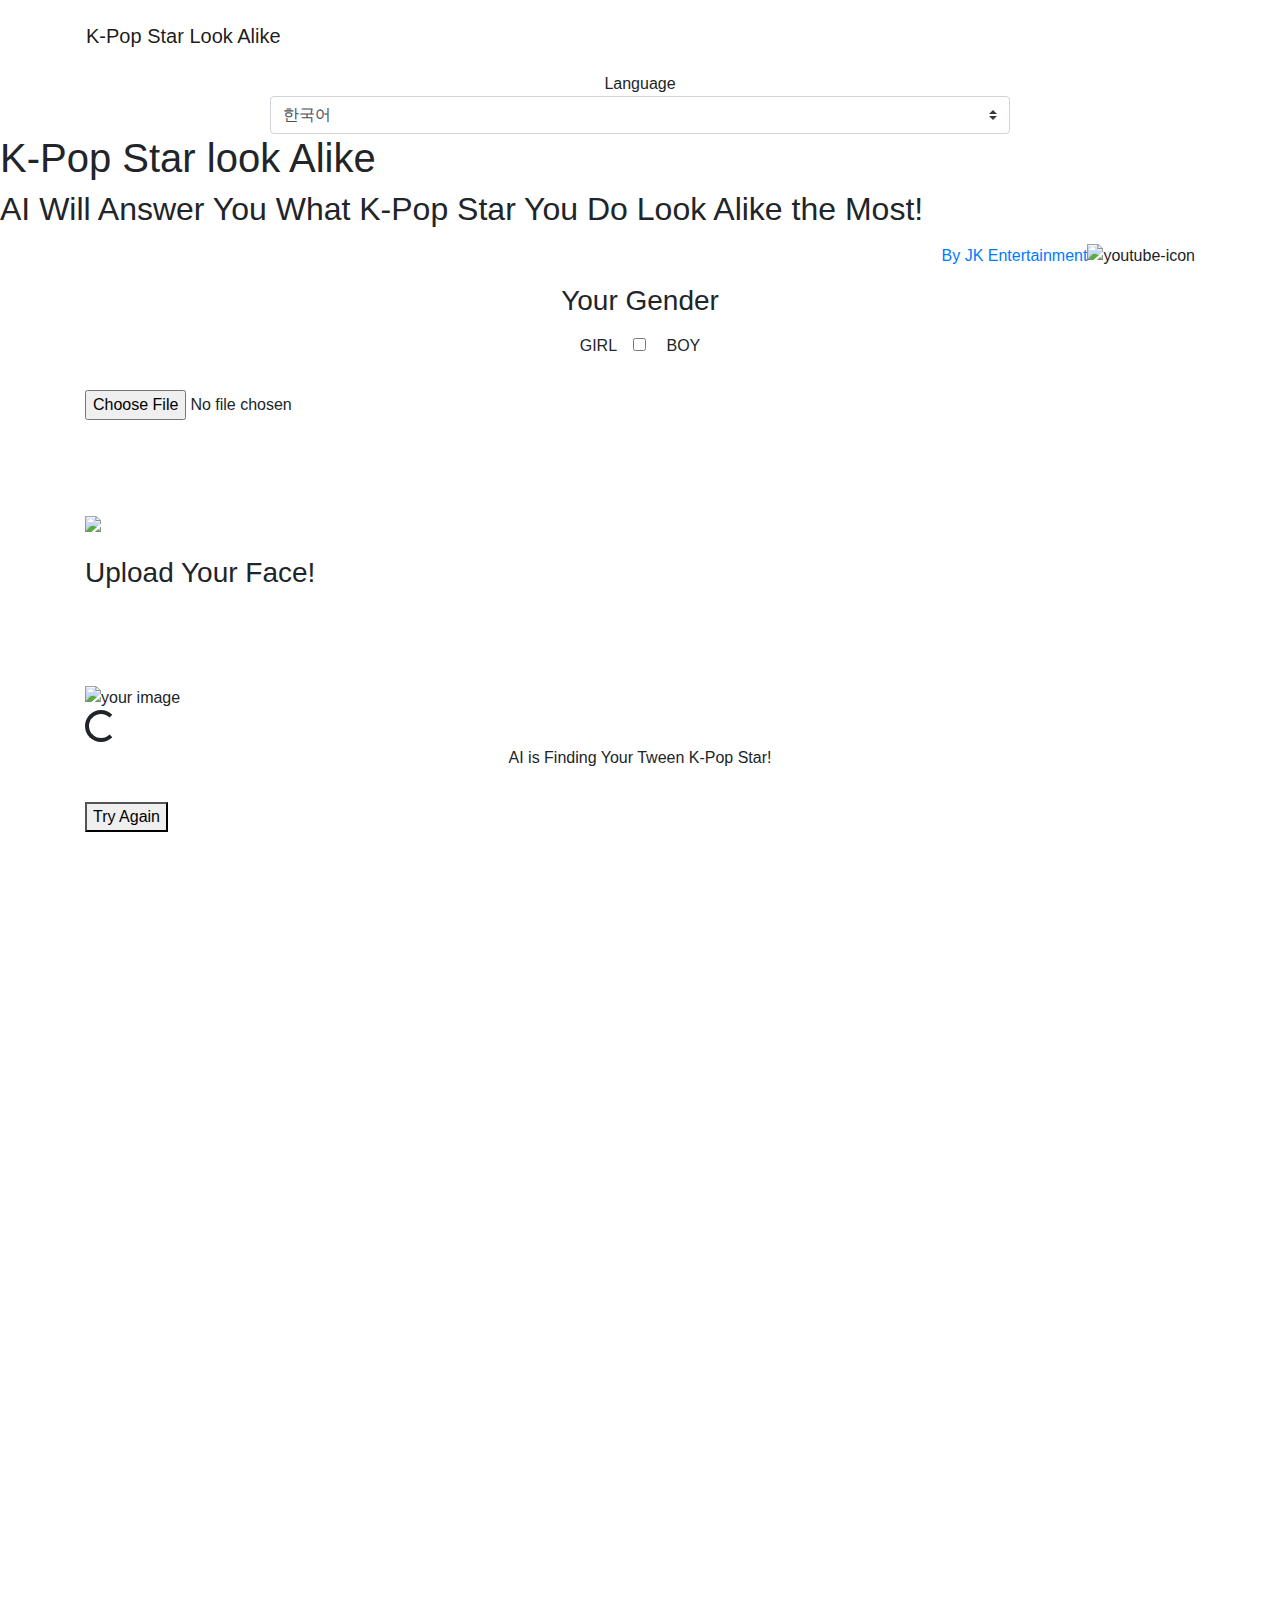
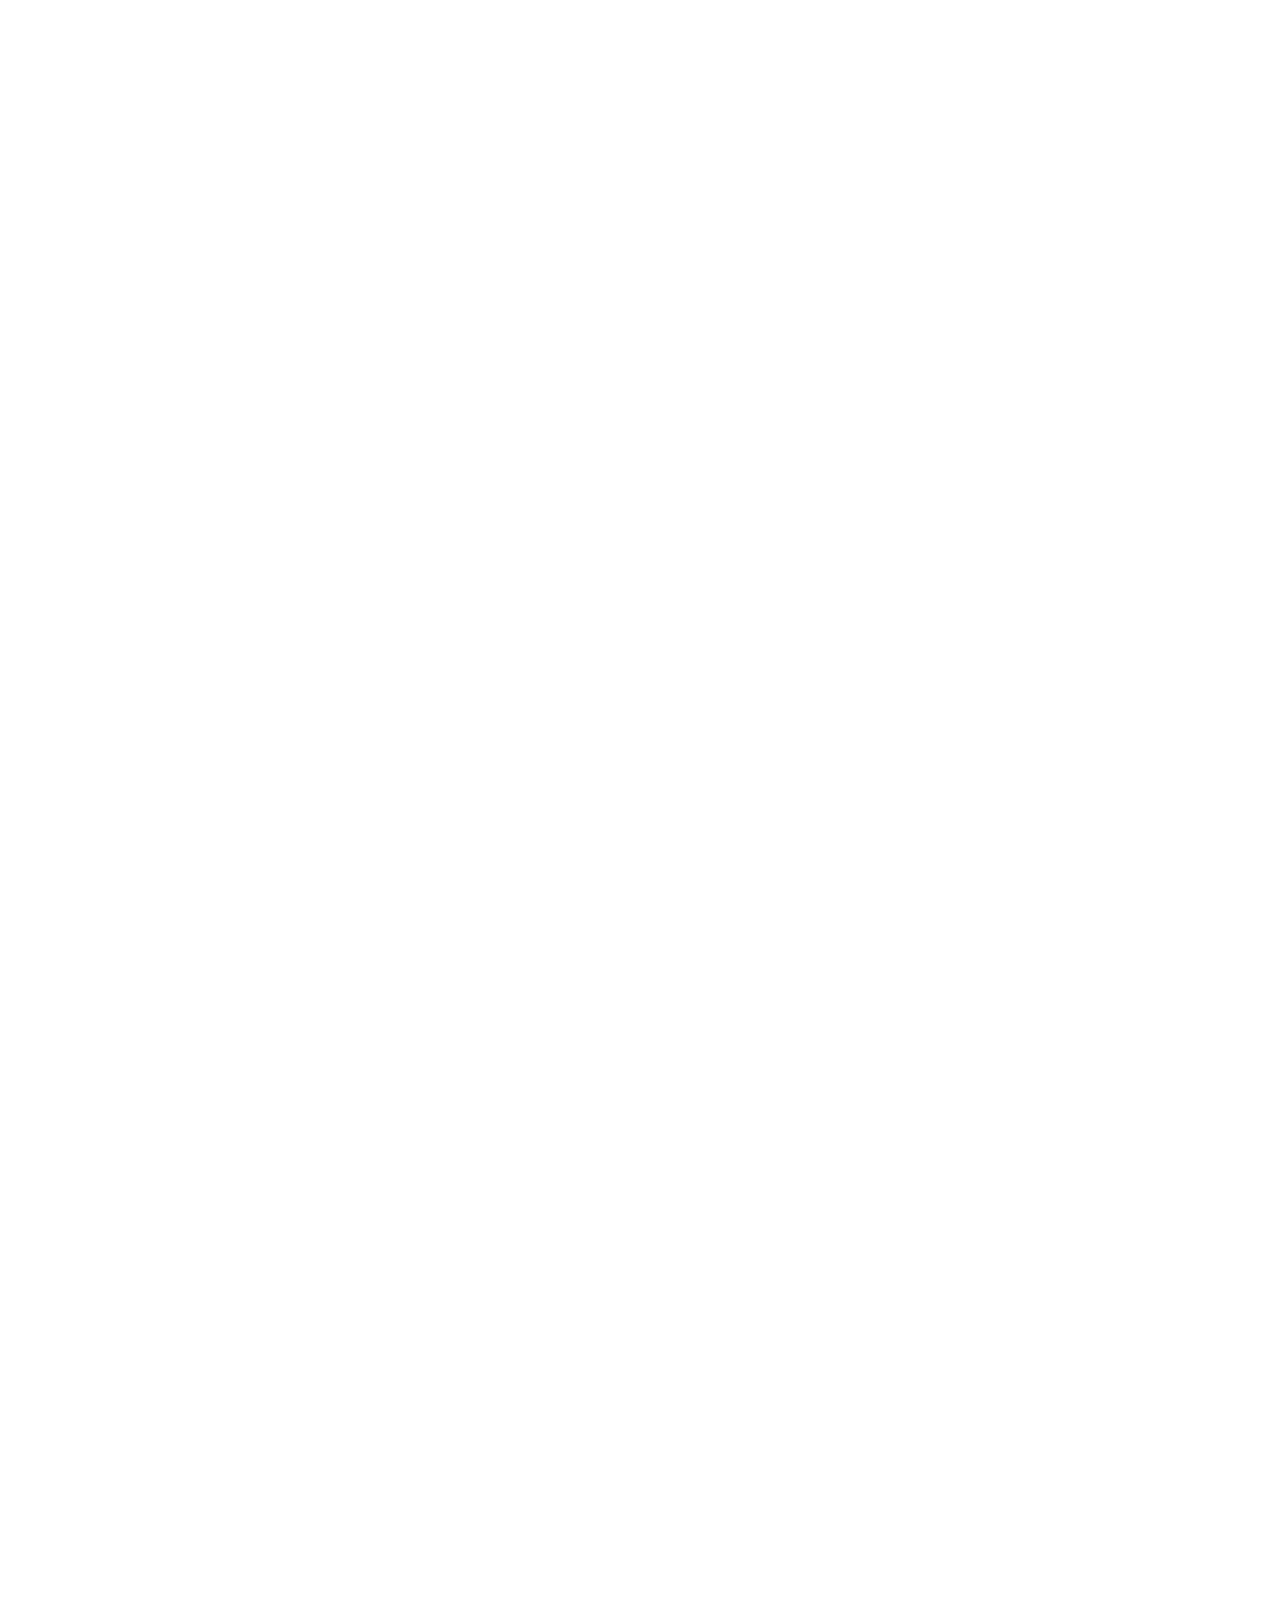
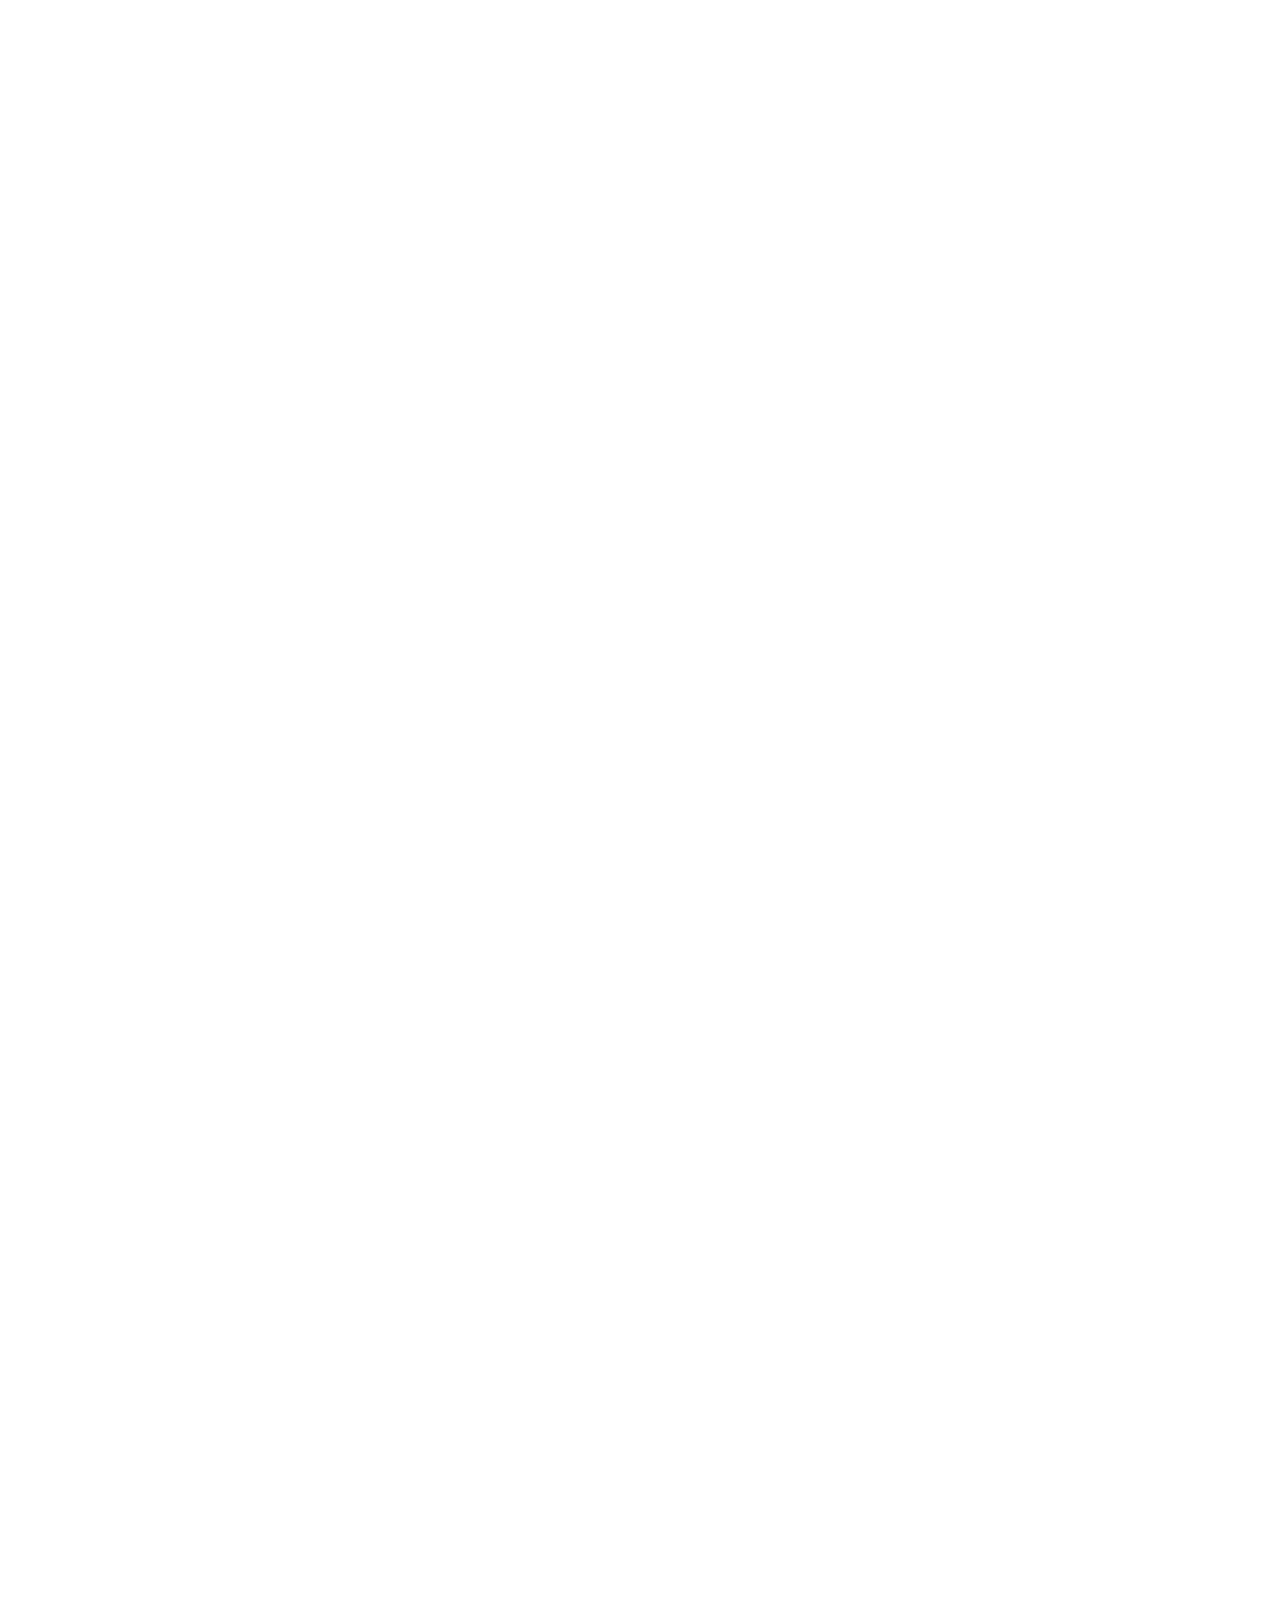
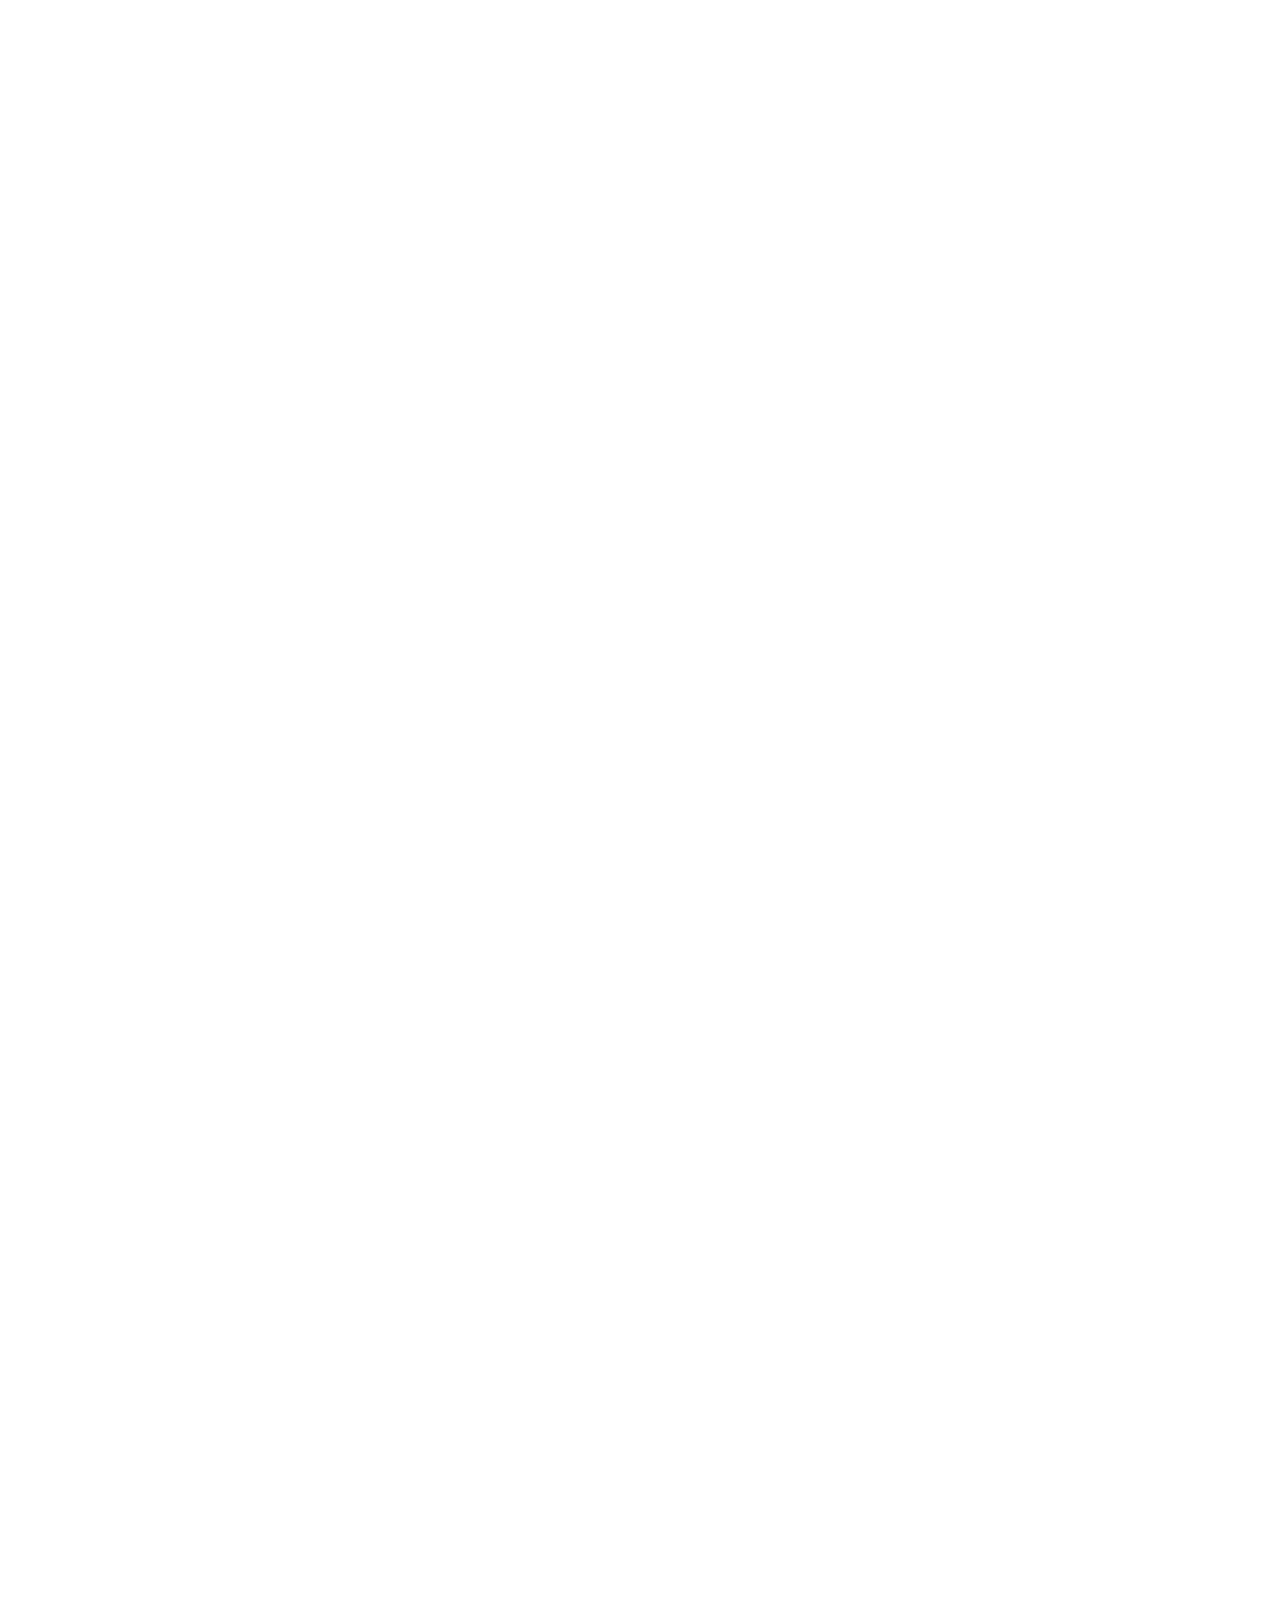
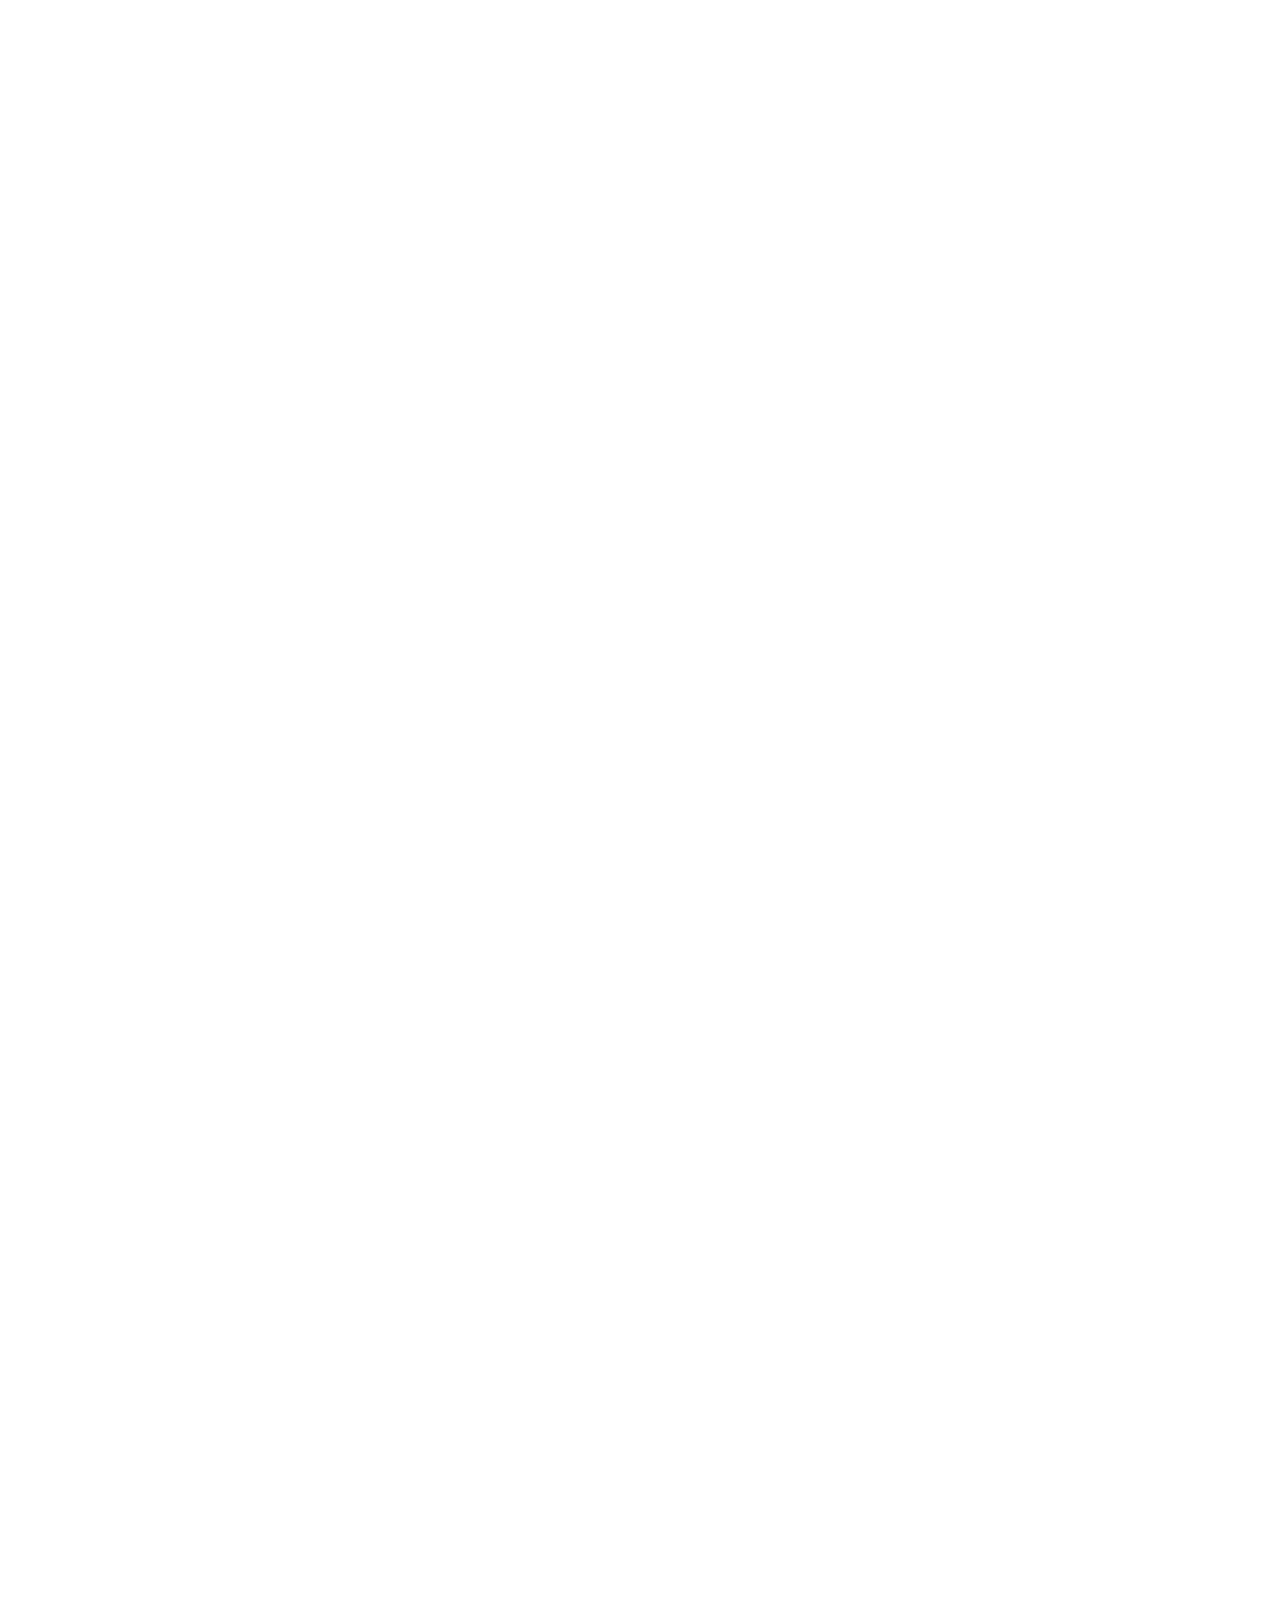
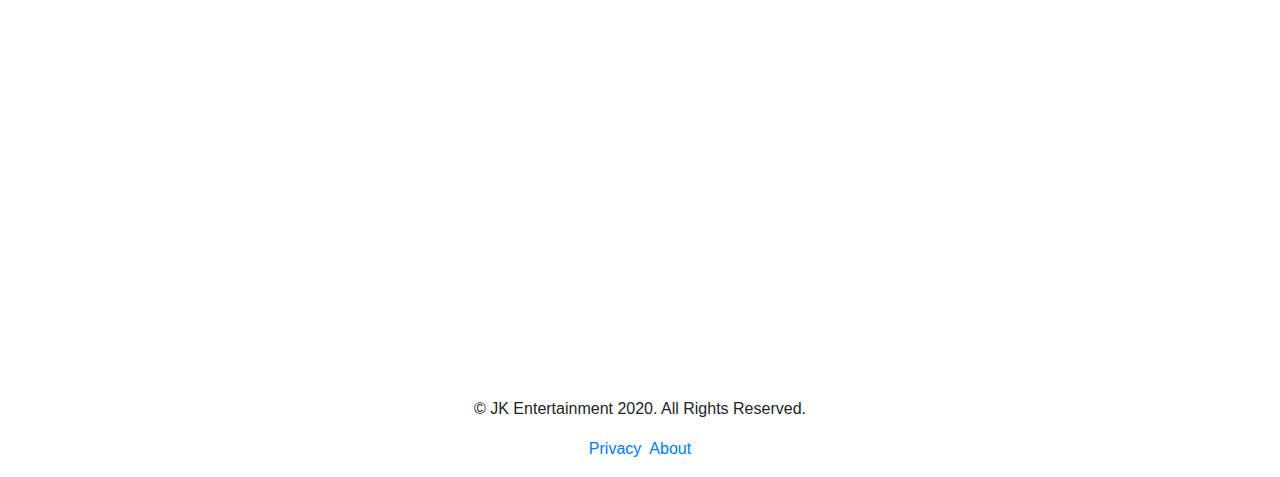
==== index.html @ 86e157e3 "Update index.html" ====
<!DOCTYPE html>
<html lang="ko">
    <head>
        <meta name="naver-site-verification" content="fd70213b23c71866db15784ffba50532800d1498" />
        <script
            type="text/javascript"
            src="//api-public.addthis.com/url/shares.json?url=http%3A%2F%2Fanimalface.site%2F&amp;callback=_ate.cbs.rcb_641j0"
        ></script>
        <script
            type="text/javascript"
            src="//api-public.addthis.com/url/shares.json?url=https%3A%2F%2Fanimalface.site%2F&amp;callback=_ate.cbs.rcb_kixc0"
        ></script>
        <script src="https://www.googletagservices.com/activeview/js/current/osd.js?cb=%2Fr20100101"></script>
        <script
            type="text/javascript"
            async=""
            src="https://www.google-analytics.com/analytics.js"
        ></script>
        <script
            src="https://pagead2.googlesyndication.com/pagead/js/r20200805/r20190131/show_ads_impl_fy2019.js"
            id="google_shimpl"
        ></script>
        <script
            type="text/javascript"
            src="https://m.addthis.com/live/red_lojson/300lo.json?si=5f33d7545f6d4a01&amp;bkl=0&amp;bl=1&amp;pdt=116&amp;sid=5f33d7545f6d4a01&amp;pub=ra-5e64b3727e862b06&amp;rev=v8.28.7-wp&amp;ln=ko&amp;pc=men&amp;cb=0&amp;ab=-&amp;dp=animalface.site&amp;fp=&amp;fr=&amp;of=0&amp;pd=0&amp;irt=1&amp;vcl=1&amp;md=0&amp;ct=1&amp;tct=0&amp;abt=0&amp;cdn=0&amp;pi=1&amp;rb=2&amp;gen=100&amp;chr=UTF-8&amp;mk=%EB%8F%99%EB%AC%BC%EC%83%81%20%ED%85%8C%EC%8A%A4%ED%8A%B8%2C%EC%9D%B8%EA%B3%B5%EC%A7%80%EB%8A%A5%20%EB%8F%99%EB%AC%BC%EC%83%81%20%ED%85%8C%EC%8A%A4%ED%8A%B8%2C%EC%96%BC%EA%B5%B4%EC%83%81%2C%EC%96%BC%EA%B5%B4%EC%83%81%20%ED%85%8C%EC%8A%A4%ED%8A%B8%2C%EB%82%98%EC%99%80%20%EB%8B%AE%EC%9D%80%20%EB%8F%99%EB%AC%BC%2C%EB%8F%99%EB%AC%BC%EC%83%81%20%EC%B0%BE%EA%B8%B0%2C%EC%96%BC%EA%B5%B4%EB%A1%9C%20%EB%B3%B4%EB%8A%94%20%EB%8F%99%EB%AC%BC%EC%83%81%2C%EC%96%BC%EA%B5%B4%20%EB%8F%99%EB%AC%BC%2C%EB%8F%99%EB%AC%BC%EC%96%BC%EA%B5%B4%2Canimalface%2C%EA%B0%95%EC%95%84%EC%A7%80%EC%83%81%2C%EA%B3%A0%EC%96%91%EC%9D%B4%EC%83%81%2C%EC%97%AC%EC%9A%B0%EC%83%81%2C%EC%82%AC%EC%8A%B4%EC%83%81%2C%ED%86%A0%EB%81%BC%EC%83%81%2C%EA%B3%B0%EC%83%81%2C%EA%B3%B5%EB%A3%A1%EC%83%81%2C%EC%9D%B8%EA%B3%B5%EC%A7%80%EB%8A%A5%20%EB%8F%99%EB%AC%BC%EC%83%81%2CAI%20%EC%96%BC%EA%B5%B4%EC%83%81%2CAI%20%EB%8F%99%EB%AC%BC%EC%83%81&amp;colc=1597232981138&amp;jsl=1&amp;uvs=5f33d1b96cc4717800a&amp;skipb=1&amp;callback=addthis.cbs.jsonp__381306018527070250"
        ></script>
        <script
            type="text/javascript"
            src="https://v1.addthisedge.com/live/boost/ra-5e64b3727e862b06/_ate.track.config_resp"
        ></script>
        <script
            src="https://connect.facebook.net/signals/config/282135873128567?v=2.9.23&amp;r=stable"
            async=""
        ></script>
        <script async="" src="https://connect.facebook.net/en_US/fbevents.js"></script>
        <script
            type="text/javascript"
            src="https://z.moatads.com/addthismoatframe568911941483/moatframe.js"
        ></script>
        <meta charset="UTF-8" />
        <meta name="viewport" content="width=device-width, initial-scale=1, shrink-to-fit=no" />
        <meta http-equiv="X-UA-Compatible" content="ie=edge" />
        <link
            href="https://fonts.googleapis.com/css?family=Jua&amp;display=swap"
            rel="stylesheet"
        />
        <link
            rel="stylesheet"
            href="https://stackpath.bootstrapcdn.com/bootstrap/4.4.1/css/bootstrap.min.css"
            integrity="sha384-Vkoo8x4CGsO3+Hhxv8T/Q5PaXtkKtu6ug5TOeNV6gBiFeWPGFN9MuhOf23Q9Ifjh"
            crossorigin="anonymous"
        />
        <title>K-Pop Star Look Alike</title>
        <link rel="alternate" hreflang="ko" href="https://animalface.site/ko/index.html" />
        <link rel="alternate" hreflang="en" href="https://animalface.site/en/index.html" />
        <link rel="alternate" hreflang="es" href="https://animalface.site/es/index.html" />
        <link rel="alternate" hreflang="ja" href="https://animalface.site/ja/index.html" />
        <link rel="alternate" hreflang="zh" href="https://animalface.site/zh/index.html" />
        <link rel="alternate" hreflang="vi" href="https://animalface.site/vi/index.html" />
        <link rel="alternate" hreflang="id" href="https://animalface.site/id/index.html" />
        <link rel="alternate" hreflang="x-default" href="https://animalface.site/" />
        <meta name="title" content="동물상 테스트" />
        <meta
            name="subject"
            content="얼굴로 보는 인공지능 동물상 테스트, 나와 닮은 동물상을 찾아보세요!"
        />
        <meta
            name="keywords"
            content="동물상 테스트, 인공지능 동물상 테스트, 얼굴상, 얼굴상 테스트, 나와 닮은 동물, 동물상 찾기, 얼굴로 보는 동물상, 얼굴 동물, 동물얼굴, animalface, 강아지상, 고양이상, 여우상, 사슴상, 토끼상, 곰상, 공룡상, 인공지능 동물상, AI 얼굴상, AI 동물상"
        />
        <meta
            name="description"
            content="얼굴로 보는 인공지능 동물상 테스트, 나와 닮은 동물상을 찾아보세요! 대표 동물상 연예인 사진 데이터로 학습한 인공지능이 나의 얼굴로 동물상과 특징을 찾아드립니다. 회원가입도 필요없이 화면에서 바로 확인해보세요! 사진 데이터는 그 어디에도 전송되지 않습니다. 인공지능이 보는 나의 동물상 테스트 한번 해보세요! 강아지상? 고양이상? 여우상? 사슴상? 토끼상? 곰상? 공룡상? 얼굴상 테스트를 통해 나와 닮은 동물 찾기를 할 수 있습니다."
        />
        <meta name="author" content="조코딩" />
        <link rel="stylesheet" href="style.css" />
        <link rel="canonical" href="https://animalface.site" />
        <meta property="og:url" content="https://animalface.site" />
        <meta property="og:type" content="website" />
        <meta property="og:title" content="동물상 테스트" />
        <meta
            property="og:description"
            content="얼굴로 보는 인공지능 동물상 테스트, 나와 닮은 동물상을 찾아보세요! 대표 동물상 연예인 사진 데이터로 학습한 인공지능이 나의 얼굴로 동물상과 특징을 찾아드립니다. 회원가입도 필요없이 화면에서 바로 확인해보세요! 사진 데이터는 그 어디에도 전송되지 않습니다. 인공지능이 보는 나의 동물상 테스트 한번 해보세요! 강아지상? 고양이상? 여우상? 사슴상? 토끼상? 곰상? 공룡상? 얼굴상 테스트를 통해 나와 닮은 동물 찾기를 할 수 있습니다."
        />
        <meta
            property="og:image"
            content="https://img1.daumcdn.net/thumb/R1280x0/?scode=mtistory2&amp;fname=https%3A%2F%2Fk.kakaocdn.net%2Fdn%2Fbw6UdX%2FbtqDCZh4rjB%2FHkvkMOuAykkqCuWKVhEVq1%2Fimg.png"
        />
        <link rel="shortcut icon" href="/assets/images/favicon.ico" type="image/x-icon" />
        <link rel="icon" href="/assets/images/favicon.ico" type="image/x-icon" />
        
 <!-- Go to www.addthis.com/dashboard to customize your tools -->
<script
    type="text/javascript"
    src="//s7.addthis.com/js/300/addthis_widget.js#pubid=ra-5f37c0ba8b9e8698"
></script>

        
        <div
            id="_atssh"
            style="
                visibility: hidden;
                height: 1px;
                width: 1px;
                position: absolute;
                top: -9999px;
                z-index: 100000;
            "
        >
            <iframe
                id="_atssh48"
                title="AddThis utility frame"
                src="https://s7.addthis.com/static/sh.f48a1a04fe8dbf021b4cda1d.html#rand=0.6959958834273252&amp;iit=1597232981113&amp;tmr=load%3D1597232980296%26core%3D1597232980443%26main%3D1597232981048%26ifr%3D1597232981128&amp;cb=0&amp;cdn=0&amp;md=0&amp;kw=%EB%8F%99%EB%AC%BC%EC%83%81%20%ED%85%8C%EC%8A%A4%ED%8A%B8%2C%EC%9D%B8%EA%B3%B5%EC%A7%80%EB%8A%A5%20%EB%8F%99%EB%AC%BC%EC%83%81%20%ED%85%8C%EC%8A%A4%ED%8A%B8%2C%EC%96%BC%EA%B5%B4%EC%83%81%2C%EC%96%BC%EA%B5%B4%EC%83%81%20%ED%85%8C%EC%8A%A4%ED%8A%B8%2C%EB%82%98%EC%99%80%20%EB%8B%AE%EC%9D%80%20%EB%8F%99%EB%AC%BC%2C%EB%8F%99%EB%AC%BC%EC%83%81%20%EC%B0%BE%EA%B8%B0%2C%EC%96%BC%EA%B5%B4%EB%A1%9C%20%EB%B3%B4%EB%8A%94%20%EB%8F%99%EB%AC%BC%EC%83%81%2C%EC%96%BC%EA%B5%B4%20%EB%8F%99%EB%AC%BC%2C%EB%8F%99%EB%AC%BC%EC%96%BC%EA%B5%B4%2Canimalface%2C%EA%B0%95%EC%95%84%EC%A7%80%EC%83%81%2C%EA%B3%A0%EC%96%91%EC%9D%B4%EC%83%81%2C%EC%97%AC%EC%9A%B0%EC%83%81%2C%EC%82%AC%EC%8A%B4%EC%83%81%2C%ED%86%A0%EB%81%BC%EC%83%81%2C%EA%B3%B0%EC%83%81%2C%EA%B3%B5%EB%A3%A1%EC%83%81%2C%EC%9D%B8%EA%B3%B5%EC%A7%80%EB%8A%A5%20%EB%8F%99%EB%AC%BC%EC%83%81%2CAI%20%EC%96%BC%EA%B5%B4%EC%83%81%2CAI%20%EB%8F%99%EB%AC%BC%EC%83%81&amp;ab=-&amp;dh=animalface.site&amp;dr=https%3A%2F%2Fanimalface.site%2F&amp;du=https%3A%2F%2Fanimalface.site%2F&amp;href=https%3A%2F%2Fanimalface.site%2F&amp;dt=%EB%8F%99%EB%AC%BC%EC%83%81%20%ED%85%8C%EC%8A%A4%ED%8A%B8&amp;dbg=0&amp;cap=tc%3D0%26ab%3D0&amp;inst=1&amp;jsl=1&amp;prod=undefined&amp;lng=ko&amp;ogt=image%2Cdescription%2Ctitle%2Ctype%3Dwebsite%2Curl&amp;pc=men&amp;pub=ra-5e64b3727e862b06&amp;ssl=1&amp;sid=5f33d7545f6d4a01&amp;srf=0.01&amp;ver=300&amp;xck=0&amp;xtr=0&amp;og=url%3Dhttps%253A%252F%252Fanimalface.site%26type%3Dwebsite%26title%3D%25EB%258F%2599%25EB%25AC%25BC%25EC%2583%2581%2520%25ED%2585%258C%25EC%258A%25A4%25ED%258A%25B8%26description%3D%25EC%2596%25BC%25EA%25B5%25B4%25EB%25A1%259C%2520%25EB%25B3%25B4%25EB%258A%2594%2520%25EC%259D%25B8%25EA%25B3%25B5%25EC%25A7%2580%25EB%258A%25A5%2520%25EB%258F%2599%25EB%25AC%25BC%25EC%2583%2581%2520%25ED%2585%258C%25EC%258A%25A4%25ED%258A%25B8%252C%2520%25EB%2582%2598%25EC%2599%2580%2520%25EB%258B%25AE%25EC%259D%2580%2520%25EB%258F%2599%25EB%25AC%25BC%25EC%2583%2581%25EC%259D%2584%2520%25EC%25B0%25BE%25EC%2595%2584%25EB%25B3%25B4%25EC%2584%25B8%25EC%259A%2594!%2520%25EB%258C%2580%25ED%2591%259C%2520%25EB%258F%2599%25EB%25AC%25BC%25EC%2583%2581%2520%25EC%2597%25B0%25EC%2598%2588%25EC%259D%25B8%2520%25EC%2582%25AC%25EC%25A7%2584%2520%25EB%258D%25B0%25EC%259D%25B4%25ED%2584%25B0%25EB%25A1%259C%2520%25ED%2595%2599%25EC%258A%25B5%25ED%2595%259C%2520%25EC%259D%25B8%25EA%25B3%25B5%25EC%25A7%2580%25EB%258A%25A5%25EC%259D%25B4%2520%25EB%2582%2598%25EC%259D%2598%2520%25EC%2596%25BC%25EA%25B5%25B4%25EB%25A1%259C%2520%25EB%258F%2599%25EB%25AC%25BC%25EC%2583%2581%25EA%25B3%25BC%2520%25ED%258A%25B9%25EC%25A7%2595%25EC%259D%2584%2520%25EC%25B0%25BE%25EC%2595%2584%25EB%2593%259C%25EB%25A6%25BD%25EB%258B%2588%25EB%258B%25A4.%2520%25ED%259A%258C%25EC%259B%2590%25EA%25B0%2580%25EC%259E%2585%25EB%258F%2584%2520%25ED%2595%2584%25EC%259A%2594%25EC%2597%2586%25EC%259D%25B4%2520%25ED%2599%2594%25EB%25A9%25B4%25EC%2597%2590%25EC%2584%259C%2520%25EB%25B0%2594%25EB%25A1%259C%2520%25ED%2599%2595%25EC%259D%25B8%25ED%2595%25B4%25EB%25B3%25B4%25EC%2584%25B8%25EC%259A%2594!%2520%25EC%2582%25AC%25EC%25A7%2584%2520%25EB%258D%25B0%25EC%259D%25B4%25ED%2584%25B0%25EB%258A%2594%2520%25EA%25B7%25B8%2520%25EC%2596%25B4%25EB%2594%2594%25EC%2597%2590%25EB%258F%2584%2520%25EC%25A0%2584%25EC%2586%25A1%25EB%2590%2598%25EC%25A7%2580%2520%25EC%2595%258A%25EC%258A%25B5%25EB%258B%2588%25EB%258B%25A4.%2520%25EC%259D%25B8%25EA%25B3%25B5%25EC%25A7%2580%25EB%258A%25A5%25EC%259D%25B4%2520%25EB%25B3%25B4%25EB%258A%2594%2520%25EB%2582%2598%25EC%259D%2598%2520%25EB%258F%2599%25EB%25AC%25BC%25EC%2583%2581%2520%25ED%2585%258C%25EC%258A%25A4%25ED%258A%25B8%2520%25ED%2595%259C%25EB%25B2%2588%2520%25ED%2595%25B4%25EB%25B3%25B4%25EC%2584%25B8%25EC%259A%2594!%2520%25EA%25B0%2595%25EC%2595%2584%25EC%25A7%2580%25EC%2583%2581%253F%2520%25EA%25B3%25A0%25EC%2596%2591%25EC%259D%25B4%25EC%2583%2581%253F%2520%25EC%2597%25AC%25EC%259A%25B0%25EC%2583%2581%253F%2520%25EC%2582%25AC%25EC%258A%25B4%25EC%2583%2581%253F%2520%25ED%2586%25A0%25EB%2581%25BC%25EC%2583%2581%253F%2520%25EA%25B3%25B0%25EC%2583%2581%253F%2520%25EA%25B3%25B5%25EB%25A3%25A1%25EC%2583%2581%253F%2520%25EC%2596%25BC%25EA%25B5%25B4%25EC%2583%2581%2520%25ED%2585%258C%25EC%258A%25A4%25ED%258A%25B8%25EB%25A5%25BC%2520%25ED%2586%25B5%25ED%2595%25B4%2520%25EB%2582%2598%25EC%2599%2580%2520%25EB%258B%25AE%25EC%259D%2580%2520%25EB%258F%2599%25EB%25AC%25BC%2520%25EC%25B0%25BE%25EA%25B8%25B0%25EB%25A5%25BC%2520%25ED%2595%25A0%2520%25EC%2588%2598%2520%25EC%259E%2588%25EC%258A%25B5%25EB%258B%2588%25EB%258B%25A4.%26image%3Dhttps%253A%252F%252Fimg1.daumcdn.net%252Fthumb%252FR1280x0%252F%253Fscode%253Dmtistory2%2526fname%253Dhttps%25253A%25252F%25252Fk.kakaocdn.net%25252Fdn%25252Fbw6UdX%25252FbtqDCZh4rjB%25252FHkvkMOuAykkqCuWKVhEVq1%25252Fimg.png&amp;csi=undefined&amp;rev=v8.28.7-wp&amp;ct=1&amp;xld=1&amp;xd=1"
                style="
                    height: 1px;
                    width: 1px;
                    position: absolute;
                    top: 0px;
                    z-index: 100000;
                    border: 0px;
                    left: 0px;
                "
            ></iframe>
        </div>
        <style type="text/css">
            .at-icon {
                fill: #fff;
                border: 0;
            }
            .at-icon-wrapper {
                display: inline-block;
                overflow: hidden;
            }
            a .at-icon-wrapper {
                cursor: pointer;
            }
            .at-rounded,
            .at-rounded-element .at-icon-wrapper {
                border-radius: 12%;
            }
            .at-circular,
            .at-circular-element .at-icon-wrapper {
                border-radius: 50%;
            }
            .addthis_32x32_style .at-icon {
                width: 2pc;
                height: 2pc;
            }
            .addthis_24x24_style .at-icon {
                width: 24px;
                height: 24px;
            }
            .addthis_20x20_style .at-icon {
                width: 20px;
                height: 20px;
            }
            .addthis_16x16_style .at-icon {
                width: 1pc;
                height: 1pc;
            }
            #at16lb {
                display: none;
                position: absolute;
                top: 0;
                left: 0;
                width: 100%;
                height: 100%;
                z-index: 1001;
                background-color: #000;
                opacity: 0.001;
            }
            #at_complete,
            #at_error,
            #at_share,
            #at_success {
                position: static !important;
            }
            .at15dn {
                display: none;
            }
            #at15s,
            #at16p,
            #at16p form input,
            #at16p label,
            #at16p textarea,
            #at_share .at_item {
                font-family: arial, helvetica, tahoma, verdana, sans-serif !important;
                font-size: 9pt !important;
                outline-style: none;
                outline-width: 0;
                line-height: 1em;
            }
            * html #at15s.mmborder {
                position: absolute !important;
            }
            #at15s.mmborder {
                position: fixed !important;
                width: 250px !important;
            }
            #at15s {
                background: url([data-uri]);
                float: none;
                line-height: 1em;
                margin: 0;
                overflow: visible;
                padding: 5px;
                text-align: left;
                position: absolute;
            }
            #at15s a,
            #at15s span {
                outline: 0;
                direction: ltr;
                text-transform: none;
            }
            #at15s .at-label {
                margin-left: 5px;
            }
            #at15s .at-icon-wrapper {
                width: 1pc;
                height: 1pc;
                vertical-align: middle;
            }
            #at15s .at-icon {
                width: 1pc;
                height: 1pc;
            }
            .at4-icon {
                display: inline-block;
                background-repeat: no-repeat;
                background-position: top left;
                margin: 0;
                overflow: hidden;
                cursor: pointer;
            }
            .addthis_16x16_style .at4-icon,
            .addthis_default_style .at4-icon,
            .at4-icon,
            .at-16x16 {
                width: 1pc;
                height: 1pc;
                line-height: 1pc;
                background-size: 1pc !important;
            }
            .addthis_32x32_style .at4-icon,
            .at-32x32 {
                width: 2pc;
                height: 2pc;
                line-height: 2pc;
                background-size: 2pc !important;
            }
            .addthis_24x24_style .at4-icon,
            .at-24x24 {
                width: 24px;
                height: 24px;
                line-height: 24px;
                background-size: 24px !important;
            }
            .addthis_20x20_style .at4-icon,
            .at-20x20 {
                width: 20px;
                height: 20px;
                line-height: 20px;
                background-size: 20px !important;
            }
            .at4-icon.circular,
            .circular .at4-icon,
            .circular.aticon {
                border-radius: 50%;
            }
            .at4-icon.rounded,
            .rounded .at4-icon {
                border-radius: 4px;
            }
            .at4-icon-left {
                float: left;
            }
            #at15s .at4-icon {
                text-indent: 20px;
                padding: 0;
                overflow: visible;
                white-space: nowrap;
                background-size: 1pc;
                width: 1pc;
                height: 1pc;
                background-position: top left;
                display: inline-block;
                line-height: 1pc;
            }
            .addthis_vertical_style .at4-icon,
            .at4-follow-container .at4-icon {
                margin-right: 5px;
            }
            html > body #at15s {
                width: 250px !important;
            }
            #at15s.atm {
                background: none !important;
                padding: 0 !important;
                width: 10pc !important;
            }
            #at15s_inner {
                background: #fff;
                border: 1px solid #fff;
                margin: 0;
            }
            #at15s_head {
                position: relative;
                background: #f2f2f2;
                padding: 4px;
                cursor: default;
                border-bottom: 1px solid #e5e5e5;
            }
            .at15s_head_success {
                background: #cafd99 !important;
                border-bottom: 1px solid #a9d582 !important;
            }
            .at15s_head_success a,
            .at15s_head_success span {
                color: #000 !important;
                text-decoration: none;
            }
            #at15s_brand,
            #at15sptx,
            #at16_brand {
                position: absolute;
            }
            #at15s_brand {
                top: 4px;
                right: 4px;
            }
            .at15s_brandx {
                right: 20px !important;
            }
            a#at15sptx {
                top: 4px;
                right: 4px;
                text-decoration: none;
                color: #4c4c4c;
                font-weight: 700;
            }
            #at15sptx:hover {
                text-decoration: underline;
            }
            #at16_brand {
                top: 5px;
                right: 30px;
                cursor: default;
            }
            #at_hover {
                padding: 4px;
            }
            #at_hover .at_item,
            #at_share .at_item {
                background: #fff !important;
                float: left !important;
                color: #4c4c4c !important;
            }
            #at_share .at_item .at-icon-wrapper {
                margin-right: 5px;
            }
            #at_hover .at_bold {
                font-weight: 700;
                color: #000 !important;
            }
            #at_hover .at_item {
                width: 7pc !important;
                padding: 2px 3px !important;
                margin: 1px;
                text-decoration: none !important;
            }
            #at_hover .at_item.athov,
            #at_hover .at_item:focus,
            #at_hover .at_item:hover {
                margin: 0 !important;
            }
            #at_hover .at_item.athov,
            #at_hover .at_item:focus,
            #at_hover .at_item:hover,
            #at_share .at_item.athov,
            #at_share .at_item:hover {
                background: #f2f2f2 !important;
                border: 1px solid #e5e5e5;
                color: #000 !important;
                text-decoration: none;
            }
            .ipad #at_hover .at_item:focus {
                background: #fff !important;
                border: 1px solid #fff;
            }
            .at15t {
                display: block !important;
                height: 1pc !important;
                line-height: 1pc !important;
                padding-left: 20px !important;
                background-position: 0 0;
                text-align: left;
            }
            .addthis_button,
            .at15t {
                cursor: pointer;
            }
            .addthis_toolbox a.at300b,
            .addthis_toolbox a.at300m {
                width: auto;
            }
            .addthis_toolbox a {
                margin-bottom: 5px;
                line-height: initial;
            }
            .addthis_toolbox.addthis_vertical_style {
                width: 200px;
            }
            .addthis_button_facebook_like .fb_iframe_widget {
                line-height: 100%;
            }
            .addthis_button_facebook_like iframe.fb_iframe_widget_lift {
                max-width: none;
            }
            .addthis_toolbox a.addthis_button_counter,
            .addthis_toolbox a.addthis_button_facebook_like,
            .addthis_toolbox a.addthis_button_facebook_send,
            .addthis_toolbox a.addthis_button_facebook_share,
            .addthis_toolbox a.addthis_button_foursquare,
            .addthis_toolbox a.addthis_button_linkedin_counter,
            .addthis_toolbox a.addthis_button_pinterest_pinit,
            .addthis_toolbox a.addthis_button_tweet {
                display: inline-block;
            }
            .addthis_toolbox span.addthis_follow_label {
                display: none;
            }
            .addthis_toolbox.addthis_vertical_style span.addthis_follow_label {
                display: block;
                white-space: nowrap;
            }
            .addthis_toolbox.addthis_vertical_style a {
                display: block;
            }
            .addthis_toolbox.addthis_vertical_style.addthis_32x32_style a {
                line-height: 2pc;
                height: 2pc;
            }
            .addthis_toolbox.addthis_vertical_style .at300bs {
                margin-right: 4px;
                float: left;
            }
            .addthis_toolbox.addthis_20x20_style span {
                line-height: 20px;
            }
            .addthis_toolbox.addthis_32x32_style span {
                line-height: 2pc;
            }
            .addthis_toolbox.addthis_pill_combo_style .addthis_button_compact .at15t_compact,
            .addthis_toolbox.addthis_pill_combo_style a {
                float: left;
            }
            .addthis_toolbox.addthis_pill_combo_style a.addthis_button_tweet {
                margin-top: -2px;
            }
            .addthis_toolbox.addthis_pill_combo_style .addthis_button_compact .at15t_compact {
                margin-right: 4px;
            }
            .addthis_default_style .addthis_separator {
                margin: 0 5px;
                display: inline;
            }
            div.atclear {
                clear: both;
            }
            .addthis_default_style .addthis_separator,
            .addthis_default_style .at4-icon,
            .addthis_default_style .at300b,
            .addthis_default_style .at300bo,
            .addthis_default_style .at300bs,
            .addthis_default_style .at300m {
                float: left;
            }
            .at300b img,
            .at300bo img {
                border: 0;
            }
            a.at300b .at4-icon,
            a.at300m .at4-icon {
                display: block;
            }
            .addthis_default_style .at300b,
            .addthis_default_style .at300bo,
            .addthis_default_style .at300m {
                padding: 0 2px;
            }
            .at300b,
            .at300bo,
            .at300bs,
            .at300m {
                cursor: pointer;
            }
            .addthis_button_facebook_like.at300b:hover,
            .addthis_button_facebook_like.at300bs:hover,
            .addthis_button_facebook_send.at300b:hover,
            .addthis_button_facebook_send.at300bs:hover {
                opacity: 1;
            }
            .addthis_20x20_style .at15t,
            .addthis_20x20_style .at300bs {
                overflow: hidden;
                display: block;
                height: 20px !important;
                width: 20px !important;
                line-height: 20px !important;
            }
            .addthis_32x32_style .at15t,
            .addthis_32x32_style .at300bs {
                overflow: hidden;
                display: block;
                height: 2pc !important;
                width: 2pc !important;
                line-height: 2pc !important;
            }
            .at300bs {
                overflow: hidden;
                display: block;
                background-position: 0 0;
                height: 1pc;
                width: 1pc;
                line-height: 1pc !important;
            }
            .addthis_default_style .at15t_compact,
            .addthis_default_style .at15t_expanded {
                margin-right: 4px;
            }
            #at_share .at_item {
                width: 123px !important;
                padding: 4px;
                margin-right: 2px;
                border: 1px solid #fff;
            }
            #at16p {
                background: url([data-uri]);
                z-index: 10000001;
                position: absolute;
                top: 50%;
                left: 50%;
                width: 300px;
                padding: 10px;
                margin: 0 auto;
                margin-top: -185px;
                margin-left: -155px;
                font-family: arial, helvetica, tahoma, verdana, sans-serif;
                font-size: 9pt;
                color: #5e5e5e;
            }
            #at_share {
                margin: 0;
                padding: 0;
            }
            #at16pt {
                position: relative;
                background: #f2f2f2;
                height: 13px;
                padding: 5px 10px;
            }
            #at16pt a,
            #at16pt h4 {
                font-weight: 700;
            }
            #at16pt h4 {
                display: inline;
                margin: 0;
                padding: 0;
                font-size: 9pt;
                color: #4c4c4c;
                cursor: default;
            }
            #at16pt a {
                position: absolute;
                top: 5px;
                right: 10px;
                color: #4c4c4c;
                text-decoration: none;
                padding: 2px;
            }
            #at15sptx:focus,
            #at16pt a:focus {
                outline: thin dotted;
            }
            #at15s #at16pf a {
                top: 1px;
            }
            #_atssh {
                width: 1px !important;
                height: 1px !important;
                border: 0 !important;
            }
            .atm {
                width: 10pc !important;
                padding: 0;
                margin: 0;
                line-height: 9pt;
                letter-spacing: normal;
                font-family: arial, helvetica, tahoma, verdana, sans-serif;
                font-size: 9pt;
                color: #444;
                background: url([data-uri]);
                padding: 4px;
            }
            .atm-f {
                text-align: right;
                border-top: 1px solid #ddd;
                padding: 5px 8px;
            }
            .atm-i {
                background: #fff;
                border: 1px solid #d5d6d6;
                padding: 0;
                margin: 0;
                box-shadow: 1px 1px 5px rgba(0, 0, 0, 0.15);
            }
            .atm-s {
                margin: 0 !important;
                padding: 0 !important;
            }
            .atm-s a:focus {
                border: transparent;
                outline: 0;
                transition: none;
            }
            #at_hover.atm-s a,
            .atm-s a {
                display: block;
                text-decoration: none;
                padding: 4px 10px;
                color: #235dab !important;
                font-weight: 400;
                font-style: normal;
                transition: none;
            }
            #at_hover.atm-s .at_bold {
                color: #235dab !important;
            }
            #at_hover.atm-s a:hover,
            .atm-s a:hover {
                background: #2095f0;
                text-decoration: none;
                color: #fff !important;
            }
            #at_hover.atm-s .at_bold {
                font-weight: 700;
            }
            #at_hover.atm-s a:hover .at_bold {
                color: #fff !important;
            }
            .atm-s a .at-label {
                vertical-align: middle;
                margin-left: 5px;
                direction: ltr;
            }
            .at_PinItButton {
                display: block;
                width: 40px;
                height: 20px;
                padding: 0;
                margin: 0;
                background-image: url(//s7.addthis.com/static/t00/pinit00.png);
                background-repeat: no-repeat;
            }
            .at_PinItButton:hover {
                background-position: 0 -20px;
            }
            .addthis_toolbox .addthis_button_pinterest_pinit {
                position: relative;
            }
            .at-share-tbx-element .fb_iframe_widget span {
                vertical-align: baseline !important;
            }
            #at16pf {
                height: auto;
                text-align: right;
                padding: 4px 8px;
            }
            .at-privacy-info {
                position: absolute;
                left: 7px;
                bottom: 7px;
                cursor: pointer;
                text-decoration: none;
                font-family: helvetica, arial, sans-serif;
                font-size: 10px;
                line-height: 9pt;
                letter-spacing: 0.2px;
                color: #666;
            }
            .at-privacy-info:hover {
                color: #000;
            }
            .body .wsb-social-share .wsb-social-share-button-vert {
                padding-top: 0;
                padding-bottom: 0;
            }
            .body
                .wsb-social-share.addthis_counter_style
                .addthis_button_tweet.wsb-social-share-button {
                padding-top: 40px;
            }
            .body
                .wsb-social-share.addthis_counter_style
                .addthis_button_facebook_like.wsb-social-share-button {
                padding-top: 21px;
            }
            @media print {
                #at4-follow,
                #at4-share,
                #at4-thankyou,
                #at4-whatsnext,
                #at4m-mobile,
                #at15s,
                .at4,
                .at4-recommended {
                    display: none !important;
                }
            }
            @media screen and (max-width: 400px) {
                .at4win {
                    width: 100%;
                }
            }
            @media screen and (max-height: 700px) and (max-width: 400px) {
                .at4-thankyou-inner .at4-recommended-container {
                    height: 122px;
                    overflow: hidden;
                }
                .at4-thankyou-inner .at4-recommended .at4-recommended-item:first-child {
                    border-bottom: 1px solid #c5c5c5;
                }
            }
        </style>
        <style type="text/css">
            .at-branding-logo {
                font-family: helvetica, arial, sans-serif;
                text-decoration: none;
                font-size: 10px;
                display: inline-block;
                margin: 2px 0;
                letter-spacing: 0.2px;
            }
            .at-branding-logo .at-branding-icon {
                background-image: url('[data-uri]');
            }
            .at-branding-logo .at-branding-icon,
            .at-branding-logo .at-privacy-icon {
                display: inline-block;
                height: 10px;
                width: 10px;
                margin-left: 4px;
                margin-right: 3px;
                margin-bottom: -1px;
                background-repeat: no-repeat;
            }
            .at-branding-logo .at-privacy-icon {
                background-image: url('[data-uri]');
            }
            .at-branding-logo span {
                text-decoration: none;
            }
            .at-branding-logo .at-branding-addthis,
            .at-branding-logo .at-branding-powered-by {
                color: #666;
            }
            .at-branding-logo .at-branding-addthis:hover {
                color: #333;
            }
            .at-cv-with-image .at-branding-addthis,
            .at-cv-with-image .at-branding-addthis:hover {
                color: #fff;
            }
            a.at-branding-logo:visited {
                color: initial;
            }
            .at-branding-info {
                display: inline-block;
                padding: 0 5px;
                color: #666;
                border: 1px solid #666;
                border-radius: 50%;
                font-size: 10px;
                line-height: 9pt;
                opacity: 0.7;
                transition: all 0.3s ease;
                text-decoration: none;
            }
            .at-branding-info span {
                border: 0;
                clip: rect(0 0 0 0);
                height: 1px;
                margin: -1px;
                overflow: hidden;
                padding: 0;
                position: absolute;
                width: 1px;
            }
            .at-branding-info:before {
                content: 'i';
                font-family: Times New Roman;
            }
            .at-branding-info:hover {
                color: #0780df;
                border-color: #0780df;
            }
        </style>
        <style id="service-icons-0"></style>
        <!-- Global site tag (gtag.js) - Google Analytics -->
        <script async="" src="https://www.googletagmanager.com/gtag/js?id=UA-145482737-6"></script>
        <script>
            window.dataLayer = window.dataLayer || [];

            function gtag() {
                dataLayer.push(arguments);
            }
            gtag('js', new Date());
            gtag('config', 'UA-145482737-6');
        </script>
        <script
            data-ad-client="ca-pub-2962790403778987"
            async=""
            src="https://pagead2.googlesyndication.com/pagead/js/adsbygoogle.js"
            data-checked-head="true"
        ></script>
        <!-- Facebook Pixel Code -->
        <script>
            !(function (f, b, e, v, n, t, s) {
                if (f.fbq) return;
                n = f.fbq = function () {
                    n.callMethod ? n.callMethod.apply(n, arguments) : n.queue.push(arguments);
                };
                if (!f._fbq) f._fbq = n;
                n.push = n;
                n.loaded = !0;
                n.version = '2.0';
                n.queue = [];
                t = b.createElement(e);
                t.async = !0;
                t.src = v;
                s = b.getElementsByTagName(e)[0];
                s.parentNode.insertBefore(t, s);
            })(window, document, 'script', 'https://connect.facebook.net/en_US/fbevents.js');
            fbq('init', '282135873128567');
            fbq('track', 'PageView');
        </script>
        <noscript
            ><img
                height="1"
                width="1"
                style="display: none;"
                src="https://www.facebook.com/tr?id=282135873128567&ev=PageView&noscript=1"
        /></noscript>
        <!-- End Facebook Pixel Code -->
        <script src="https://jocoding.disqus.com/embed.js" data-timestamp="1597232980866"></script>
        <link
            rel="preload"
            href="https://adservice.google.co.kr/adsid/integrator.js?domain=animalface.site"
            as="script"
        />
        <script
            type="text/javascript"
            src="https://adservice.google.co.kr/adsid/integrator.js?domain=animalface.site"
        ></script>
        <link
            rel="preload"
            href="https://adservice.google.com/adsid/integrator.js?domain=animalface.site"
            as="script"
        />
        <script
            type="text/javascript"
            src="https://adservice.google.com/adsid/integrator.js?domain=animalface.site"
        ></script>
        <style type="text/css"></style>
        <style type="text/css">
            /* Copyright 2014-present Evernote Corporation. All rights reserved. */
            @keyframes caretBlink {
                from {
                    opacity: 1;
                }
                to {
                    opacity: 0;
                }
            }

            @keyframes rotateSpinner {
                from {
                    transform: rotate(0deg);
                }
                to {
                    transform: rotate(360deg);
                }
            }

            #text-tool-caret {
                animation-name: caretBlink;
                animation-iteration-count: infinite;
                animation-timing-function: cubic-bezier(1, 0, 0, 1);
                animation-duration: 1s;
            }

            #en-markup-loading-spinner {
                position: absolute;
                top: calc(50% - 16px);
                left: calc(50% - 16px);
                width: 32px;
                height: 32px;
            }

            #en-markup-loading-spinner img {
                position: relative;
                top: 0px;
                left: 0px;
                animation-name: rotateSpinner;
                animation-duration: 0.6s;
                animation-iteration-count: infinite;
                animation-timing-function: linear;
            }
        </style>
        <style type="text/css">
            /* Copyright 2014-present Evernote Corporation. All rights reserved. */
            .skitchToastBoxContainer {
                position: absolute;
                width: 100%;
                text-align: center;
                top: 30px;
                -webkit-user-select: none;
                -moz-user-select: none;
                pointer-events: none;
            }

            .skitchToastBox {
                width: 200px;
                height: 16px;
                padding: 12px;
                background-color: rgba(47, 55, 61, 0.95);
                border-radius: 4px;
                color: white;
                cursor: default;
                font-size: 10pt;
                text-shadow: 1px 1px 2px rgba(0, 0, 0, 0.32);
                font-family: 'Soleil', Helvetica, Arial, sans-serif;
                border: 2px rgba(255, 255, 255, 0.38) solid;
            }

            .lang-zh-cn .skitchToastBox {
                font-family: '微软雅黑', 'Microsoft YaHei', SimSun,
                    '&#x30E1;&#x30A4;&#x30EA;&#x30AA;', Meiryo, 'MS PGothic', 'Soleil', Helvetica,
                    Arial, sans-serif;
            }

            .lang-ja-jp .skitchToastBox {
                font-family: '&#x30E1;&#x30A4;&#x30EA;&#x30AA;', Meiryo, 'MS PGothic', '微软雅黑',
                    'Microsoft YaHei', SimSun, 'Soleil', Helvetica, Arial, sans-serif;
            }

            .skitchToast {
                padding-left: 20px;
                padding-right: 20px;
                display: inline-block;
                height: 10px;
                color: #f1f5f8;
                text-align: center;
            }

            .skitchVisible {
                /* Don't remove this class it's a hack used by the Evernote Clipper */
            }
        </style>
        <style type="text/css">
            /* Copyright 2014-present Evernote Corporation. All rights reserved. */

            @font-face {
                font-family: 'Soleil';
                src: url([data-uri]);
                font-weight: normal;
                font-style: normal;
            }
        </style>
        <style type="text/css">
            /* Copyright 2019-present Evernote Corporation. All rights reserved. */

            #en-markup-disabled {
                position: fixed;
                z-index: 9999;
                width: 100%;
                height: 100%;
                top: 0px;
                left: 0px;
                cursor: default;
                -webkit-user-select: none;
            }

            #en-markup-alert-container {
                position: absolute;
                z-index: 9999;
                width: 450px;
                left: calc(50% - 225px);
                top: calc(50% - 85px);
                background-color: white;
                box-shadow: 0 2px 7px 1px rgba(0, 0, 0, 0.35);
                -webkit-user-select: none;
            }

            #en-markup-alert-container .cell-1 {
                position: relative;
                height: 110px;
                width: 105px;
                float: left;
                text-align: center;
                background-image: url([data-uri]);
                background-position: 65% 50%;
                background-repeat: no-repeat;
            }

            #en-markup-alert-container .cell-2 {
                position: relative;
                float: left;
                width: 345px;
                margin-top: 29px;
                margin-bottom: 20px;
            }

            #en-markup-alert-container .cell-2 .cell-2-title {
                margin-bottom: 5px;
                padding-right: 30px;
                font-size: 12pt;
                font-family: Tahoma, Arial;
            }

            #en-markup-alert-container .cell-2 .cell-2-message {
                padding-right: 30px;
                font-size: 9.5pt;
                font-family: Tahoma, Arial;
            }

            #en-markup-alert-container .cell-3 {
                position: relative;
                width: 450px;
                height: 60px;
                float: left;
                background-color: rgb(240, 240, 240);
            }

            #en-markup-alert-container .cell-3 button {
                position: absolute;
                top: 12px;
                right: 15px;
                width: 110px;
                height: 36px;
            }

            #en-markup-alert-container .cell-3 button.alt-button {
                position: absolute;
                top: 12px;
                right: 140px;
                width: 110px;
                height: 36px;
            }
        </style>
        <style>
            [touch-action='none'] {
                -ms-touch-action: none;
                touch-action: none;
            }
            [touch-action='auto'] {
                -ms-touch-action: auto;
                touch-action: auto;
            }
            [touch-action~='pan-x'] {
                -ms-touch-action: pan-x;
                touch-action: pan-x;
            }
            [touch-action~='pan-y'] {
                -ms-touch-action: pan-y;
                touch-action: pan-y;
            }
            [touch-action~='pan-up'] {
                -ms-touch-action: pan-up;
                touch-action: pan-up;
            }
            [touch-action~='pan-down'] {
                -ms-touch-action: pan-down;
                touch-action: pan-down;
            }
            [touch-action~='pan-left'] {
                -ms-touch-action: pan-left;
                touch-action: pan-left;
            }
            [touch-action~='pan-right'] {
                -ms-touch-action: pan-right;
                touch-action: pan-right;
            }
        </style>
        <link
            rel="prefetch"
            as="style"
            href="https://c.disquscdn.com/next/embed/styles/lounge.6525595c7a9874fa10bd041275e40f17.css"
        />
        <link
            rel="prefetch"
            as="script"
            href="https://c.disquscdn.com/next/embed/common.bundle.f9de3d662c5d03c937747411c45f2ea2.js"
        />
        <link
            rel="prefetch"
            as="script"
            href="https://c.disquscdn.com/next/embed/lounge.bundle.277f9ff2e410eacf604c2762b3003e57.js"
        />
        <link rel="prefetch" as="script" href="https://disqus.com/next/config.js" />
        <script
            type="text/javascript"
            charset="utf-8"
            async=""
            src="https://s7.addthis.com/static/layers.33f5b85045a5f2308467.js"
        ></script>
        <style type="text/css">
            .at-share-dock.atss {
                top: auto;
                left: 0;
                right: 0;
                bottom: 0;
                width: 100%;
                max-width: 100%;
                z-index: 1000200;
                box-shadow: 0 0 1px 1px #e2dfe2;
            }
            .at-share-dock.at-share-dock-zindex-hide {
                z-index: -1 !important;
            }
            .at-share-dock.atss-top {
                bottom: auto;
                top: 0;
            }
            .at-share-dock a {
                width: auto;
                transition: none;
                color: #fff;
                text-decoration: none;
                box-sizing: content-box;
                -webkit-box-sizing: content-box;
                -moz-box-sizing: content-box;
            }
            .at-share-dock a:hover {
                width: auto;
            }
            .at-share-dock .at4-count {
                height: 43px;
                padding: 5px 0 0;
                line-height: 20px;
                background: #fff;
                font-family: Helvetica neue, arial;
            }
            .at-share-dock .at4-count span {
                width: 100%;
            }
            .at-share-dock .at4-count .at4-share-label {
                color: #848484;
                font-size: 10px;
                letter-spacing: 1px;
            }
            .at-share-dock .at4-count .at4-counter {
                top: 2px;
                position: relative;
                display: block;
                color: #222;
                font-size: 22px;
            }
            .at-share-dock.at-shfs-medium .at4-count {
                height: 36px;
                line-height: 1pc;
                padding-top: 4px;
            }
            .at-share-dock.at-shfs-medium .at4-count .at4-counter {
                font-size: 18px;
            }
            .at-share-dock.at-shfs-medium .at-share-btn .at-icon-wrapper,
            .at-share-dock.at-shfs-medium a .at-icon-wrapper {
                padding: 6px 0;
            }
            .at-share-dock.at-shfs-small .at4-count {
                height: 26px;
                line-height: 1;
                padding-top: 3px;
            }
            .at-share-dock.at-shfs-small .at4-count .at4-share-label {
                font-size: 8px;
            }
            .at-share-dock.at-shfs-small .at4-count .at4-counter {
                font-size: 14px;
            }
            .at-share-dock.at-shfs-small .at-share-btn .at-icon-wrapper,
            .at-share-dock.at-shfs-small a .at-icon-wrapper {
                padding: 4px 0;
            }
        </style>
        <style type="text/css">
            div.at-share-close-control.ats-dark,
            div.at-share-open-control-left.ats-dark,
            div.at-share-open-control-right.ats-dark {
                background: #262b30;
            }
            div.at-share-close-control.ats-light,
            div.at-share-open-control-left.ats-light,
            div.at-share-open-control-right.ats-light {
                background: #fff;
            }
            div.at-share-close-control.ats-gray,
            div.at-share-open-control-left.ats-gray,
            div.at-share-open-control-right.ats-gray {
                background: #f2f2f2;
            }
            .atss {
                position: fixed;
                top: 20%;
                width: 3pc;
                z-index: 100020;
                background: none;
            }
            .at-share-close-control {
                position: relative;
                width: 3pc;
                overflow: auto;
            }
            .at-share-open-control-left {
                position: fixed;
                top: 20%;
                z-index: 100020;
                left: 0;
                width: 22px;
            }
            .at-share-close-control .at4-arrow.at-left {
                float: right;
            }
            .atss-left {
                left: 0;
                float: left;
                right: auto;
            }
            .atss-right {
                left: auto;
                float: right;
                right: 0;
            }
            .atss-right.at-share-close-control .at4-arrow.at-right {
                position: relative;
                right: 0;
                overflow: auto;
            }
            .atss-right.at-share-close-control .at4-arrow {
                float: left;
            }
            .at-share-open-control-right {
                position: fixed;
                top: 20%;
                z-index: 100020;
                right: 0;
                width: 22px;
                float: right;
            }
            .atss-right .at-share-close-control .at4-arrow {
                float: left;
            }
            .atss.atss-right a {
                float: right;
            }
            .atss.atss-right .at4-share-title {
                float: right;
                overflow: hidden;
            }
            .atss .at-share-btn,
            .atss a {
                position: relative;
                display: block;
                width: 3pc;
                margin: 0;
                outline-offset: -1px;
                text-align: center;
                float: left;
                transition: width 0.15s ease-in-out;
                overflow: hidden;
                background: #e8e8e8;
                z-index: 100030;
                cursor: pointer;
            }
            .at-share-btn::-moz-focus-inner {
                border: 0;
                padding: 0;
            }
            .atss-right .at-share-btn {
                float: right;
            }
            .atss .at-share-btn {
                border: 0;
                padding: 0;
            }
            .atss .at-share-btn:focus,
            .atss .at-share-btn:hover,
            .atss a:focus,
            .atss a:hover {
                width: 4pc;
            }
            .atss .at-share-btn .at-icon-wrapper,
            .atss a .at-icon-wrapper {
                display: block;
                padding: 8px 0;
            }
            .atss .at-share-btn:last-child,
            .atss a:last-child {
                border: none;
            }
            .atss .at-share-btn span .at-icon,
            .atss a span .at-icon {
                position: relative;
                top: 0;
                left: 0;
                display: block;
                background-repeat: no-repeat;
                background-position: 50% 50%;
                width: 2pc;
                height: 2pc;
                line-height: 2pc;
                border: none;
                padding: 0;
                margin: 0 auto;
                overflow: hidden;
                cursor: pointer;
                cursor: hand;
            }
            .at4-share .at-custom-sidebar-counter {
                font-family: Helvetica neue, arial;
                vertical-align: top;
                margin-right: 4px;
                display: inline-block;
                text-align: center;
            }
            .at4-share .at-custom-sidebar-count {
                font-size: 17px;
                line-height: 1.25em;
                color: #222;
            }
            .at4-share .at-custom-sidebar-text {
                font-size: 9px;
                line-height: 1.25em;
                color: #888;
                letter-spacing: 1px;
            }
            .at4-share .at4-share-count-container {
                position: absolute;
                left: 0;
                right: auto;
                top: auto;
                bottom: 0;
                width: 100%;
                color: #fff;
                background: inherit;
            }
            .at4-share .at4-share-count,
            .at4-share .at4-share-count-container {
                line-height: 1pc;
                font-size: 10px;
            }
            .at4-share .at4-share-count {
                text-indent: 0;
                font-family: Arial, Helvetica Neue, Helvetica, sans-serif;
                font-weight: 200;
                width: 100%;
                height: 1pc;
            }
            .at4-share .at4-share-count-anchor {
                padding-bottom: 8px;
                text-decoration: none;
                transition: padding 0.15s ease-in-out 0.15s, width 0.15s ease-in-out;
            }
        </style>
        <style type="text/css">
            #at4-drawer-outer-container {
                top: 0;
                width: 20pc;
                position: fixed;
            }
            #at4-drawer-outer-container.at4-drawer-inline {
                position: relative;
            }
            #at4-drawer-outer-container.at4-drawer-inline.at4-drawer-right {
                float: right;
                right: 0;
                left: auto;
            }
            #at4-drawer-outer-container.at4-drawer-inline.at4-drawer-left {
                float: left;
                left: 0;
                right: auto;
            }
            #at4-drawer-outer-container.at4-drawer-shown,
            #at4-drawer-outer-container.at4-drawer-shown * {
                z-index: 999999;
            }
            #at4-drawer-outer-container,
            #at4-drawer-outer-container .at4-drawer-outer,
            #at-drawer {
                height: 100%;
                overflow-y: auto;
                overflow-x: hidden;
            }
            .at4-drawer-push-content-right-back {
                position: relative;
                right: 0;
            }
            .at4-drawer-push-content-right {
                position: relative;
                left: 20pc !important;
            }
            .at4-drawer-push-content-left-back {
                position: relative;
                left: 0;
            }
            .at4-drawer-push-content-left {
                position: relative;
                right: 20pc !important;
            }
            #at4-drawer-outer-container.at4-drawer-right {
                left: auto;
                right: -20pc;
            }
            #at4-drawer-outer-container.at4-drawer-left {
                right: auto;
                left: -20pc;
            }
            #at4-drawer-outer-container.at4-drawer-shown.at4-drawer-right {
                left: auto;
                right: 0;
            }
            #at4-drawer-outer-container.at4-drawer-shown.at4-drawer-left {
                right: auto;
                left: 0;
            }
            #at-drawer {
                top: 0;
                z-index: 9999999;
                height: 100%;
                animation-duration: 0.4s;
            }
            #at-drawer.drawer-push.at-right {
                right: -20pc;
            }
            #at-drawer.drawer-push.at-left {
                left: -20pc;
            }
            #at-drawer .at-recommended-label {
                padding: 0 0 0 20px;
                color: #999;
                line-height: 3pc;
                font-size: 18px;
                font-weight: 300;
                cursor: default;
            }
            #at-drawer-arrow {
                width: 30px;
                height: 5pc;
            }
            #at-drawer-arrow.ats-dark {
                background: #262b30;
            }
            #at-drawer-arrow.ats-gray {
                background: #f2f2f2;
            }
            #at-drawer-open-arrow {
                background-image: url([data-uri]);
                background-repeat: no-repeat;
                width: 13px;
                height: 23px;
                margin: 28px 0 0 8px;
            }
            .at-left #at-drawer-open-arrow {
                background-position: 0 -46px;
            }
            .ats-dark #at-drawer-open-arrow {
                background-position: 0 -23px;
            }
            .ats-dark.at-left #at-drawer-open-arrow {
                background-position: 0 -69px;
            }
            #at-drawer-arrow.at4-drawer-modern-browsers {
                position: fixed;
                top: 40%;
                background-repeat: no-repeat;
                background-position: 0 0 !important;
                z-index: 9999999;
            }
            .at4-drawer-inline #at-drawer-arrow {
                position: absolute;
            }
            #at-drawer-arrow.at4-drawer-modern-browsers.at-right {
                right: 0;
            }
            #at-drawer-arrow.at4-drawer-modern-browsers.at-left {
                left: 0;
            }
            .at4-drawer-push-animation-left {
                transition: left 0.4s ease-in-out 0.15s;
            }
            .at4-drawer-push-animation-right {
                transition: right 0.4s ease-in-out 0.15s;
            }
            #at-drawer.drawer-push.at4-drawer-push-animation-right {
                right: 0;
            }
            #at-drawer.drawer-push.at4-drawer-push-animation-right-back {
                right: -20pc !important;
            }
            #at-drawer.drawer-push.at4-drawer-push-animation-left {
                left: 0;
            }
            #at-drawer.drawer-push.at4-drawer-push-animation-left-back {
                left: -20pc !important;
            }
            #at-drawer .at4-closebutton.drawer-close {
                content: 'X';
                color: #999;
                display: block;
                position: absolute;
                margin: 0;
                top: 0;
                right: 0;
                width: 3pc;
                height: 45px;
                line-height: 45px;
                overflow: hidden;
                opacity: 0.5;
            }
            #at-drawer.ats-dark .at4-closebutton.drawer-close {
                color: #fff;
            }
            #at-drawer .at4-closebutton.drawer-close:hover {
                opacity: 1;
            }
            #at-drawer.ats-dark.at4-recommended .at4-logo-container a {
                color: #666;
            }
            #at-drawer.at4-recommended .at4-recommended-vertical {
                padding: 0;
            }
            #at-drawer.at4-recommended .at4-recommended-item .sponsored-label {
                margin: 2px 0 0 21px;
                color: #ddd;
            }
            #at-drawer.at4-recommended .at4-recommended-vertical .at4-recommended-item {
                position: relative;
                padding: 0;
                width: 20pc;
                height: 180px;
                margin: 0;
            }
            #at-drawer.at4-recommended
                .at4-recommended-vertical
                .at4-recommended-item
                .at4-recommended-item-img
                a:after {
                content: '';
                position: absolute;
                top: 0;
                left: 0;
                right: 0;
                bottom: 0;
                background: rgba(0, 0, 0, 0.65);
                z-index: 1000000;
                transition: all 0.2s ease-in-out;
            }
            #at-drawer.at4-recommended
                .at4-recommended-vertical
                .at4-recommended-item.at-hover
                .at4-recommended-item-img
                a:after {
                background: rgba(0, 0, 0, 0.8);
            }
            #at-drawer .at4-recommended-vertical .at4-recommended-item .at4-recommended-item-img,
            #at-drawer .at4-recommended-vertical .at4-recommended-item .at4-recommended-item-img a,
            #at-drawer
                .at4-recommended-vertical
                .at4-recommended-item
                .at4-recommended-item-img
                img {
                width: 20pc;
                height: 180px;
                float: none;
            }
            #at-drawer
                .at4-recommended-vertical
                .at4-recommended-item
                .at4-recommended-item-caption {
                width: 100%;
                position: absolute;
                bottom: 0;
                left: 0;
                height: 70px;
            }
            #at-drawer
                .at4-recommended-vertical
                .at4-recommended-item
                .at4-recommended-item-caption
                .at-h4 {
                color: #fff;
                position: absolute;
                height: 52px;
                top: 0;
                left: 20px;
                right: 20px;
                margin: 0;
                padding: 0;
                line-height: 25px;
                font-size: 20px;
                font-weight: 600;
                z-index: 1000001;
                text-decoration: none;
                text-transform: none;
            }
            #at-drawer.at4-recommended
                .at4-recommended-vertical
                .at4-recommended-item
                .at4-recommended-item-caption
                .at-h4
                a:hover {
                text-decoration: none;
            }
            #at-drawer.at4-recommended
                .at4-recommended-vertical
                .at4-recommended-item
                .at4-recommended-item-caption
                .at-h4
                a:link {
                color: #fff;
            }
            #at-drawer.at4-recommended
                .at4-recommended-vertical
                .at4-recommended-item
                .at4-recommended-item-caption
                small {
                position: absolute;
                top: auto;
                bottom: 10px;
                left: 20px;
                width: auto;
                color: #ccc;
            }
            #at-drawer.at4-recommended .at4-logo-container {
                margin-left: 20px;
            }
            #at-drawer.ats-dark.at4-recommended .at4-logo-container a:hover {
                color: #fff;
            }
            #at-drawer.at4-recommended .at-logo {
                margin: 0;
            }
        </style>
        <style type="text/css">
            .at4-follow.at-mobile {
                display: none !important;
            }
            .at4-follow {
                position: fixed;
                top: 0;
                right: 0;
                font-weight: 400;
                color: #666;
                cursor: default;
                z-index: 10001;
            }
            .at4-follow .at4-follow-inner {
                position: relative;
                padding: 10px 24px 10px 15px;
            }
            .at4-follow-inner,
            .at-follow-open-control {
                border: 0 solid #c5c5c5;
                border-width: 1px 0 1px 1px;
                margin-top: -1px;
            }
            .at4-follow .at4-follow-container {
                margin-left: 9pt;
            }
            .at4-follow.at4-follow-24 .at4-follow-container {
                height: 24px;
                line-height: 23px;
                font-size: 13px;
            }
            .at4-follow.at4-follow-32 .at4-follow-container {
                width: 15pc;
                height: 2pc;
                line-height: 2pc;
                font-size: 14px;
            }
            .at4-follow .at4-follow-container .at-follow-label {
                display: inline-block;
                height: 24px;
                line-height: 24px;
                margin-right: 10px;
                padding: 0;
                cursor: default;
                float: left;
            }
            .at4-follow .at4-follow-container .at-icon-wrapper {
                height: 24px;
                width: 24px;
            }
            .at4-follow.ats-transparent .at4-follow-inner,
            .at-follow-open-control.ats-transparent {
                border-color: transparent;
            }
            .at4-follow.ats-dark .at4-follow-inner,
            .at-follow-open-control.ats-dark {
                background: #262b30;
                border-color: #000;
                color: #fff;
            }
            .at4-follow.ats-dark .at-follow-close-control {
                background-color: #262b30;
            }
            .at4-follow.ats-light .at4-follow-inner {
                background: #fff;
                border-color: #c5c5c5;
            }
            .at4-follow.ats-gray .at4-follow-inner,
            .at-follow-open-control.ats-gray {
                background: #f2f2f2;
                border-color: #c5c5c5;
            }
            .at4-follow.ats-light .at4-follow-close-control,
            .at-follow-open-control.ats-light {
                background: #e5e5e5;
            }
            .at4-follow .at4-follow-inner .at4-follow-close-control {
                position: absolute;
                top: 0;
                bottom: 0;
                left: 0;
                width: 20px;
                cursor: pointer;
                display: none;
            }
            .at4-follow .at4-follow-inner .at4-follow-close-control div {
                display: block;
                line-height: 20px;
                text-indent: -9999em;
                margin-top: calc(50% + 1px);
                overflow: hidden;
            }
            .at-follow-open-control div.at4-arrow.at-left {
                background-position: 0 -2px;
            }
            .at-follow-open-control {
                position: fixed;
                height: 35px;
                top: 0;
                right: 0;
                padding-top: 10px;
                z-index: 10002;
            }
            .at-follow-btn {
                margin: 0 5px 5px 0;
                padding: 0;
                outline-offset: -1px;
                display: inline-block;
                box-sizing: content-box;
                transition: all 0.2s ease-in-out;
            }
            .at-follow-btn:focus,
            .at-follow-btn:hover {
                transform: translateY(-4px);
            }
            .at4-follow-24 .at-follow-btn {
                height: 25px;
                line-height: 0;
                width: 25px;
            }
        </style>
        <style type="text/css">
            .at-follow-tbx-element .at300b,
            .at-follow-tbx-element .at300m {
                display: inline-block;
                width: auto;
                padding: 0;
                margin: 0 2px 5px;
                outline-offset: -1px;
                transition: all 0.2s ease-in-out;
            }
            .at-follow-tbx-element .at300b:focus,
            .at-follow-tbx-element .at300b:hover,
            .at-follow-tbx-element .at300m:focus,
            .at-follow-tbx-element .at300m:hover {
                transform: translateY(-4px);
            }
            .at-follow-tbx-element .addthis_vertical_style .at300b,
            .at-follow-tbx-element .addthis_vertical_style .at300m {
                display: block;
            }
            .at-follow-tbx-element .addthis_vertical_style .at300b .addthis_follow_label,
            .at-follow-tbx-element .addthis_vertical_style .at300b .at-icon-wrapper,
            .at-follow-tbx-element .addthis_vertical_style .at300m .addthis_follow_label,
            .at-follow-tbx-element .addthis_vertical_style .at300m .at-icon-wrapper {
                display: inline-block;
                vertical-align: middle;
                margin-right: 5px;
            }
            .at-follow-tbx-element .addthis_vertical_style .at300b:focus,
            .at-follow-tbx-element .addthis_vertical_style .at300b:hover,
            .at-follow-tbx-element .addthis_vertical_style .at300m:focus,
            .at-follow-tbx-element .addthis_vertical_style .at300m:hover {
                transform: none;
            }
        </style>
        <style type="text/css">
            .at4-jumboshare .at-share-btn {
                display: inline-block;
                margin-right: 13px;
                margin-top: 13px;
            }
            .at4-jumboshare .at-share-btn .at-icon {
                float: left;
            }
            .at4-jumboshare .at-share-btn .at300bs {
                display: inline-block;
                float: left;
                cursor: pointer;
            }
            .at4-jumboshare .at4-mobile .at-share-btn .at-icon,
            .at4-jumboshare .at4-mobile .at-share-btn .at-icon-wrapper {
                margin: 0;
                padding: 0;
            }
            .at4-jumboshare .at4-mobile .at-share-btn {
                padding: 0;
            }
            .at4-jumboshare .at4-mobile .at-share-btn .at-label {
                display: none;
            }
            .at4-jumboshare .at4-count {
                font-size: 60px;
                line-height: 60px;
                font-family: Helvetica neue, arial;
                font-weight: 700;
            }
            .at4-jumboshare .at4-count-container {
                display: table-cell;
                text-align: center;
                min-width: 200px;
                vertical-align: middle;
                border-right: 1px solid #ccc;
                padding-right: 20px;
            }
            .at4-jumboshare .at4-share-container {
                display: table-cell;
                vertical-align: middle;
                padding-left: 20px;
            }
            .at4-jumboshare .at4-share-container.at-share-tbx-element {
                padding-top: 0;
            }
            .at4-jumboshare .at4-title {
                position: relative;
                font-size: 18px;
                line-height: 18px;
                bottom: 2px;
            }
            .at4-jumboshare .at4-spacer {
                height: 1px;
                display: block;
                visibility: hidden;
                opacity: 0;
            }
            .at4-jumboshare .at-share-btn {
                display: inline-block;
                margin: 0 2px;
                line-height: 0;
                padding: 0;
                overflow: hidden;
                text-decoration: none;
                text-transform: none;
                color: #fff;
                cursor: pointer;
                transition: all 0.2s ease-in-out;
                border: 0;
                background-color: transparent;
            }
            .at4-jumboshare .at-share-btn:focus,
            .at4-jumboshare .at-share-btn:hover {
                transform: translateY(-4px);
                color: #fff;
                text-decoration: none;
            }
            .at4-jumboshare .at-label {
                font-family: helvetica neue, helvetica, arial, sans-serif;
                font-size: 9pt;
                padding: 0 15px 0 0;
                margin: 0;
                height: 2pc;
                line-height: 2pc;
                background: none;
            }
            .at4-jumboshare .at-share-btn:hover,
            .at4-jumboshare .at-share-btn:link {
                text-decoration: none;
            }
            .at4-jumboshare .at-share-btn::-moz-focus-inner {
                border: 0;
                padding: 0;
            }
            .at4-jumboshare.at-mobile .at-label {
                display: none;
            }
        </style>
        <style type="text/css">
            .at4-recommendedbox-outer-container {
                display: inline;
            }
            .at4-recommended-outer {
                position: static;
            }
            .at4-recommended {
                top: 20%;
                margin: 0;
                text-align: center;
                font-weight: 400;
                font-size: 13px;
                line-height: 17px;
                color: #666;
            }
            .at4-recommended.at-inline .at4-recommended-horizontal {
                text-align: left;
            }
            .at4-recommended-recommendedbox {
                padding: 0;
                z-index: inherit;
            }
            .at4-recommended-recommended {
                padding: 40px 0;
            }
            .at4-recommended-horizontal {
                max-height: 340px;
            }
            .at4-recommended.at-medium .at4-recommended-horizontal {
                max-height: 15pc;
            }
            .at4-recommended.at4-minimal.at-medium .at4-recommended-horizontal {
                padding-top: 10px;
                max-height: 230px;
            }
            .at4-recommended-text-only .at4-recommended-horizontal {
                max-height: 130px;
            }
            .at4-recommended-horizontal {
                padding-top: 5px;
                overflow-y: hidden;
            }
            .at4-minimal {
                background: none;
                color: #000;
                border: none !important;
                box-shadow: none !important;
            }
            @media screen and (max-width: 900px) {
                .at4-recommended-horizontal .at4-recommended-item,
                .at4-recommended-horizontal .at4-recommended-item .at4-recommended-item-img {
                    width: 15pc;
                }
            }
            .at4-recommended.at4-minimal
                .at4-recommended-horizontal
                .at4-recommended-item
                .at4-recommended-item-caption {
                padding: 0 0 10px;
            }
            .at4-recommended.at4-minimal .at4-recommended-horizontal .at4-recommended-item-caption {
                padding: 20px 0 0 !important;
            }
            .addthis-smartlayers .at4-recommended .at-h3.at-recommended-label {
                margin: 0;
                padding: 0;
                font-weight: 300;
                font-size: 18px;
                line-height: 24px;
                color: #464646;
                width: 100%;
                display: inline-block;
                zoom: 1;
            }
            .addthis-smartlayers .at4-recommended.at-inline .at-h3.at-recommended-label {
                text-align: left;
            }
            #at4-thankyou
                .addthis-smartlayers
                .at4-recommended.at-inline
                .at-h3.at-recommended-label {
                text-align: center;
            }
            .at4-recommended .at4-recommended-item {
                display: inline-block;
                zoom: 1;
                position: relative;
                background: #fff;
                border: 1px solid #c5c5c5;
                width: 200px;
                margin: 10px;
            }
            .addthis_recommended_horizontal .at4-recommended-item {
                border: none;
            }
            .at4-recommended .at4-recommended-item .sponsored-label {
                color: #666;
                font-size: 9px;
                position: absolute;
                top: -20px;
            }
            .at4-recommended .at4-recommended-item-img .at-tli,
            .at4-recommended .at4-recommended-item-img a {
                position: absolute;
                left: 0;
            }
            .at4-recommended.at-inline .at4-recommended-horizontal .at4-recommended-item {
                margin: 10px 20px 0 0;
            }
            .at4-recommended.at-medium .at4-recommended-horizontal .at4-recommended-item {
                margin: 10px 10px 0 0;
            }
            .at4-recommended.at-medium .at4-recommended-item {
                width: 140px;
                overflow: hidden;
            }
            .at4-recommended .at4-recommended-item .at4-recommended-item-img {
                position: relative;
                text-align: center;
                width: 100%;
                height: 200px;
                line-height: 0;
                overflow: hidden;
            }
            .at4-recommended .at4-recommended-item .at4-recommended-item-img a {
                display: block;
                width: 100%;
                height: 200px;
            }
            .at4-recommended.at-medium .at4-recommended-item .at4-recommended-item-img,
            .at4-recommended.at-medium .at4-recommended-item .at4-recommended-item-img a {
                height: 140px;
            }
            .at4-recommended .at4-recommended-item .at4-recommended-item-img img {
                position: absolute;
                top: 0;
                left: 0;
                min-height: 0;
                min-width: 0;
                max-height: none;
                max-width: none;
                margin: 0;
                padding: 0;
            }
            .at4-recommended .at4-recommended-item .at4-recommended-item-caption {
                height: 74px;
                overflow: hidden;
                padding: 20px;
                text-align: left;
                -ms-box-sizing: content-box;
                -o-box-sizing: content-box;
                box-sizing: content-box;
            }
            .at4-recommended.at-medium .at4-recommended-item .at4-recommended-item-caption {
                height: 50px;
                padding: 15px;
            }
            .at4-recommended .at4-recommended-item .at4-recommended-item-caption .at-h4 {
                height: 54px;
                margin: 0 0 5px;
                padding: 0;
                overflow: hidden;
                word-wrap: break-word;
                font-size: 14px;
                font-weight: 400;
                line-height: 18px;
                text-align: left;
            }
            .at4-recommended.at-medium .at4-recommended-item .at4-recommended-item-caption .at-h4 {
                font-size: 9pt;
                line-height: 1pc;
                height: 33px;
            }
            .at4-recommended .at4-recommended-item:hover .at4-recommended-item-caption .at-h4 {
                text-decoration: underline;
            }
            .at4-recommended a:link,
            .at4-recommended a:visited {
                text-decoration: none;
                color: #464646;
            }
            .at4-recommended .at4-recommended-item .at4-recommended-item-caption .at-h4 a:hover {
                text-decoration: underline;
                color: #000;
            }
            .at4-recommended .at4-recommended-item .at4-recommended-item-caption small {
                display: block;
                white-space: nowrap;
                overflow: hidden;
                text-overflow: ellipsis;
                font-size: 11px;
                color: #666;
            }
            .at4-recommended.at-medium .at4-recommended-item .at4-recommended-item-caption small {
                font-size: 9px;
            }
            .at4-recommended .at4-recommended-vertical {
                padding: 15px 0 0;
            }
            .at4-recommended .at4-recommended-vertical .at4-recommended-item {
                display: block;
                width: auto;
                max-width: 100%;
                height: 60px;
                border: none;
                margin: 0 0 15px;
                box-shadow: none;
                background: none;
            }
            .at4-recommended-vertical .at4-recommended-item .at4-recommended-item-img,
            .at4-recommended-vertical .at4-recommended-item .at4-recommended-item-img img {
                width: 60px;
                height: 60px;
                float: left;
            }
            .at4-recommended-vertical .at4-recommended-item .at4-recommended-item-caption {
                border-top: none;
                margin: 0;
                height: 60px;
                padding: 3px 5px;
            }
            .at4-recommended
                .at4-recommended-vertical
                .at4-recommended-item
                .at4-recommended-item-caption
                .at-h4 {
                height: 38px;
                margin: 0;
            }
            .at4-recommended
                .at4-recommended-vertical
                .at4-recommended-item
                .at4-recommended-item-caption
                small {
                position: absolute;
                bottom: 0;
            }
            .at4-recommended .at-recommended-label.at-vertical {
                text-align: left;
            }
            .at4-no-image-light-recommended,
            .at4-no-image-minimal-recommended {
                background-color: #f2f2f2 !important;
            }
            .at4-no-image-gray-recommended {
                background-color: #e6e6e5 !important;
            }
            .at4-no-image-dark-recommended {
                background-color: #4e555e !important;
            }
            .at4-recommended .at4-recommended-item-placeholder-img {
                background-repeat: no-repeat !important;
                background-position: center !important;
                width: 100% !important;
                height: 100% !important;
            }
            .at4-recommended-horizontal
                .at4-no-image-dark-recommended
                .at4-recommended-item-placeholder-img {
                background-image: url([data-uri]) !important;
            }
            .at4-recommended-vertical
                .at4-no-image-dark-recommended
                .at4-recommended-item-placeholder-img {
                background-image: url([data-uri]) !important;
            }
            .at4-recommended-horizontal
                .at4-no-image-gray-recommended
                .at4-recommended-item-placeholder-img,
            .at4-recommended-horizontal
                .at4-no-image-light-recommended
                .at4-recommended-item-placeholder-img,
            .at4-recommended-horizontal
                .at4-no-image-minimal-recommended
                .at4-recommended-item-placeholder-img {
                background-image: url([data-uri]) !important;
            }
            .at4-recommended-vertical
                .at4-no-image-gray-recommended
                .at4-recommended-item-placeholder-img,
            .at4-recommended-vertical
                .at4-no-image-light-recommended
                .at4-recommended-item-placeholder-img,
            .at4-recommended-vertical
                .at4-no-image-minimal-recommended
                .at4-recommended-item-placeholder-img {
                background-image: url([data-uri]) !important;
            }
            #at-drawer.ats-dark,
            .at4-recommended.ats-dark .at4-recommended-horizontal .at4-recommended-item-caption,
            .at4-recommended.ats-dark .at4-recommended-vertical .at4-recommended-item-caption {
                background: #262b30;
            }
            #at-drawer.ats-gray,
            .at4-recommended.ats-gray .at4-recommended-horizontal .at4-recommended-item-caption {
                background: #f2f2f2;
            }
            #at-drawer.ats-light,
            .at4-recommended.ats-light .at4-recommended-horizontal .at4-recommended-item-caption {
                background: #fff;
            }
            .at4-recommended.ats-dark .at4-recommended-vertical .at4-recommended-item {
                background: none;
            }
            .at4-recommended.ats-dark .at4-recommended-item .at4-recommended-item-caption a:hover,
            .at4-recommended.ats-dark .at4-recommended-item .at4-recommended-item-caption a:link,
            .at4-recommended.ats-dark .at4-recommended-item .at4-recommended-item-caption a:visited,
            .at4-recommended.ats-dark .at4-recommended-item .at4-recommended-item-caption small,
            .at4-recommended.ats-dark .at4-recommended-item-caption,
            .at4-recommended.ats-dark .at-logo a:hover,
            .at4-recommended.ats-dark .at-recommended-label.at-vertical {
                color: #fff;
            }
            .at4-recommended-vertical-logo {
                padding-top: 0;
                text-align: left;
            }
            .at4-recommended-vertical-logo .at4-logo-container {
                line-height: 10px;
            }
            .at4-recommended-horizontal-logo {
                text-align: center;
            }
            .at4-recommended.at-inline .at4-recommended-horizontal-logo {
                text-align: left;
            }
            #at4-thankyou .at4-recommended.at-inline .at4-recommended-horizontal {
                text-align: center;
            }
            .at4-recommended .at-logo {
                margin: 10px 0 0;
                padding: 0;
                height: 25px;
                overflow: auto;
                -ms-box-sizing: content-box;
                -o-box-sizing: content-box;
                box-sizing: content-box;
            }
            .at4-recommended.at-inline .at4-recommended-horizontal .at-logo {
                text-align: left;
            }
            .at4-recommended .at4-logo-container a.at-sponsored-link {
                color: #666;
            }
            .at4-recommended-class .at4-logo-container a:hover,
            .at4-recommendedbox-outer-container
                .at4-recommended-recommendedbox
                .at4-logo-container
                a:hover {
                color: #000;
            }
        </style>
        <style type="text/css">
            .at-recommendedjumbo-outer-container {
                margin: 0;
                padding: 0;
                border: 0;
                background: none;
                color: #000;
            }
            .at-recommendedjumbo-footer {
                position: relative;
                width: 100%;
                height: 510px;
                overflow: hidden;
                transition: all 0.3s ease-in-out;
            }
            .at-mobile .at-recommendedjumbo-footer {
                height: 250px;
            }
            .at-recommendedjumbo-footer #bg-link:after {
                content: '';
                position: absolute;
                top: 0;
                left: 0;
                right: 0;
                bottom: 0;
                background: rgba(0, 0, 0, 0.75);
            }
            .at-recommendedjumbo-footer:hover #bg-link:after {
                background: rgba(0, 0, 0, 0.85);
            }
            .at-recommendedjumbo-footer *,
            .at-recommendedjumbo-footer :after,
            .at-recommendedjumbo-footer :before {
                box-sizing: border-box;
            }
            .at-recommendedjumbo-footer:hover #at-recommendedjumbo-footer-bg {
                animation: atRecommendedJumboAnimatedBackground 1s ease-in-out 1;
                animation-fill-mode: forwards;
            }
            .at-recommendedjumbo-footer #at-recommendedjumbo-top-holder {
                position: absolute;
                top: 0;
                padding: 0 40px;
                width: 100%;
            }
            .at-mobile .at-recommendedjumbo-footer #at-recommendedjumbo-top-holder {
                padding: 0 20px;
            }
            .at-recommendedjumbo-footer .at-recommendedjumbo-footer-inner {
                position: relative;
                text-align: center;
                font-family: helvetica, arial, sans-serif;
                z-index: 2;
                width: 100%;
            }
            .at-recommendedjumbo-footer #at-recommendedjumbo-label-holder {
                margin: 40px 0 0;
                max-height: 30px;
            }
            .at-mobile .at-recommendedjumbo-footer #at-recommendedjumbo-label-holder {
                margin: 20px 0 0;
                max-height: 20px;
            }
            .at-recommendedjumbo-footer #at-recommendedjumbo-label {
                font-weight: 300;
                font-size: 24px;
                line-height: 24px;
                color: #fff;
                margin: 0;
            }
            .at-mobile .at-recommendedjumbo-footer #at-recommendedjumbo-label {
                font-weight: 150;
                font-size: 14px;
                line-height: 14px;
            }
            .at-recommendedjumbo-footer #at-recommendedjumbo-title-holder {
                margin: 20px 0 0;
                min-height: 3pc;
                max-height: 78pt;
            }
            .at-mobile .at-recommendedjumbo-footer #at-recommendedjumbo-title-holder {
                margin: 10px 0 0;
                min-height: 24px;
                max-height: 54px;
            }
            .at-recommendedjumbo-footer #at-recommendedjumbo-content-title {
                font-size: 3pc;
                line-height: 52px;
                font-weight: 700;
                margin: 0;
            }
            .at-mobile .at-recommendedjumbo-footer #at-recommendedjumbo-content-title {
                font-size: 24px;
                line-height: 27px;
            }
            .at-recommendedjumbo-footer a {
                text-decoration: none;
                color: #fff;
            }
            .at-recommendedjumbo-footer a:visited {
                color: #fff;
            }
            .at-recommendedjumbo-footer small {
                margin: 20px 0 0;
                display: inline-block;
                height: 2pc;
                line-height: 2pc;
                font-size: 14px;
                color: #ccc;
                cursor: default;
            }
            .at-mobile .at-recommendedjumbo-footer small {
                margin: 10px 0 0;
                height: 14px;
                line-height: 14px;
                font-size: 9pt;
            }
            .at-recommendedjumbo-footer .at-logo-container {
                position: absolute;
                bottom: 20px;
                margin: auto;
                left: 0;
                right: 0;
            }
            .at-mobile .at-recommendedjumbo-footer .at-logo-container {
                bottom: 10px;
            }
            .at-recommendedjumbo-footer a.at-sponsored-link {
                color: #ccc;
            }
            .at-recommendedjumbo-footer div #at-recommendedjumbo-logo-link {
                padding: 2px 0 0 11px;
                text-decoration: none;
                line-height: 20px;
                font-family: helvetica, arial, sans-serif;
                font-size: 9px;
                color: #ccc;
            }
            @keyframes atRecommendedJumboAnimatedBackground {
                0% {
                    transform: scale(1, 1);
                }
                to {
                    transform: scale(1.1, 1.1);
                }
            }
        </style>
        <style type="text/css">
            .at-resp-share-element {
                position: relative;
                padding: 0;
                margin: 0;
                font-size: 0;
                line-height: 0;
            }
            .at-resp-share-element:after,
            .at-resp-share-element:before {
                content: ' ';
                display: table;
            }
            .at-resp-share-element.at-mobile .at4-share-count-container,
            .at-resp-share-element.at-mobile .at-label {
                display: none;
            }
            .at-resp-share-element .at-share-btn {
                display: inline-block;
                *display: inline;
                *zoom: 1;
                margin: 0 2px 5px;
                padding: 0;
                overflow: hidden;
                line-height: 0;
                text-decoration: none;
                text-transform: none;
                color: #fff;
                cursor: pointer;
                transition: all 0.2s ease-in-out;
                border: 0;
                font-family: helvetica neue, helvetica, arial, sans-serif;
                background-color: transparent;
            }
            .at-resp-share-element .at-share-btn::-moz-focus-inner {
                border: 0;
                padding: 0;
            }
            .at-resp-share-element .at-share-btn:focus,
            .at-resp-share-element .at-share-btn:hover {
                transform: translateY(-4px);
                color: #fff;
                text-decoration: none;
            }
            .at-resp-share-element .at-share-btn .at-icon-wrapper {
                float: left;
            }
            .at-resp-share-element .at-share-btn.at-share-btn.at-svc-compact:hover {
                transform: none;
            }
            .at-resp-share-element .at-share-btn .at-label {
                font-family: helvetica neue, helvetica, arial, sans-serif;
                font-size: 9pt;
                padding: 0 15px 0 0;
                margin: 0 0 0 5px;
                height: 2pc;
                line-height: 2pc;
                background: none;
            }
            .at-resp-share-element .at-icon,
            .at-resp-share-element .at-label {
                cursor: pointer;
            }
            .at-resp-share-element .at4-share-count-container {
                text-decoration: none;
                float: right;
                padding-right: 15px;
                font-size: 9pt;
            }
            .at-mobile .at-resp-share-element .at-label {
                display: none;
            }
            .at-resp-share-element.at-mobile .at-share-btn {
                margin-right: 5px;
            }
            .at-mobile .at-resp-share-element .at-share-btn {
                padding: 5px;
                margin-right: 5px;
            }
        </style>
        <style type="text/css">
            .at-share-tbx-element {
                position: relative;
                margin: 0;
                color: #fff;
                font-size: 0;
            }
            .at-share-tbx-element,
            .at-share-tbx-element .at-share-btn {
                font-family: helvetica neue, helvetica, arial, sans-serif;
                padding: 0;
                line-height: 0;
            }
            .at-share-tbx-element .at-share-btn {
                cursor: pointer;
                margin: 0 5px 5px 0;
                display: inline-block;
                overflow: hidden;
                border: 0;
                text-decoration: none;
                text-transform: none;
                background-color: transparent;
                color: inherit;
                transition: all 0.2s ease-in-out;
            }
            .at-share-tbx-element .at-share-btn:focus,
            .at-share-tbx-element .at-share-btn:hover {
                transform: translateY(-4px);
                outline-offset: -1px;
                color: inherit;
            }
            .at-share-tbx-element .at-share-btn::-moz-focus-inner {
                border: 0;
                padding: 0;
            }
            .at-share-tbx-element .at-share-btn.at-share-btn.at-svc-compact:hover {
                transform: none;
            }
            .at-share-tbx-element .at-icon-wrapper {
                vertical-align: middle;
            }
            .at-share-tbx-element .at4-share-count,
            .at-share-tbx-element .at-label {
                margin: 0 7.5px 0 2.5px;
                text-decoration: none;
                vertical-align: middle;
                display: inline-block;
                background: none;
                height: 0;
                font-size: inherit;
                line-height: inherit;
                color: inherit;
            }
            .at-share-tbx-element.at-mobile .at4-share-count,
            .at-share-tbx-element.at-mobile .at-label {
                display: none;
            }
            .at-share-tbx-element .at_native_button {
                vertical-align: middle;
            }
            .at-share-tbx-element .addthis_counter.addthis_bubble_style {
                margin: 0 2px;
                vertical-align: middle;
                display: inline-block;
            }
            .at-share-tbx-element .fb_iframe_widget {
                display: block;
            }
            .at-share-tbx-element.at-share-tbx-native .at300b {
                vertical-align: middle;
            }
            .at-style-responsive .at-share-btn {
                padding: 5px;
            }
            .at-style-jumbo {
                display: table;
            }
            .at-style-jumbo .at4-spacer {
                height: 1px;
                display: block;
                visibility: hidden;
                opacity: 0;
            }
            .at-style-jumbo .at4-count-container {
                display: table-cell;
                text-align: center;
                min-width: 200px;
                vertical-align: middle;
                border-right: 1px solid #ccc;
                padding-right: 20px;
            }
            .at-style-jumbo .at4-count {
                font-size: 60px;
                line-height: 60px;
                font-weight: 700;
            }
            .at-style-jumbo .at4-count-title {
                position: relative;
                font-size: 18px;
                line-height: 18px;
                bottom: 2px;
            }
            .at-style-jumbo .at-share-btn-elements {
                display: table-cell;
                vertical-align: middle;
                padding-left: 20px;
            }
            .at_flat_counter {
                cursor: pointer;
                font-family: helvetica, arial, sans-serif;
                font-weight: 700;
                text-transform: uppercase;
                display: inline-block;
                position: relative;
                vertical-align: top;
                height: auto;
                margin: 0 5px;
                padding: 0 6px;
                left: -1px;
                background: #ebebeb;
                color: #32363b;
                transition: all 0.2s ease;
            }
            .at_flat_counter:after {
                top: 30%;
                left: -4px;
                content: '';
                position: absolute;
                border-width: 5px 8px 5px 0;
                border-style: solid;
                border-color: transparent #ebebeb transparent transparent;
                display: block;
                width: 0;
                height: 0;
                transform: translateY(360deg);
            }
            .at_flat_counter:hover {
                background: #e1e2e2;
            }
        </style>
        <style type="text/css">
            .at4-thankyou-background {
                top: 0;
                right: 0;
                left: 0;
                bottom: 0;
                -webkit-overflow-scrolling: touch;
                z-index: 9999999;
                background-image: url([data-uri]);
                background: hsla(217, 6%, 46%, 0.95);
            }
            .at4-thankyou-background.at-thankyou-shown {
                position: fixed;
            }
            .at4-thankyou-inner {
                position: absolute;
                width: 100%;
                top: 10%;
                left: 50%;
                margin-left: -50%;
                text-align: center;
            }
            .at4-thankyou-mobile .at4-thankyou-inner {
                top: 5%;
            }
            .thankyou-description {
                font-weight: 400;
            }
            .at4-thankyou-background .at4lb-inner {
                position: relative;
                width: 100%;
                height: 100%;
            }
            .at4-thankyou-background .at4lb-inner .at4x {
                position: absolute;
                top: 15px;
                right: 15px;
                display: block;
                width: 20px;
                height: 20px;
                padding: 20px;
                margin: 0;
                cursor: pointer;
                transition: opacity 0.25s ease-in;
                opacity: 0.4;
                background: url('[data-uri]')
                    no-repeat center center;
                overflow: hidden;
                text-indent: -99999em;
                border: 1px solid transparent;
            }
            .at4-thankyou-background .at4lb-inner .at4x:focus,
            .at4-thankyou-background .at4lb-inner .at4x:hover {
                border: 1px solid #fff;
                border-radius: 50%;
                outline: 0;
            }
            .at4-thankyou-background .at4lb-inner #at4-palogo {
                position: absolute;
                bottom: 10px;
                display: inline-block;
                text-decoration: none;
                font-family: helvetica, arial, sans-serif;
                font-size: 11px;
                cursor: pointer;
                -webkit-transition: opacity 0.25s ease-in;
                moz-transition: opacity 0.25s ease-in;
                transition: opacity 0.25s ease-in;
                opacity: 0.5;
                z-index: 100020;
                color: #fff;
                padding: 2px 0 0 13px;
            }
            .at4-thankyou-background .at4lb-inner #at4-palogo .at-branding-addthis,
            .at4-thankyou-background .at4lb-inner #at4-palogo .at-branding-info {
                color: #fff;
            }
            .at4-thankyou-background .at4lb-inner #at4-palogo:hover,
            .at4-thankyou-background.ats-dark .at4lb-inner a#at4-palogo:hover {
                text-decoration: none;
                color: #fff;
                opacity: 1;
            }
            .at4-thankyou-background.ats-dark {
                background-image: url('[data-uri]');
                background: rgba(0, 0, 0, 0.85);
            }
            .at4-thankyou-background .thankyou-title {
                color: #fff;
                font-size: 38.5px;
                margin: 10px 20px;
                line-height: 38.5px;
                font-family: helvetica neue, helvetica, arial, sans-serif;
                font-weight: 300;
            }
            .at4-thankyou-background.ats-dark .thankyou-description,
            .at4-thankyou-background.ats-dark .thankyou-title {
                color: #fff;
            }
            .at4-thankyou-background .thankyou-description {
                color: #fff;
                font-size: 18px;
                margin: 10px 0;
                line-height: 24px;
                padding: 0;
                font-family: helvetica neue, helvetica, arial, sans-serif;
                font-weight: 300;
            }
            .at4-thankyou-background .at4-thanks-icons {
                padding-top: 10px;
            }
            .at4-thankyou-mobile * {
                -webkit-overflow-scrolling: touch;
            }
            #at4-thankyou .at4-recommended-recommendedbox .at-logo {
                display: none;
            }
            .at4-thankyou .at-h3 {
                height: 49px;
                line-height: 49px;
                margin: 0 50px 0 20px;
                padding: 1px 0 0;
                font-family: helvetica neue, helvetica, arial, sans-serif;
                font-size: 1pc;
                font-weight: 700;
                color: #fff;
                text-shadow: 0 1px #000;
            }
            .at4-thanks {
                padding-top: 50px;
                text-align: center;
            }
            .at4-thanks label {
                display: block;
                margin: 0 0 15px;
                font-size: 1pc;
                line-height: 1pc;
            }
            .at4-thanks .at4-h2 {
                background: none;
                border: none;
                margin: 0 0 10px;
                padding: 0;
                font-family: helvetica neue, helvetica, arial, sans-serif;
                font-size: 28px;
                font-weight: 300;
                color: #000;
            }
            .at4-thanks .at4-thanks-icons {
                position: relative;
                height: 2pc;
            }
            .at4-thanks .at4-thanks-icons .at-thankyou-label {
                display: block;
                padding-bottom: 10px;
                font-size: 14px;
                color: #666;
            }
            .at4-thankyou-layer .at-follow .at-icon-wrapper {
                width: 2pc;
                height: 2pc;
            }
        </style>
        <style type="text/css">
            .at4-recommended-toaster {
                position: fixed;
                top: auto;
                bottom: 0;
                right: 0;
                z-index: 100021;
            }
            .at4-recommended-toaster.ats-light {
                border: 1px solid #c5c5c5;
                background: #fff;
            }
            .at4-recommended-toaster.ats-gray {
                border: 1px solid #c5c5c5;
                background: #f2f2f2;
            }
            .at4-recommended-toaster.ats-dark {
                background: #262b30;
                color: #fff;
            }
            .at4-recommended-toaster .at4-recommended-container {
                padding-top: 0;
                margin: 0;
            }
            .at4-recommended.at4-recommended-toaster div.at-recommended-label {
                line-height: 1pc;
                font-size: 1pc;
                text-align: left;
                padding: 20px 0 0 20px;
            }
            .at4-toaster-outer
                .at4-recommended
                .at4-recommended-item
                .at4-recommended-item-caption
                .at-h4 {
                font-size: 11px;
                line-height: 11px;
                margin: 10px 0 6px;
                height: 30px;
            }
            .at4-recommended.at4-recommended-toaster div.at-recommended-label.ats-gray,
            .at4-recommended.at4-recommended-toaster div.at-recommended-label.ats-light {
                color: #464646;
            }
            .at4-recommended.at4-recommended-toaster div.at-recommended-label.ats-dark {
                color: #fff;
            }
            .at4-toaster-close-control {
                position: absolute;
                top: 0;
                right: 0;
                display: block;
                width: 20px;
                height: 20px;
                line-height: 20px;
                margin: 5px 5px 0 0;
                padding: 0;
                text-indent: -9999em;
            }
            .at4-toaster-open-control {
                position: fixed;
                right: 0;
                bottom: 0;
                z-index: 100020;
            }
            .at4-toaster-outer .at4-recommended-item {
                width: 90pt;
                border: 0;
                margin: 9px 10px 0;
            }
            .at4-toaster-outer .at4-recommended-item:first-child {
                margin-left: 20px;
            }
            .at4-toaster-outer .at4-recommended-item:last-child {
                margin-right: 20px;
            }
            .at4-toaster-outer .at4-recommended-item .at4-recommended-item-img {
                max-height: 90pt;
                max-width: 90pt;
            }
            .at4-toaster-outer .at4-recommended-item .at4-recommended-item-img img {
                height: 90pt;
                width: 90pt;
            }
            .at4-toaster-outer .at4-recommended-item .at4-recommended-item-caption {
                height: 30px;
                padding: 0;
                margin: 0;
                height: initial;
            }
            .at4-toaster-outer .ats-dark .at4-recommended-item .at4-recommended-item-caption {
                background: #262b30;
            }
            .at4-toaster-outer
                .at4-recommended
                .at4-recommended-item
                .at4-recommended-item-caption
                small {
                width: auto;
                line-height: 14px;
                margin: 0;
            }
            .at4-toaster-outer
                .at4-recommended.ats-dark
                .at4-recommended-item
                .at4-recommended-item-caption
                small {
                color: #fff;
            }
            .at4-recommended-toaster .at-logo {
                margin: 0 0 3px 20px;
                text-align: left;
            }
            .at4-recommended-toaster .at-logo .at4-logo-container.at-sponsored-logo {
                position: relative;
            }
            .at4-toaster-outer .at4-recommended-item .sponsored-label {
                text-align: right;
                font-size: 10px;
                color: #666;
                float: right;
                position: fixed;
                bottom: 6px;
                right: 20px;
                top: initial;
                z-index: 99999;
            }
        </style>
        <style type="text/css">
            .at4-whatsnext {
                position: fixed;
                bottom: 0 !important;
                right: 0;
                background: #fff;
                border: 1px solid #c5c5c5;
                margin: -1px;
                width: 390px;
                height: 90pt;
                overflow: hidden;
                font-size: 9pt;
                font-weight: 400;
                color: #000;
                z-index: 1800000000;
            }
            .at4-whatsnext a {
                color: #666;
            }
            .at4-whatsnext .at-whatsnext-content {
                height: 90pt;
                position: relative;
            }
            .at4-whatsnext .at-whatsnext-content .at-branding {
                position: absolute;
                bottom: 15px;
                right: 10px;
                padding-left: 9px;
                text-decoration: none;
                line-height: 10px;
                font-family: helvetica, arial, sans-serif;
                font-size: 10px;
                color: #666;
            }
            .at4-whatsnext .at-whatsnext-content .at-whatsnext-content-inner {
                position: absolute;
                top: 15px;
                right: 20px;
                bottom: 15px;
                left: 140px;
                text-align: left;
                height: 105px;
            }
            .at4-whatsnext .at-whatsnext-content-inner a {
                display: inline-block;
            }
            .at4-whatsnext .at-whatsnext-content-inner div.at-h6 {
                text-align: left;
                margin: 0;
                padding: 0 0 3px;
                font-size: 11px;
                color: #666;
                cursor: default;
            }
            .at4-whatsnext .at-whatsnext-content .at-h3 {
                text-align: left;
                margin: 5px 0;
                padding: 0;
                line-height: 1.2em;
                font-weight: 400;
                font-size: 14px;
                height: 3pc;
            }
            .at4-whatsnext .at-whatsnext-content-inner a:link,
            .at4-whatsnext .at-whatsnext-content-inner a:visited {
                text-decoration: none;
                font-weight: 400;
                color: #464646;
            }
            .at4-whatsnext .at-whatsnext-content-inner a:hover {
                color: #000;
            }
            .at4-whatsnext .at-whatsnext-content-inner small {
                position: absolute;
                bottom: 15px;
                line-height: 10px;
                font-size: 11px;
                color: #666;
                cursor: default;
                text-align: left;
            }
            .at4-whatsnext .at-whatsnext-content .at-whatsnext-content-img {
                position: absolute;
                top: 0;
                left: 0;
                width: 90pt;
                height: 90pt;
                overflow: hidden;
            }
            .at4-whatsnext .at-whatsnext-content .at-whatsnext-content-img img {
                position: absolute;
                top: 0;
                left: 0;
                max-height: none;
                max-width: none;
            }
            .at4-whatsnext .at-whatsnext-close-control {
                position: absolute;
                top: 0;
                right: 0;
                display: block;
                width: 20px;
                height: 20px;
                line-height: 20px;
                margin: 0 5px 0 0;
                padding: 0;
                text-indent: -9999em;
            }
            .at-whatsnext-open-control {
                position: fixed;
                right: 0;
                bottom: 0;
                z-index: 100020;
            }
            .at4-whatsnext.ats-dark {
                background: #262b30;
            }
            .at4-whatsnext.ats-dark .at-whatsnext-content .at-h3,
            .at4-whatsnext.ats-dark .at-whatsnext-content a.at4-logo:hover,
            .at4-whatsnext.ats-dark .at-whatsnext-content-inner a:link,
            .at4-whatsnext.ats-dark .at-whatsnext-content-inner a:visited {
                color: #fff;
            }
            .at4-whatsnext.ats-light {
                background: #fff;
            }
            .at4-whatsnext.ats-gray {
                background: #f2f2f2;
            }
            .at4-whatsnext.at-whatsnext-nophoto {
                width: 270px;
            }
            .at4-whatsnext.at-whatsnext-nophoto .at-whatsnext-content-img {
                display: none;
            }
            .at4-whatsnext.at-whatsnext-nophoto .at-whatsnext-content .at-whatsnext-content-inner {
                top: 15px;
                right: 0;
                left: 20px;
            }
            .at4-whatsnext.at-whatsnext-nophoto
                .at-whatsnext-content
                .at-whatsnext-content-inner.addthis_32x32_style {
                top: 0;
                right: 0;
                left: 0;
                padding: 45px 20px 0;
                font-size: 20px;
            }
            .at4-whatsnext.at-whatsnext-nophoto
                .at-whatsnext-content
                .at-whatsnext-content-inner
                .at4-icon,
            .at4-whatsnext.at-whatsnext-nophoto
                .at-whatsnext-content
                .at-whatsnext-content-inner
                .at4-icon-fw,
            .at4-whatsnext.at-whatsnext-nophoto
                .at-whatsnext-content
                .at-whatsnext-content-inner
                .whatsnext-msg {
                vertical-align: middle;
            }
            .at-whatsnext-img,
            .at-whatsnext-img-lnk {
                position: absolute;
                left: 0;
            }
        </style>
        <style type="text/css">
            .at4-whatsnextmobile {
                position: fixed;
                bottom: 0;
                right: 0;
                left: 0;
                background: #fff;
                z-index: 9999998;
                height: 170px;
                font-size: 28px;
            }
            .at4-whatsnextmobile .col-2 {
                height: 100%;
                font-size: 1em;
            }
            .at4-whatsnextmobile .col-2:first-child {
                max-width: 200px;
                display: inline-block;
                float: left;
            }
            .at4-whatsnextmobile .col-2:last-child {
                position: absolute;
                left: 200px;
                right: 50px;
                top: 0;
                bottom: 0;
                display: inline-block;
            }
            .at4-whatsnextmobile .at-whatsnext-content-inner {
                font-size: 1em;
            }
            .at4-whatsnextmobile .at-whatsnext-content-img img {
                height: 100%;
                width: 100%;
            }
            .at4-whatsnextmobile .at-close-control {
                font-size: 1em;
                position: absolute;
                top: 0;
                right: 0;
                width: 50px;
                height: 50px;
            }
            .at4-whatsnextmobile .at-close-control button {
                width: 100%;
                height: 100%;
                font-size: 1em;
                font-weight: 400;
                text-decoration: none;
                opacity: 0.5;
                padding: 0;
                cursor: pointer;
                background: 0 0;
                border: 0;
                -webkit-appearance: none;
            }
            .at4-whatsnextmobile .at-h3,
            .at4-whatsnextmobile .at-h6 {
                font-size: 1em;
                margin: 0;
                color: #a1a1a1;
                margin-left: 2.5%;
                margin-top: 25px;
            }
            .at4-whatsnextmobile .at-h3 {
                font-size: 1em;
                line-height: 1em;
                font-weight: 500;
                height: 50%;
            }
            .at4-whatsnextmobile .at-h3 a {
                font-size: 1em;
                text-decoration: none;
            }
            .at4-whatsnextmobile .at-h6 {
                font-size: 0.8em;
                line-height: 0.8em;
                font-weight: 500;
            }
            .at4-whatsnextmobile .footer {
                position: absolute;
                bottom: 2px;
                left: 200px;
                right: 0;
                padding-left: 2.5%;
                font-size: 1em;
                line-height: 0.6em;
            }
            .at4-whatsnextmobile .footer small {
                font-size: 0.6em;
                color: #a1a1a1;
            }
            .at4-whatsnextmobile .footer small:first-child {
                margin-right: 5%;
                float: left;
            }
            .at4-whatsnextmobile .footer small:last-child {
                margin-right: 2.5%;
                float: right;
            }
            .at4-whatsnextmobile .at-whatsnext-content {
                height: 100%;
            }
            .at4-whatsnextmobile.ats-dark {
                background: #262b30;
                color: #fff;
            }
            .at4-whatsnextmobile .at-close-control button {
                color: #bfbfbf;
            }
            .at4-whatsnextmobile.ats-dark a:link,
            .at4-whatsnextmobile.ats-dark a:visited {
                color: #fff;
            }
            .at4-whatsnextmobile.ats-gray {
                background: #f2f2f2;
                color: #262b30;
            }
            .at4-whatsnextmobile.ats-light {
                background: #fff;
                color: #262b30;
            }
            .at4-whatsnextmobile.ats-dark .footer a:link,
            .at4-whatsnextmobile.ats-dark .footer a:visited,
            .at4-whatsnextmobile.ats-gray .footer a:link,
            .at4-whatsnextmobile.ats-gray .footer a:visited,
            .at4-whatsnextmobile.ats-light .footer a:link,
            .at4-whatsnextmobile.ats-light .footer a:visited {
                color: #a1a1a1;
            }
            .at4-whatsnextmobile.ats-gray a:link,
            .at4-whatsnextmobile.ats-gray a:visited,
            .at4-whatsnextmobile.ats-light a:link,
            .at4-whatsnextmobile.ats-light a:visited {
                color: #262b30;
            }
            @media only screen and (min-device-width: 320px) and (max-device-width: 480px) {
                .at4-whatsnextmobile {
                    height: 85px;
                    font-size: 14px;
                }
                .at4-whatsnextmobile .col-2:first-child {
                    width: 75pt;
                }
                .at4-whatsnextmobile .col-2:last-child {
                    right: 25px;
                    left: 75pt;
                }
                .at4-whatsnextmobile .footer {
                    left: 75pt;
                }
                .at4-whatsnextmobile .at-close-control {
                    width: 25px;
                    height: 25px;
                }
                .at4-whatsnextmobile .at-h3,
                .at4-whatsnextmobile .at-h6 {
                    margin-top: 12.5px;
                }
            }
        </style>
        <style type="text/css">
            .at-custom-mobile-bar {
                left: 0;
                right: 0;
                width: 100%;
                height: 56px;
                position: fixed;
                text-align: center;
                z-index: 100020;
                background: #fff;
                overflow: hidden;
                box-shadow: 0 0 10px 0 rgba(0, 0, 0, 0.2);
                font: initial;
                line-height: normal;
                top: auto;
                bottom: 0;
            }
            .at-custom-mobile-bar.at-custom-mobile-bar-zindex-hide {
                z-index: -1 !important;
            }
            .at-custom-mobile-bar.atss-top {
                top: 0;
                bottom: auto;
            }
            .at-custom-mobile-bar.atss-bottom {
                top: auto;
                bottom: 0;
            }
            .at-custom-mobile-bar .at-custom-mobile-bar-btns {
                display: inline-block;
                text-align: center;
            }
            .at-custom-mobile-bar .at-custom-mobile-bar-counter,
            .at-custom-mobile-bar .at-share-btn {
                margin-top: 4px;
            }
            .at-custom-mobile-bar .at-share-btn {
                display: inline-block;
                text-decoration: none;
                transition: none;
                box-sizing: content-box;
            }
            .at-custom-mobile-bar .at-custom-mobile-bar-counter {
                font-family: Helvetica neue, arial;
                vertical-align: top;
                margin-left: 4px;
                margin-right: 4px;
                display: inline-block;
            }
            .at-custom-mobile-bar .at-custom-mobile-bar-count {
                font-size: 26px;
                line-height: 1.25em;
                color: #222;
            }
            .at-custom-mobile-bar .at-custom-mobile-bar-text {
                font-size: 9pt;
                line-height: 1.25em;
                color: #888;
                letter-spacing: 1px;
            }
            .at-custom-mobile-bar .at-icon-wrapper {
                text-align: center;
                height: 3pc;
                width: 3pc;
                margin: 0 4px;
            }
            .at-custom-mobile-bar .at-icon {
                vertical-align: top;
                margin: 8px;
                width: 2pc;
                height: 2pc;
            }
            .at-custom-mobile-bar.at-shfs-medium {
                height: 3pc;
            }
            .at-custom-mobile-bar.at-shfs-medium .at-custom-mobile-bar-counter {
                margin-top: 6px;
            }
            .at-custom-mobile-bar.at-shfs-medium .at-custom-mobile-bar-count {
                font-size: 18px;
            }
            .at-custom-mobile-bar.at-shfs-medium .at-custom-mobile-bar-text {
                font-size: 10px;
            }
            .at-custom-mobile-bar.at-shfs-medium .at-icon-wrapper {
                height: 40px;
                width: 40px;
            }
            .at-custom-mobile-bar.at-shfs-medium .at-icon {
                margin: 6px;
                width: 28px;
                height: 28px;
            }
            .at-custom-mobile-bar.at-shfs-small {
                height: 40px;
            }
            .at-custom-mobile-bar.at-shfs-small .at-custom-mobile-bar-counter {
                margin-top: 3px;
            }
            .at-custom-mobile-bar.at-shfs-small .at-custom-mobile-bar-count {
                font-size: 1pc;
            }
            .at-custom-mobile-bar.at-shfs-small .at-custom-mobile-bar-text {
                font-size: 10px;
            }
            .at-custom-mobile-bar.at-shfs-small .at-icon-wrapper {
                height: 2pc;
                width: 2pc;
            }
            .at-custom-mobile-bar.at-shfs-small .at-icon {
                margin: 4px;
                width: 24px;
                height: 24px;
            }
        </style>
        <style type="text/css">
            .at-custom-sidebar {
                top: 20%;
                width: 58px;
                position: fixed;
                text-align: center;
                z-index: 100020;
                background: #fff;
                overflow: hidden;
                box-shadow: 0 0 10px 0 rgba(0, 0, 0, 0.2);
                font: initial;
                line-height: normal;
                top: auto;
                bottom: 0;
            }
            .at-custom-sidebar.at-custom-sidebar-zindex-hide {
                z-index: -1 !important;
            }
            .at-custom-sidebar.atss-left {
                left: 0;
                right: auto;
                float: left;
                border-radius: 0 4px 4px 0;
            }
            .at-custom-sidebar.atss-right {
                left: auto;
                right: 0;
                float: right;
                border-radius: 4px 0 0 4px;
            }
            .at-custom-sidebar .at-custom-sidebar-btns {
                display: inline-block;
                text-align: center;
                padding-top: 4px;
            }
            .at-custom-sidebar .at-custom-sidebar-counter {
                margin-bottom: 8px;
            }
            .at-custom-sidebar .at-share-btn {
                display: inline-block;
                text-decoration: none;
                transition: none;
                box-sizing: content-box;
            }
            .at-custom-sidebar .at-custom-sidebar-counter {
                font-family: Helvetica neue, arial;
                vertical-align: top;
                margin-left: 4px;
                margin-right: 4px;
                display: inline-block;
            }
            .at-custom-sidebar .at-custom-sidebar-count {
                font-size: 21px;
                line-height: 1.25em;
                color: #222;
            }
            .at-custom-sidebar .at-custom-sidebar-text {
                font-size: 10px;
                line-height: 1.25em;
                color: #888;
                letter-spacing: 1px;
            }
            .at-custom-sidebar .at-icon-wrapper {
                text-align: center;
                margin: 0 4px;
            }
            .at-custom-sidebar .at-icon {
                vertical-align: top;
                margin: 9px;
                width: 2pc;
                height: 2pc;
            }
            .at-custom-sidebar .at-icon-wrapper {
                position: relative;
            }
            .at-custom-sidebar .at4-share-count,
            .at-custom-sidebar .at4-share-count-container {
                line-height: 1pc;
                font-size: 10px;
            }
            .at-custom-sidebar .at4-share-count {
                text-indent: 0;
                font-family: Arial, Helvetica Neue, Helvetica, sans-serif;
                font-weight: 200;
                width: 100%;
                height: 1pc;
            }
            .at-custom-sidebar .at4-share-count-anchor .at-icon {
                margin-top: 3px;
            }
            .at-custom-sidebar .at4-share-count-container {
                position: absolute;
                left: 0;
                right: auto;
                top: auto;
                bottom: 0;
                width: 100%;
                color: #fff;
                background: inherit;
            }
        </style>
        <style type="text/css">
            .at-image-sharing-mobile-icon {
                position: absolute;
                background: #000
                    url(https://s7.addthis.com/static/44a36d35bafef33aa9455b7d3039a771.png)
                    no-repeat top center;
                background-color: rgba(0, 0, 0, 0.9);
                background-image: url(https://s7.addthis.com/static/10db525181ee0bbe1a515001be1c7818.svg),
                    none;
                border-radius: 3px;
                width: 50px;
                height: 40px;
                top: -9999px;
                left: -9999px;
            }
            .at-image-sharing-tool {
                display: block;
                position: absolute;
                text-align: center;
                z-index: 9001;
                background: none;
                overflow: hidden;
                top: -9999px;
                left: -9999px;
                font: initial;
                line-height: 0;
            }
            .at-image-sharing-tool.addthis-animated {
                animation-duration: 0.15s;
            }
            .at-image-sharing-tool.at-orientation-vertical .at-share-btn {
                display: block;
            }
            .at-image-sharing-tool.at-orientation-horizontal .at-share-btn {
                display: inline-block;
            }
            .at-image-sharing-tool.at-image-sharing-tool-size-big .at-icon {
                width: 43px;
                height: 43px;
            }
            .at-image-sharing-tool.at-image-sharing-tool-size-mobile .at-share-btn {
                margin: 0 !important;
            }
            .at-image-sharing-tool.at-image-sharing-tool-size-mobile .at-icon-wrapper {
                height: 60px;
                width: 100%;
                border-radius: 0 !important;
            }
            .at-image-sharing-tool.at-image-sharing-tool-size-mobile .at-icon {
                max-width: 100%;
                height: 54px !important;
                width: 54px !important;
            }
            .at-image-sharing-tool .at-custom-shape.at-image-sharing-tool-btns {
                margin-right: 8px;
                margin-bottom: 8px;
            }
            .at-image-sharing-tool .at-custom-shape .at-share-btn {
                margin-top: 8px;
                margin-left: 8px;
            }
            .at-image-sharing-tool .at-share-btn {
                line-height: 0;
                text-decoration: none;
                transition: none;
                box-sizing: content-box;
            }
            .at-image-sharing-tool .at-icon-wrapper {
                text-align: center;
                height: 100%;
                width: 100%;
            }
            .at-image-sharing-tool .at-icon {
                vertical-align: top;
                width: 2pc;
                height: 2pc;
                margin: 3px;
            }
        </style>
        <style type="text/css">
            .at-expanding-share-button {
                box-sizing: border-box;
                position: fixed;
                z-index: 9999;
            }
            .at-expanding-share-button[data-position='bottom-right'] {
                bottom: 10px;
                right: 10px;
            }
            .at-expanding-share-button[data-position='bottom-right']
                .at-expanding-share-button-toggle-bg,
            .at-expanding-share-button[data-position='bottom-right']
                .at-expanding-share-button-toggle-btn[data-name]:after,
            .at-expanding-share-button[data-position='bottom-right'] .at-icon-wrapper,
            .at-expanding-share-button[data-position='bottom-right'] [data-name]:after {
                float: right;
            }
            .at-expanding-share-button[data-position='bottom-right'] [data-name]:after {
                margin-right: 10px;
            }
            .at-expanding-share-button[data-position='bottom-right']
                .at-expanding-share-button-toggle-btn[data-name]:after {
                margin-right: 5px;
            }
            .at-expanding-share-button[data-position='bottom-right'] .at-icon-wrapper {
                margin-right: -3px;
            }
            .at-expanding-share-button[data-position='bottom-left'] {
                bottom: 10px;
                left: 10px;
            }
            .at-expanding-share-button[data-position='bottom-left']
                .at-expanding-share-button-toggle-bg,
            .at-expanding-share-button[data-position='bottom-left']
                .at-expanding-share-button-toggle-btn[data-name]:after,
            .at-expanding-share-button[data-position='bottom-left'] .at-icon-wrapper,
            .at-expanding-share-button[data-position='bottom-left'] [data-name]:after {
                float: left;
            }
            .at-expanding-share-button[data-position='bottom-left'] [data-name]:after {
                margin-left: 10px;
            }
            .at-expanding-share-button[data-position='bottom-left']
                .at-expanding-share-button-toggle-btn[data-name]:after {
                margin-left: 5px;
            }
            .at-expanding-share-button *,
            .at-expanding-share-button :after,
            .at-expanding-share-button :before {
                box-sizing: border-box;
            }
            .at-expanding-share-button .at-expanding-share-button-services-list {
                display: none;
                list-style: none;
                margin: 0 5px;
                overflow: visible;
                padding: 0;
            }
            .at-expanding-share-button .at-expanding-share-button-services-list > li {
                display: block;
                height: 45px;
                position: relative;
                overflow: visible;
            }
            .at-expanding-share-button .at-expanding-share-button-toggle-btn,
            .at-expanding-share-button .at-share-btn {
                transition: 0.1s;
                text-decoration: none;
            }
            .at-expanding-share-button .at-share-btn {
                display: block;
                height: 40px;
                padding: 0 3px 0 0;
            }
            .at-expanding-share-button .at-expanding-share-button-toggle-btn {
                position: relative;
                overflow: auto;
            }
            .at-expanding-share-button
                .at-expanding-share-button-toggle-btn.at-expanding-share-button-hidden[data-name]:after {
                display: none;
            }
            .at-expanding-share-button .at-expanding-share-button-toggle-bg {
                box-shadow: 0 2px 4px 0 rgba(0, 0, 0, 0.3);
                border-radius: 50%;
                position: relative;
            }
            .at-expanding-share-button .at-expanding-share-button-toggle-bg > span {
                background-image: url('data:image/svg+xml,%3Csvg%20width%3D%2232px%22%20height%3D%2232px%22%20viewBox%3D%220%200%2032%2032%22%20version%3D%221.1%22%20xmlns%3D%22http%3A%2F%2Fwww.w3.org%2F2000%2Fsvg%22%3E%3Ctitle%3Eshare%3C%2Ftitle%3E%3Cg%20stroke%3D%22none%22%20stroke-width%3D%221%22%20fill%3D%22none%22%20fill-rule%3D%22evenodd%22%3E%3Cg%20fill%3D%22%23FFFFFF%22%3E%3Cpath%20d%3D%22M26%2C13.4285714%20C26%2C13.6220248%2025.9293162%2C13.7894338%2025.7879464%2C13.9308036%20L20.0736607%2C19.6450893%20C19.932291%2C19.786459%2019.7648819%2C19.8571429%2019.5714286%2C19.8571429%20C19.3779752%2C19.8571429%2019.2105662%2C19.786459%2019.0691964%2C19.6450893%20C18.9278267%2C19.5037195%2018.8571429%2C19.3363105%2018.8571429%2C19.1428571%20L18.8571429%2C16.2857143%20L16.3571429%2C16.2857143%20C15.6279725%2C16.2857143%2014.9750773%2C16.3080355%2014.3984375%2C16.3526786%20C13.8217977%2C16.3973217%2013.2488868%2C16.477306%2012.6796875%2C16.5926339%20C12.1104882%2C16.7079619%2011.6157015%2C16.8660704%2011.1953125%2C17.0669643%20C10.7749235%2C17.2678581%2010.3824423%2C17.5264121%2010.0178571%2C17.8426339%20C9.65327199%2C18.1588557%209.35565592%2C18.534596%209.125%2C18.9698661%20C8.89434408%2C19.4051361%208.71391434%2C19.9203839%208.58370536%2C20.515625%20C8.45349637%2C21.1108661%208.38839286%2C21.7842224%208.38839286%2C22.5357143%20C8.38839286%2C22.9449425%208.40699386%2C23.4025272%208.44419643%2C23.9084821%20C8.44419643%2C23.9531252%208.45349693%2C24.0405499%208.47209821%2C24.1707589%20C8.4906995%2C24.3009679%208.5%2C24.3995532%208.5%2C24.4665179%20C8.5%2C24.5781256%208.46837829%2C24.6711306%208.40513393%2C24.7455357%20C8.34188956%2C24.8199408%208.25446484%2C24.8571429%208.14285714%2C24.8571429%20C8.02380893%2C24.8571429%207.9196433%2C24.7938994%207.83035714%2C24.6674107%20C7.77827355%2C24.6004461%207.72991094%2C24.5186017%207.68526786%2C24.421875%20C7.64062478%2C24.3251483%207.59040206%2C24.2135423%207.53459821%2C24.0870536%20C7.47879436%2C23.9605648%207.43973225%2C23.87128%207.41741071%2C23.8191964%20C6.47246551%2C21.6986501%206%2C20.0208395%206%2C18.7857143%20C6%2C17.3050521%206.19717065%2C16.0662252%206.59151786%2C15.0691964%20C7.79688103%2C12.0706695%2011.0520568%2C10.5714286%2016.3571429%2C10.5714286%20L18.8571429%2C10.5714286%20L18.8571429%2C7.71428571%20C18.8571429%2C7.52083237%2018.9278267%2C7.35342333%2019.0691964%2C7.21205357%20C19.2105662%2C7.07068382%2019.3779752%2C7%2019.5714286%2C7%20C19.7648819%2C7%2019.932291%2C7.07068382%2020.0736607%2C7.21205357%20L25.7879464%2C12.9263393%20C25.9293162%2C13.067709%2026%2C13.2351181%2026%2C13.4285714%20L26%2C13.4285714%20Z%22%3E%3C%2Fpath%3E%3C%2Fg%3E%3C%2Fg%3E%3C%2Fsvg%3E');
                background-position: center center;
                background-repeat: no-repeat;
                transition: transform 0.4s ease;
                border-radius: 50%;
                display: block;
            }
            .at-expanding-share-button .at-icon-wrapper {
                box-shadow: 0 2px 4px 0 rgba(0, 0, 0, 0.3);
                border-radius: 50%;
                display: inline-block;
                height: 40px;
                line-height: 40px;
                text-align: center;
                width: 40px;
            }
            .at-expanding-share-button .at-icon {
                display: inline-block;
                height: 34px;
                margin: 3px 0;
                vertical-align: top;
                width: 34px;
            }
            .at-expanding-share-button [data-name]:after {
                box-shadow: 0 2px 4px 0 rgba(0, 0, 0, 0.3);
                transform: translate(0, -50%);
                transition: 0.4s;
                background-color: #fff;
                border-radius: 3px;
                color: #666;
                content: attr(data-name);
                font-family: Helvetica Neue, Helvetica, Arial, sans-serif;
                font-size: 9pt;
                line-height: 9pt;
                font-weight: 500;
                opacity: 0;
                padding: 3px 5px;
                position: relative;
                top: 20px;
                white-space: nowrap;
            }
            .at-expanding-share-button.at-expanding-share-button-show-icons
                .at-expanding-share-button-services-list {
                display: block;
            }
            .at-expanding-share-button.at-expanding-share-button-animate-in
                .at-expanding-share-button-toggle-bg
                > span {
                transform: rotate(270deg);
                background-image: url('data:image/svg+xml,%3Csvg%20xmlns%3D%22http%3A%2F%2Fwww.w3.org%2F2000%2Fsvg%22%20xmlns%3Axlink%3D%22http%3A%2F%2Fwww.w3.org%2F1999%2Fxlink%22%20viewBox%3D%220%200%2032%2032%22%3E%3Cg%3E%3Cpath%20d%3D%22M18%2014V8h-4v6H8v4h6v6h4v-6h6v-4h-6z%22%20fill-rule%3D%22evenodd%22%20fill%3D%22white%22%3E%3C%2Fpath%3E%3C%2Fg%3E%3C%2Fsvg%3E');
                background-position: center center;
                background-repeat: no-repeat;
            }
            .at-expanding-share-button.at-expanding-share-button-animate-in [data-name]:after {
                opacity: 1;
            }
            .at-expanding-share-button.at-hide-label [data-name]:after {
                display: none;
            }
            .at-expanding-share-button.at-expanding-share-button-desktop
                .at-expanding-share-button-toggle {
                height: 50px;
            }
            .at-expanding-share-button.at-expanding-share-button-desktop .at-icon-wrapper:hover {
                box-shadow: 0 2px 5px 0 rgba(0, 0, 0, 0.5);
            }
            .at-expanding-share-button.at-expanding-share-button-desktop
                .at-expanding-share-button-toggle-bg {
                height: 50px;
                line-height: 50px;
                width: 50px;
            }
            .at-expanding-share-button.at-expanding-share-button-desktop
                .at-expanding-share-button-toggle-bg
                > span {
                height: 50px;
                width: 50px;
            }
            .at-expanding-share-button.at-expanding-share-button-desktop
                .at-expanding-share-button-toggle-bg:after {
                box-shadow: 0 2px 5px 0 rgba(0, 0, 0, 0.2);
                transition: opacity 0.2s ease;
                border-radius: 50%;
                content: '';
                height: 100%;
                opacity: 0;
                position: absolute;
                top: 0;
                left: 0;
                width: 100%;
            }
            .at-expanding-share-button.at-expanding-share-button-desktop
                .at-expanding-share-button-toggle-bg:hover:after {
                opacity: 1;
            }
            .at-expanding-share-button.at-expanding-share-button-desktop
                .at-expanding-share-button-toggle-btn[data-name]:after {
                top: 25px;
            }
            .at-expanding-share-button.at-expanding-share-button-mobile
                .at-expanding-share-button-services-list {
                margin: 0;
            }
            .at-expanding-share-button.at-expanding-share-button-mobile
                .at-expanding-share-button-toggle-btn,
            .at-expanding-share-button.at-expanding-share-button-mobile .at-share-btn {
                outline: 0;
            }
            .at-expanding-share-button.at-expanding-share-button-mobile
                .at-expanding-share-button-toggle {
                height: 40px;
                -webkit-tap-highlight-color: transparent;
            }
            .at-expanding-share-button.at-expanding-share-button-mobile
                .at-expanding-share-button-toggle-bg,
            .at-expanding-share-button.at-expanding-share-button-mobile
                .at-expanding-share-button-toggle-bg
                span {
                height: 40px;
                line-height: 40px;
                width: 40px;
            }
            .at-expanding-share-button.at-expanding-share-button-mobile
                .at-expanding-share-button-click-flash {
                transform: scale(0);
                transition: transform ease, opacity ease-in;
                background-color: hsla(0, 0%, 100%, 0.3);
                border-radius: 50%;
                height: 40px;
                opacity: 1;
                position: absolute;
                width: 40px;
                z-index: 10000;
            }
            .at-expanding-share-button.at-expanding-share-button-mobile
                .at-expanding-share-button-click-flash.at-expanding-share-button-click-flash-animate {
                transform: scale(1);
                opacity: 0;
            }
            .at-expanding-share-button.at-expanding-share-button-mobile
                + .at-expanding-share-button-mobile-overlay {
                transition: opacity ease;
                bottom: 0;
                background-color: hsla(0, 0%, 87%, 0.7);
                display: block;
                height: auto;
                left: 0;
                opacity: 0;
                position: fixed;
                right: 0;
                top: 0;
                width: auto;
                z-index: 9998;
            }
            .at-expanding-share-button.at-expanding-share-button-mobile
                + .at-expanding-share-button-mobile-overlay.at-expanding-share-button-hidden {
                height: 0;
                width: 0;
                z-index: -10000;
            }
            .at-expanding-share-button.at-expanding-share-button-mobile.at-expanding-share-button-animate-in
                + .at-expanding-share-button-mobile-overlay {
                transition: opacity ease;
                opacity: 1;
            }
        </style>
        <style type="text/css">
            .at-tjin-element .at300b,
            .at-tjin-element .at300m {
                display: inline-block;
                width: auto;
                padding: 0;
                margin: 0 2px 5px;
                outline-offset: -1px;
                transition: all 0.2s ease-in-out;
            }
            .at-tjin-element .at300b:focus,
            .at-tjin-element .at300b:hover,
            .at-tjin-element .at300m:focus,
            .at-tjin-element .at300m:hover {
                transform: translateY(-4px);
            }
            .at-tjin-element .addthis_tjin_label {
                display: none;
            }
            .at-tjin-element .addthis_vertical_style .at300b,
            .at-tjin-element .addthis_vertical_style .at300m {
                display: block;
            }
            .at-tjin-element .addthis_vertical_style .at300b .addthis_tjin_label,
            .at-tjin-element .addthis_vertical_style .at300b .at-icon-wrapper,
            .at-tjin-element .addthis_vertical_style .at300m .addthis_tjin_label,
            .at-tjin-element .addthis_vertical_style .at300m .at-icon-wrapper {
                display: inline-block;
                vertical-align: middle;
                margin-right: 5px;
            }
            .at-tjin-element .addthis_vertical_style .at300b:focus,
            .at-tjin-element .addthis_vertical_style .at300b:hover,
            .at-tjin-element .addthis_vertical_style .at300m:focus,
            .at-tjin-element .addthis_vertical_style .at300m:hover {
                transform: none;
            }
            .at-tjin-element .at-tjin-btn {
                margin: 0 5px 5px 0;
                padding: 0;
                outline-offset: -1px;
                display: inline-block;
                box-sizing: content-box;
                transition: all 0.2s ease-in-out;
            }
            .at-tjin-element .at-tjin-btn:focus,
            .at-tjin-element .at-tjin-btn:hover {
                transform: translateY(-4px);
            }
            .at-tjin-element .at-tjin-title {
                margin: 0 0 15px;
            }
        </style>
        <style type="text/css">
            #addthissmartlayerscssready {
                color: #bada55 !important;
            }
            .addthis-smartlayers,
            div#at4-follow,
            div#at4-share,
            div#at4-thankyou,
            div#at4-whatsnext {
                padding: 0;
                margin: 0;
            }
            #at4-follow-label,
            #at4-share-label,
            #at4-whatsnext-label,
            .at4-recommended-label.hidden {
                padding: 0;
                border: none;
                background: none;
                position: absolute;
                top: 0;
                left: 0;
                height: 0;
                width: 0;
                overflow: hidden;
                text-indent: -9999em;
            }
            .addthis-smartlayers .at4-arrow:hover {
                cursor: pointer;
            }
            .addthis-smartlayers .at4-arrow:after,
            .addthis-smartlayers .at4-arrow:before {
                content: none;
            }
            a.at4-logo {
                background: url([data-uri])
                    no-repeat left center;
            }
            .at4-minimal a.at4-logo {
                background: url([data-uri])
                    no-repeat left center !important;
            }
            button.at4-closebutton {
                position: absolute;
                top: 0;
                right: 0;
                padding: 0;
                margin-right: 10px;
                cursor: pointer;
                background: transparent;
                border: 0;
                -webkit-appearance: none;
                font-size: 19px;
                line-height: 1;
                color: #000;
                text-shadow: 0 1px 0 #fff;
                opacity: 0.2;
            }
            button.at4-closebutton:hover {
                color: #000;
                text-decoration: none;
                cursor: pointer;
                opacity: 0.5;
            }
            div.at4-arrow {
                background-image: url([data-uri]);
                background-repeat: no-repeat;
                width: 20px;
                height: 20px;
                margin: 0;
                padding: 0;
                overflow: hidden;
                text-indent: -9999em;
                text-align: left;
                cursor: pointer;
            }
            #at4-recommendedpanel-outer-container .at4-arrow.at-right,
            div.at4-arrow.at-right {
                background-position: -20px 0;
            }
            #at4-recommendedpanel-outer-container .at4-arrow.at-left,
            div.at4-arrow.at-left {
                background-position: 0 0;
            }
            div.at4-arrow.at-down {
                background-position: -60px 0;
            }
            div.at4-arrow.at-up {
                background-position: -40px 0;
            }
            .ats-dark div.at4-arrow.at-right {
                background-position: -20px -20px;
            }
            .ats-dark div.at4-arrow.at-left {
                background-position: 0 -20px;
            }
            .ats-dark div.at4-arrow.at-down {
                background-position: -60px -20px;
            }
            .ats-dark div.at4-arrow.at-up {
                background-position: -40px -20;
            }
            .at4-opacity-hidden {
                opacity: 0 !important;
            }
            .at4-opacity-visible {
                opacity: 1 !important;
            }
            .at4-visually-hidden {
                position: absolute;
                clip: rect(1px, 1px, 1px, 1px);
                padding: 0;
                border: 0;
                overflow: hidden;
            }
            .at4-hidden-off-screen,
            .at4-hidden-off-screen * {
                position: absolute !important;
                top: -9999px !important;
                left: -9999px !important;
            }
            .at4-show {
                display: block !important;
                opacity: 1 !important;
            }
            .at4-show-content {
                opacity: 1 !important;
                visibility: visible;
            }
            .at4-hide {
                display: none !important;
                opacity: 0 !important;
            }
            .at4-hide-content {
                opacity: 0 !important;
                visibility: hidden;
            }
            .at4-visible {
                display: block !important;
                opacity: 0 !important;
            }
            .at-wordpress-hide {
                display: none !important;
                opacity: 0 !important;
            }
            .addthis-animated {
                animation-fill-mode: both;
                animation-timing-function: ease-out;
                animation-duration: 0.3s;
            }
            .slideInDown.addthis-animated,
            .slideInLeft.addthis-animated,
            .slideInRight.addthis-animated,
            .slideInUp.addthis-animated,
            .slideOutDown.addthis-animated,
            .slideOutLeft.addthis-animated,
            .slideOutRight.addthis-animated,
            .slideOutUp.addthis-animated {
                animation-duration: 0.4s;
            }
            @keyframes fadeIn {
                0% {
                    opacity: 0;
                }
                to {
                    opacity: 1;
                }
            }
            .fadeIn {
                animation-name: fadeIn;
            }
            @keyframes fadeInUp {
                0% {
                    opacity: 0;
                    transform: translateY(20px);
                }
                to {
                    opacity: 1;
                    transform: translateY(0);
                }
            }
            .fadeInUp {
                animation-name: fadeInUp;
            }
            @keyframes fadeInDown {
                0% {
                    opacity: 0;
                    transform: translateY(-20px);
                }
                to {
                    opacity: 1;
                    transform: translateY(0);
                }
            }
            .fadeInDown {
                animation-name: fadeInDown;
            }
            @keyframes fadeInLeft {
                0% {
                    opacity: 0;
                    transform: translateX(-20px);
                }
                to {
                    opacity: 1;
                    transform: translateX(0);
                }
            }
            .fadeInLeft {
                animation-name: fadeInLeft;
            }
            @keyframes fadeInRight {
                0% {
                    opacity: 0;
                    transform: translateX(20px);
                }
                to {
                    opacity: 1;
                    transform: translateX(0);
                }
            }
            .fadeInRight {
                animation-name: fadeInRight;
            }
            @keyframes fadeOut {
                0% {
                    opacity: 1;
                }
                to {
                    opacity: 0;
                }
            }
            .fadeOut {
                animation-name: fadeOut;
            }
            @keyframes fadeOutUp {
                0% {
                    opacity: 1;
                    transform: translateY(0);
                }
                to {
                    opacity: 0;
                    transform: translateY(-20px);
                }
            }
            .fadeOutUp {
                animation-name: fadeOutUp;
            }
            @keyframes fadeOutDown {
                0% {
                    opacity: 1;
                    transform: translateY(0);
                }
                to {
                    opacity: 0;
                    transform: translateY(20px);
                }
            }
            .fadeOutDown {
                animation-name: fadeOutDown;
            }
            @keyframes fadeOutLeft {
                0% {
                    opacity: 1;
                    transform: translateX(0);
                }
                to {
                    opacity: 0;
                    transform: translateX(-20px);
                }
            }
            .fadeOutLeft {
                animation-name: fadeOutLeft;
            }
            @keyframes fadeOutRight {
                0% {
                    opacity: 1;
                    transform: translateX(0);
                }
                to {
                    opacity: 0;
                    transform: translateX(20px);
                }
            }
            .fadeOutRight {
                animation-name: fadeOutRight;
            }
            @keyframes slideInUp {
                0% {
                    transform: translateY(1500px);
                }
                0%,
                to {
                    opacity: 1;
                }
                to {
                    transform: translateY(0);
                }
            }
            .slideInUp {
                animation-name: slideInUp;
            }
            .slideInUp.addthis-animated {
                animation-duration: 0.4s;
            }
            @keyframes slideInDown {
                0% {
                    transform: translateY(-850px);
                }
                0%,
                to {
                    opacity: 1;
                }
                to {
                    transform: translateY(0);
                }
            }
            .slideInDown {
                animation-name: slideInDown;
            }
            @keyframes slideOutUp {
                0% {
                    transform: translateY(0);
                }
                0%,
                to {
                    opacity: 1;
                }
                to {
                    transform: translateY(-250px);
                }
            }
            .slideOutUp {
                animation-name: slideOutUp;
            }
            @keyframes slideOutUpFast {
                0% {
                    transform: translateY(0);
                }
                0%,
                to {
                    opacity: 1;
                }
                to {
                    transform: translateY(-1250px);
                }
            }
            #at4m-menu.slideOutUp {
                animation-name: slideOutUpFast;
            }
            @keyframes slideOutDown {
                0% {
                    transform: translateY(0);
                }
                0%,
                to {
                    opacity: 1;
                }
                to {
                    transform: translateY(350px);
                }
            }
            .slideOutDown {
                animation-name: slideOutDown;
            }
            @keyframes slideOutDownFast {
                0% {
                    transform: translateY(0);
                }
                0%,
                to {
                    opacity: 1;
                }
                to {
                    transform: translateY(1250px);
                }
            }
            #at4m-menu.slideOutDown {
                animation-name: slideOutDownFast;
            }
            @keyframes slideInLeft {
                0% {
                    opacity: 0;
                    transform: translateX(-850px);
                }
                to {
                    transform: translateX(0);
                }
            }
            .slideInLeft {
                animation-name: slideInLeft;
            }
            @keyframes slideInRight {
                0% {
                    opacity: 0;
                    transform: translateX(1250px);
                }
                to {
                    transform: translateX(0);
                }
            }
            .slideInRight {
                animation-name: slideInRight;
            }
            @keyframes slideOutLeft {
                0% {
                    transform: translateX(0);
                }
                to {
                    opacity: 0;
                    transform: translateX(-350px);
                }
            }
            .slideOutLeft {
                animation-name: slideOutLeft;
            }
            @keyframes slideOutRight {
                0% {
                    transform: translateX(0);
                }
                to {
                    opacity: 0;
                    transform: translateX(350px);
                }
            }
            .slideOutRight {
                animation-name: slideOutRight;
            }
            .at4win {
                margin: 0 auto;
                background: #fff;
                border: 1px solid #ebeced;
                width: 25pc;
                box-shadow: 0 0 10px rgba(0, 0, 0, 0.3);
                border-radius: 8px;
                font-family: helvetica neue, helvetica, arial, sans-serif;
                text-align: left;
                z-index: 9999;
            }
            .at4win .at4win-header {
                position: relative;
                border-bottom: 1px solid #f2f2f2;
                background: #fff;
                height: 49px;
                -webkit-border-top-left-radius: 8px;
                -webkit-border-top-right-radius: 8px;
                -moz-border-radius-topleft: 8px;
                -moz-border-radius-topright: 8px;
                border-top-left-radius: 8px;
                border-top-right-radius: 8px;
                cursor: default;
            }
            .at4win .at4win-header .at-h3,
            .at4win .at4win-header h3 {
                height: 49px;
                line-height: 49px;
                margin: 0 50px 0 0;
                padding: 1px 0 0;
                margin-left: 20px;
                font-family: helvetica neue, helvetica, arial, sans-serif;
                font-size: 1pc;
                font-weight: 700;
                text-shadow: 0 1px #fff;
                color: #333;
            }
            .at4win .at4win-header .at-h3 img,
            .at4win .at4win-header h3 img {
                display: inline-block;
                margin-right: 4px;
            }
            .at4win .at4win-header .at4-close {
                display: block;
                position: absolute;
                top: 0;
                right: 0;
                background: url('[data-uri]')
                    no-repeat center center;
                background-repeat: no-repeat;
                background-position: center center;
                border-left: 1px solid #d2d2d1;
                width: 49px;
                height: 49px;
                line-height: 49px;
                overflow: hidden;
                text-indent: -9999px;
                text-shadow: none;
                cursor: pointer;
                opacity: 0.5;
                border: 0;
                transition: opacity 0.15s ease-in;
            }
            .at4win .at4win-header .at4-close::-moz-focus-inner {
                border: 0;
                padding: 0;
            }
            .at4win .at4win-header .at4-close:hover {
                opacity: 1;
                background-color: #ebeced;
                border-top-right-radius: 7px;
            }
            .at4win .at4win-content {
                position: relative;
                background: #fff;
                min-height: 220px;
            }
            #at4win-footer {
                position: relative;
                background: #fff;
                border-top: 1px solid #d2d2d1;
                -webkit-border-bottom-right-radius: 8px;
                -webkit-border-bottom-left-radius: 8px;
                -moz-border-radius-bottomright: 8px;
                -moz-border-radius-bottomleft: 8px;
                border-bottom-right-radius: 8px;
                border-bottom-left-radius: 8px;
                height: 11px;
                line-height: 11px;
                padding: 5px 20px;
                font-size: 11px;
                color: #666;
                -ms-box-sizing: content-box;
                -o-box-sizing: content-box;
                box-sizing: content-box;
            }
            #at4win-footer a {
                margin-right: 10px;
                text-decoration: none;
                color: #666;
            }
            #at4win-footer a:hover {
                text-decoration: none;
                color: #000;
            }
            #at4win-footer a.at4-logo {
                top: 5px;
                padding-left: 10px;
            }
            #at4win-footer a.at4-privacy {
                position: absolute;
                top: 5px;
                right: 10px;
                padding-right: 14px;
            }
            .at4win.ats-dark {
                border-color: #555;
                box-shadow: none;
            }
            .at4win.ats-dark .at4win-header {
                background: #1b1b1b;
                -webkit-border-top-left-radius: 6px;
                -webkit-border-top-right-radius: 6px;
                -moz-border-radius-topleft: 6px;
                -moz-border-radius-topright: 6px;
                border-top-left-radius: 6px;
                border-top-right-radius: 6px;
            }
            .at4win.ats-dark .at4win-header .at4-close {
                background: url('[data-uri]')
                    no-repeat center center;
                background-image: url(https://s7.addthis.com/static/fb08f6d50887bd0caacc86a62bcdcf68.svg),
                    none;
                border-color: #333;
            }
            .at4win.ats-dark .at4win-header .at4-close:hover {
                background-color: #000;
            }
            .at4win.ats-dark .at4win-header .at-h3,
            .at4win.ats-dark .at4win-header h3 {
                color: #fff;
                text-shadow: 0 1px #000;
            }
            .at4win.ats-gray .at4win-header {
                background: #fff;
                border-color: #d2d2d1;
                -webkit-border-top-left-radius: 6px;
                -webkit-border-top-right-radius: 6px;
                -moz-border-radius-topleft: 6px;
                -moz-border-radius-topright: 6px;
                border-top-left-radius: 6px;
                border-top-right-radius: 6px;
            }
            .at4win.ats-gray .at4win-header a.at4-close {
                border-color: #d2d2d1;
            }
            .at4win.ats-gray .at4win-header a.at4-close:hover {
                background-color: #ebeced;
            }
            .at4win.ats-gray #at4win-footer {
                border-color: #ebeced;
            }
            .at4win .clear {
                clear: both;
            }
            .at4win ::selection {
                background: #fe6d4c;
                color: #fff;
            }
            .at4win ::-moz-selection {
                background: #fe6d4c;
                color: #fff;
            }
            .at4-icon-fw {
                display: inline-block;
                background-repeat: no-repeat;
                background-position: 0 0;
                margin: 0 5px 0 0;
                overflow: hidden;
                text-indent: -9999em;
                cursor: pointer;
                padding: 0;
                border-radius: 50%;
                -moz-border-radius: 50%;
                -webkit-border-radius: 50%;
            }
            .at44-follow-container a.aticon {
                height: 2pc;
                margin: 0 5px 5px 0;
            }
            .at44-follow-container .at4-icon-fw {
                margin: 0;
            }
        </style>
        <script
            type="text/javascript"
            charset="utf-8"
            async=""
            src="https://s7.addthis.com/static/158.8b486d657e59aeec6535.js"
        ></script>
        <script
            type="text/javascript"
            charset="utf-8"
            async=""
            src="https://s7.addthis.com/static/157.5c460da9d8beb53078c0.js"
        ></script>
        <script
            src="https://c.disquscdn.com/next/embed/alfalfalfa.0823c767a3bc925f628afd9bed26c958.js"
            async=""
            charset="UTF-8"
        ></script>
    </head>

    <body>
        <nav class="p-3 container navbar navbar-expand-lg navbar-light">
            <a class="navbar-brand" href="https://animalface.site/">K-Pop Star Look Alike</a>
            <!-- <button
                class="navbar-toggler"
                type="button"
                data-toggle="collapse"
                data-target="#navbarNav"
                aria-controls="navbarNav"
                aria-expanded="false"
                aria-label="Toggle navigation"
            >
                <span class="navbar-toggler-icon"></span>
            </button>
            <div class="collapse navbar-collapse" id="navbarNav">
                <ul class="navbar-nav">
                    <li class="nav-item active">
                        <a class="nav-link" href="#"
                            >동물상 테스트
                            <span class="sr-only">(current)</span>
                        </a>
                    </li>
                    <li
                        class="nav-item active"
                        onclick="gtag('event', '조코딩 유튜브 클릭', {'event_category': '조코딩 유튜브 클릭','event_label': '상단 메뉴'});"
                    >
                        <a
                            class="nav-link"
                            id="yotube-top-link"
                            href="https://www.youtube.com/channel/UCQNE2JmbasNYbjGAcuBiRRg"
                            >조코딩 유튜브 채널</a
                        >
                    </li>
                    <li id="goToBlog" class="nav-item active">
                        <a class="nav-link" href="/blog">
                            블로그
                        </a>
                    </li>
                </ul>
            </div> -->
        </nav>
        <section class="container d-flex flex-column justify-content-center align-items-center">
            <span class="select-language">Language</span>
            <select onchange="changeLanguage(this)" class="custom-select col-8">
                <option value="ko" lang="ko">한국어</option>
                <option value="en" lang="en">English</option>
                <option value="es" lang="es">español</option>
                <option value="ja" lang="ja">日本語</option>
                <option value="zh" lang="zh">中文</option>
                <option value="vi" lang="vi">tiếng Việt</option>
                <option value="id" lang="id">Bahasa Indonesia</option>
            </select>
        </section>
        <script>
            var ua = navigator.userAgent.toLowerCase();
            function changeLanguage(lang) {
                if (
                    (navigator.userAgent.indexOf('Mac OS') > 0 &&
                        navigator.userAgent.indexOf('Safari') <= 0) ||
                    (navigator.userAgent.indexOf('Android') > 0 &&
                        navigator.userAgent.indexOf('wv)') > 0)
                ) {
                    if (ua.match('android') != null) {
                        window.open(
                            'googlechrome://navigate?url=animalface.site/' +
                                lang.value +
                                '/index.html'
                        ); //android
                    } else if (
                        ua.indexOf('iphone') > -1 ||
                        ua.indexOf('ipad') > -1 ||
                        ua.indexOf('ipod') > -1
                    ) {
                        window.location.href =
                            'https://animalface.site/' + lang.value + '/index.html';
                    } else {
                        window.location.href =
                            'https://animalface.site/' + lang.value + '/index.html';
                    }
                } else {
                    window.location.href = 'https://animalface.site/' + lang.value + '/index.html';
                }
            }
        </script>
        <section class="section">
            <h1 class="title">K-Pop Star look Alike</h1>
            <h2 class="subtitle">
                AI Will Answer You What K-Pop Star You Do Look Alike the Most!
            </h2>
        </section>
        <section class="youtube pb-3" id="yotube-mid-link">
            <div
                class="container mt-3 youtube-cover d-flex flex-row-reverse align-items-center"
                onclick="gtag('event', '조코딩 유튜브 클릭', {'event_category': '조코딩 유튜브 클릭','event_label': '화면 중간'});"
            >
                <img src="img/youtube-copy.jpg" alt="youtube-icon" class="youtube-icon" />
                <a href="https://www.youtube.com/user/BANGTANTV" class="youtube-link"
                    >By JK Entertainment</a
                >
            </div>
        </section>
        <h3 class="pb-2 d-flex justify-content-center">Your Gender</h3>
        <section class="d-flex justify-content-center">
            <p class="d-flex align-items-center pr-3">GIRL</p>
            <div>
                <input type="checkbox" id="gender" />
                <label for="gender">
                    <span class="knob">
                        <i> </i>
                    </span>
                </label>
            </div>
            <p class="d-flex align-items-center pl-3">BOY</p>
        </section>
        <script
            class="jsbin"
            src="https://ajax.googleapis.com/ajax/libs/jquery/1/jquery.min.js"
        ></script>
        <div class="mt-3 container file-upload">
            <div class="image-upload-wrap">
                <input
                    class="file-upload-input"
                    type="file"
                    onchange="readURL(this);"
                    accept="image/*"
                />
                <div class="drag-text">
                    <img src="img/upload.svg" class="mt-5 pt-5 upload" />
                    <h3 class="mb-5 pb-5 pt-4 upload-text">
                        Upload Your Face!
                    </h3>
                </div>
            </div>
            <div class="file-upload-content">
                <img class="file-upload-image" id="face-image" src="#" alt="your image" />
                <div id="loading" class="animated bounce">
                    <div class="spinner-border" role="status">
                        <span class="sr-only">Loading...</span>
                    </div>
                    <p class="text-center">AI is Finding Your Tween K-Pop Star!</p>
                </div>
                <p class="result-message"></p>
                <div id="label-container" class="d-flex flex-column justify-content-around"></div>
                
                
                <div
                    id="addThis"
                    class="addthis_inline_share_toolbox_rv4c"
                    data-url="https://animalface.site/"
                    data-title="동물상 테스트"
                    data-description="얼굴로 보는 인공지능 동물상 테스트, 나와 닮은 동물상을 찾아보세요! 대표 동물상 연예인 사진 데이터로 학습한 인공지능이 나의 얼굴로 동물상과 특징을 찾아드립니다. 회원가입도 필요없이 화면에서 바로 확인해보세요! 사진 데이터는 그 어디에도 전송되지 않습니다. 인공지능이 보는 나의 동물상 테스트 한번 해보세요! 강아지상? 고양이상? 여우상? 사슴상? 토끼상? 곰상? 공룡상? 얼굴상 테스트를 통해 나와 닮은 동물 찾기를 할 수 있습니다."
                    style="clear: both;"
                >
                    <!-- <div
                        id="atstbx"
                        class="at-resp-share-element at-style-responsive at-mobile addthis-smartlayers addthis-animated at4-show"
                        aria-labelledby="at-ae17d4d2-9430-44d2-ac82-32f0a9900f1b"
                        role="region"
                    >
                        <span
                            id="at-ae17d4d2-9430-44d2-ac82-32f0a9900f1b"
                            class="at4-visually-hidden"
                            >AddThis Sharing Buttons</span
                        >
                        <div class="at-share-btn-elements">
                            <a
                                role="button"
                                tabindex="0"
                                class="at-icon-wrapper at-share-btn at-svc-kakao"
                                style="background-color: rgb(250, 185, 0); border-radius: 26px;"
                                ><span class="at4-visually-hidden">Share to Kakao</span
                                ><span
                                    class="at-icon-wrapper"
                                    style="line-height: 32px; height: 32px; width: 32px;"
                                    ><svg
                                        xmlns="http://www.w3.org/2000/svg"
                                        xmlns:xlink="http://www.w3.org/1999/xlink"
                                        viewBox="0 0 32 32"
                                        version="1.1"
                                        role="img"
                                        aria-labelledby="at-svg-kakao-1"
                                        style="fill: rgb(255, 255, 255); width: 32px; height: 32px;"
                                        class="at-icon at-icon-kakao"
                                    >
                                        <title id="at-svg-kakao-1">Kakao</title>
                                        <g>
                                            <path
                                                d="M20.826 6h-9.652C10.524 6 10 6.51 10 7.138v9.336c0 .63.525 1.14 1.174 1.14h4.45c-.03 1.11-.507 2.318-1.196 3.39-.775 1.207-2.426 2.543-2.44 2.555-.13.12-.226.26-.23.456 0 .15.08.263.167.385l3.104 3.395s.15.154.274.183c.14.033.3.037.41-.045 5.374-4.032 6.15-9.085 6.285-11.82V7.137C22 6.508 21.475 6 20.826 6"
                                                fill-rule="evenodd"
                                            ></path>
                                        </g></svg></span></a
                            ><a
                                role="button"
                                tabindex="0"
                                class="at-icon-wrapper at-share-btn at-svc-lineme"
                                style="background-color: rgb(0, 185, 0); border-radius: 26px;"
                                ><span class="at4-visually-hidden">Share to LINE</span
                                ><span
                                    class="at-icon-wrapper"
                                    style="line-height: 32px; height: 32px; width: 32px;"
                                    ><svg
                                        xmlns="http://www.w3.org/2000/svg"
                                        xmlns:xlink="http://www.w3.org/1999/xlink"
                                        viewBox="0 0 32 32"
                                        version="1.1"
                                        role="img"
                                        aria-labelledby="at-svg-lineme-2"
                                        style="fill: rgb(255, 255, 255); width: 32px; height: 32px;"
                                        class="at-icon at-icon-lineme"
                                    >
                                        <title id="at-svg-lineme-2">LINE</title>
                                        <g>
                                            <path
                                                d="M27 14.927c0 1.97-.764 3.744-2.358 5.492-2.307 2.655-7.468 5.89-8.642 6.385-1.174.495-1-.315-.953-.593l.157-.94c.037-.282.075-.718-.035-.996-.125-.306-.612-.465-.97-.542-5.287-.7-9.2-4.395-9.2-8.807C5 10.005 9.935 6 16 6c6.066 0 11 4.005 11 8.927zm-13.235-2.38h-.772a.214.214 0 0 0-.214.215v4.793c0 .118.095.214.213.214h.772a.214.214 0 0 0 .214-.215v-4.793a.214.214 0 0 0-.215-.214zm5.31 0h-.77a.214.214 0 0 0-.215.215v2.848l-2.197-2.967a.235.235 0 0 0-.017-.023l-.014-.013-.003-.004c-.005-.003-.01-.006-.013-.01-.002 0-.003-.002-.005-.004l-.01-.008a.262.262 0 0 0-.018-.01c-.004 0-.006-.003-.008-.004a.605.605 0 0 0-.013-.005l-.007-.002a.106.106 0 0 0-.02-.005.098.098 0 0 0-.012-.003h-.01c-.003-.002-.006-.002-.01-.003-.004 0-.007 0-.01-.002h-.78a.214.214 0 0 0-.214.214v4.793c0 .118.095.214.214.214h.77a.214.214 0 0 0 .216-.215v-2.847l2.2 2.97c.014.022.033.04.053.053 0 .002.002.002.002.003l.014.008c0 .002.003.003.005.004l.01.005c.003 0 .007.002.01.004.003 0 .004 0 .007.002l.014.005s.002 0 .003.002a.206.206 0 0 0 .054.007h.772a.214.214 0 0 0 .214-.215v-4.793a.214.214 0 0 0-.214-.214zm-7.17 4.022H9.81V12.76a.214.214 0 0 0-.216-.214h-.77a.214.214 0 0 0-.216.214v4.793c0 .058.023.11.06.148l.003.003c.002 0 .003.002.005.003.038.036.09.06.147.06h3.083a.214.214 0 0 0 .214-.215v-.772a.214.214 0 0 0-.215-.214zm11.432-2.822a.214.214 0 0 0 .214-.214v-.77a.214.214 0 0 0-.213-.216h-3.082a.213.213 0 0 0-.15.06s0 .002-.002.003c0 .002-.003.003-.004.005a.214.214 0 0 0-.06.147v4.793c0 .057.023.11.06.148l.003.003.003.003c.04.036.09.06.148.06h3.083a.214.214 0 0 0 .214-.215v-.772a.214.214 0 0 0-.213-.214H21.24v-.812h2.097a.214.214 0 0 0 .214-.214v-.77a.214.214 0 0 0-.213-.216H21.24v-.81h2.097z"
                                                fill-rule="evenodd"
                                            ></path>
                                        </g></svg></span></a
                            ><a
                                role="button"
                                tabindex="0"
                                class="at-icon-wrapper at-share-btn at-svc-mailto"
                                style="background-color: rgb(88, 88, 88); border-radius: 26px;"
                                ><span class="at4-visually-hidden">Share to Email App</span
                                ><span
                                    class="at-icon-wrapper"
                                    style="line-height: 32px; height: 32px; width: 32px;"
                                    ><svg
                                        xmlns="http://www.w3.org/2000/svg"
                                        xmlns:xlink="http://www.w3.org/1999/xlink"
                                        viewBox="0 0 32 32"
                                        version="1.1"
                                        role="img"
                                        aria-labelledby="at-svg-mailto-3"
                                        style="fill: rgb(255, 255, 255); width: 32px; height: 32px;"
                                        class="at-icon at-icon-mailto"
                                    >
                                        <title id="at-svg-mailto-3">Email App</title>
                                        <g>
                                            <g fill-rule="evenodd"></g>
                                            <path
                                                d="M26.684 23.264H4.948v-12.88l.2-.1c.303-.202 7.046-4.73 8.152-5.435 1.41-.907 3.22-.806 4.63.1 1.308.804 8.453 5.333 8.453 5.333l.2.1.1 12.88zm-20.63-1.006H25.68v-11.27c-1.207-.806-7.044-4.53-8.252-5.133-1.107-.704-2.515-.704-3.622-.1-1.007.603-6.743 4.528-7.95 5.232.2.1.2 11.27.2 11.27z"
                                            ></path>
                                            <path
                                                d="M21.753 16.622H10.08a1.59 1.59 0 0 1-1.61-1.61v-3.02c0-.905.704-1.61 1.61-1.61h11.673c.906 0 1.61.705 1.61 1.61v3.02a1.59 1.59 0 0 1-1.61 1.61zM9.98 11.49c-.404 0-.605.302-.605.604v3.02c0 .4.302.603.604.603H21.65c.403 0 .604-.302.604-.604v-3.02c0-.402-.302-.603-.604-.603H9.98z"
                                            ></path>
                                            <path
                                                d="M25.778 21.956v-10.97l-5.837 4.53 5.838 6.44zM5.954 21.956v-10.97l5.837 4.53-5.836 6.44z"
                                            ></path>
                                            <path
                                                d="M25.778 22.76l-6.138-6.74h-7.548l-6.137 6.74-.806-.603 6.54-7.145h8.353l6.54 7.145-.805.604z"
                                            ></path>
                                            <path
                                                d="M25.945 10.334l.61.8-6.32 4.823-.61-.8zM5.902 10.386l6.326 4.814-.61.802-6.326-4.815zM15.816 17.83l.302 8.252 2.013-2.516 2.013 4.226 1.107-.503-2.113-4.227 3.22-.2-6.54-5.033z"
                                            ></path>
                                        </g></svg></span></a
                            ><a
                                role="button"
                                tabindex="0"
                                class="at-icon-wrapper at-share-btn at-svc-compact"
                                style="background-color: rgb(255, 101, 80); border-radius: 26px;"
                                ><span class="at4-visually-hidden">Share to 더 보기</span
                                ><span
                                    class="at-icon-wrapper"
                                    style="line-height: 32px; height: 32px; width: 32px;"
                                    ><svg
                                        xmlns="http://www.w3.org/2000/svg"
                                        xmlns:xlink="http://www.w3.org/1999/xlink"
                                        viewBox="0 0 32 32"
                                        version="1.1"
                                        role="img"
                                        aria-labelledby="at-svg-addthis-4"
                                        style="fill: rgb(255, 255, 255); width: 32px; height: 32px;"
                                        class="at-icon at-icon-addthis"
                                    >
                                        <title id="at-svg-addthis-4">AddThis</title>
                                        <g>
                                            <path
                                                d="M18 14V8h-4v6H8v4h6v6h4v-6h6v-4h-6z"
                                                fill-rule="evenodd"
                                            ></path>
                                        </g></svg></span
                                ><span
                                    class="at4-share-count-container"
                                    style="
                                        font-size: 11.4px;
                                        line-height: 32px;
                                        color: rgb(255, 255, 255);
                                    "
                                    >44.7K</span
                                ></a
                            >
                        </div>
                    </div> -->
                </div>
                <div class="pt-3 image-title-wrap">
                    <button type="button p-2" class="try-again-btn" onclick="gaReload()">
                        <span class="try-again-text">Try Again</span>
                    </button>
                </div>
            </div>
        </div>
        <!-- <div class="mt-3 container d-flex justify-content-center ad-banner">
            <ins
                class="kakao_ad_area"
                style="
                    display: inline-block;
                    text-decoration: none;
                    margin: 0px auto;
                    min-width: 320px;
                    min-height: 100px;
                    width: 100%;
                    height: 100px;
                "
                data-ad-unit="DAN-1ibeto5pa83fn"
                data-ad-width="320"
                data-ad-height="100"
                id="kakao_ad_iTw86O_1568"
                data-ad-rfseq="1"
                data-ad-status="done"
                data-ad-viewable="viewed"
                data-ad-rendered="Y"
                data-ad-request-id="a0ffd51a-e3e0-4824-9bfd-60bcf5187ba6"
                data-ad-rfinterval="0"
                data-ad-bordercolor="unknown"
                data-ad-action=""
                data-ad-actioninterval="0"
                data-ad-refreshlimit="0"
                data-ad-noadmaxcount="10"
                data-ad-noadseq="0"
                ><div
                    data-ad-creative-wrap="outer"
                    style="
                        overflow: hidden;
                        position: relative;
                        min-width: 320px;
                        min-height: 100px;
                        max-height: inherit;
                    "
                >
                    <div data-ad-creative-wrap="inner" style="overflow: hidden; height: 100px;">
                        <iframe
                            frameborder="0"
                            scrolling="no"
                            marginwidth="0"
                            marginheight="0"
                            vspace="0"
                            hspace="0"
                            allowtransparency="true"
                            id="adfit_frame_id_ZWA8ZL_1961"
                            name="adfit_frame_id_ZWA8ZL_1961"
                            srcdoc='
<!doctype html>
<html lang="ko" >
<head>
    <meta charset="UTF-8">
    <meta http-equiv="X-UA-Compatible" content="ie=edge"/>
    <meta http-equiv="imagetoolbar" content="no"/>
    <meta http-equiv="imagetoolbar" content="false"/>
    <meta name="viewport" content="width=device-width, user-scalable=no, initial-scale=1.0, maximum-scale=1.0, minimum-scale=1.0"/>
    <meta name="robots" content="noarchive"/>
    <meta name="robots" content="nosnippet"/>
    <meta name="robots" content="noindex"/>
    <meta name="robots" content="nofollow"/>
    <meta name="robots" content="noodp"/>
    <meta name="google" content="notranslate"/> 
    <meta name="ad.size" content="width=320,height=100"/>

    <title>Kakao Advertisement</title>

    <style type="text/css">*{margin:0;padding:0}body{background-color:#fff;font-family:"돋움",dotum,sans-serif;font-size:11px;color:#cecece;letter-spacing:-1px;-webkit-touch-callout:none}</style>

    <link rel="dns-prefetch" href="//t1.daumcdn.net"/>
    <link rel="dns-prefetch" href="//analytics.ad.daum.net"/>
    <link rel="preload" href="//t1.daumcdn.net/b2/creative/48974/a67e34c81fd0055f13f7772223401a37.jpg" as="image"/>
<script type="text/javascript" src="https://t1.daumcdn.net/kas/static/libs/jackdaw/jackdaw.min.js"></script>
<script type="text/javascript"> 
  try {
    if (&apos;addEventListener&apos; in window) {
      window.addEventListener(&apos;error&apos;, function (event) {
        window.Jackdaw(&apos;https://c37713c5612745fdab043c939637fbb4@aem-collector.daumkakao.io/142&apos;).captureException(event.error)
      })
    } else {
      window.onerror = function (msg, url, line, col, error) {
        error = error || new Error(msg)
        window.Jackdaw(&apos;https://c37713c5612745fdab043c939637fbb4@aem-collector.daumkakao.io/142&apos;).captureException(error)
      }
    }
  } catch (ignore) {
  }
</script>
</head>
<body leftmargin="0" topmargin="0" marginwidth="0" marginheight="0" style="background-color:transparent; width: 100%; text-align: center;">

<style type="text/css">a{text-decoration:none;color:#fff;}.ad_icon{width:20px;height:20px;position:absolute;top:1px;right:1px;cursor:pointer;border:0}.ad_img_background{text-align:center;background-position:center center;background-repeat:repeat-x}</style>
<div id="kakaoAdWrap" style="position: relative;overflow: hidden;min-width:320px;width:100%;height:100px">
        <a id="landingLink" href="//analytics.ad.daum.net/clk?wa=y7Sp8eu8ANrcpu2fUFaVmg&amp;enc=[base64]"  style="display:block;height:100px;background:#FED851" target="_blank">
        <span class="ad_img_background">
            <img
                 border="0"
                 alt="광고 로제타스톤"
                 onerror="Jackdaw &amp;&amp; Jackdaw(&apos;https://c37713c5612745fdab043c939637fbb4@aem-collector.daumkakao.io/142&apos;, {extra: {imgUrl: &apos;//t1.daumcdn.net/b2/creative/48974/a67e34c81fd0055f13f7772223401a37.jpg&apos;, landingUrl: &apos;//analytics.ad.daum.net/clk?wa=y7Sp8eu8ANrcpu2fUFaVmg&amp;enc=[base64]&apos;}}).captureException(new Error(&apos;Image Load Error&apos;))"
                 width="320" height="100"
                 src="//t1.daumcdn.net/b2/creative/48974/a67e34c81fd0055f13f7772223401a37.jpg"
                 style="display:block;margin:0 auto;"
            />
        </span>
    </a>

    <a href="http://info.ad.daum.net/optout.do" target="_blank"><img class="ad_icon" src="//t1.daumcdn.net/b2/templates/image/opt_out_30.png" alt="kakao 광고안내"></a>
</div>

    <script type="text/javascript">!function(){for(var e=("addEventListener"in window),t=document.getElementsByTagName("A"),n=0;n!==t.length;n++)/analytics[-test]*\.ad\.daum\.net/.test(t[n].href)&amp;&amp;(e?t[n].addEventListener("click",o,!1):t[n].attachEvent("onclick",o,!1));function o(e){for(var t=e||window.event,n=(t.offsetX||0)+"x"+(t.offsetY||0),o=Math.max(document.body.clientWidth,document.documentElement.offsetWidth)+"x"+Math.max(document.body.clientHeight,document.documentElement.offsetHeight),a=e.srcElement||e.target,d=!1;a&amp;&amp;(!a.nodeName||"a"!==a.nodeName.toLowerCase());)a=a.parentNode;"href"in a&amp;&amp;(d=-1!==a.href.indexOf("?"),-1===a.href.indexOf("oxy=")?a.href+=(d?"&amp;":"?")+"oxy="+n+"&amp;wh="+o:a.href=a.href.replace(/(oxy=)[^\&amp;]+/,"$1"+n).replace(/(wh=)[^\&amp;]+/,"$1"+o))}}();</script>
</body>
</html>
'
                            style="
                                min-width: 320px;
                                width: 100%;
                                min-height: 100px;
                                height: 100px;
                                display: block;
                                border: 0px;
                                margin: 0px auto;
                            "
                        ></iframe>
                    </div></div
            ></ins>
        </div>
        <div class="mt-2 container d-flex justify-content-center ad-banner">
            <ins
                class="kakao_ad_area"
                style="
                    display: inline-block;
                    text-decoration: none;
                    margin: 0px auto;
                    min-width: 300px;
                    min-height: 250px;
                    width: 300px;
                    height: 250px;
                "
                data-ad-unit="DAN-1jefy9znk6ibb"
                data-ad-width="300"
                data-ad-height="250"
                id="kakao_ad_3qRZeg_7698"
                data-ad-rfseq="1"
                data-ad-status="done"
                data-ad-viewable="standby"
                data-ad-rendered="Y"
                data-ad-request-id="914c5643-f4b0-4577-88c2-7a92373f3cb5"
                data-ad-rfinterval="0"
                data-ad-bordercolor="unknown"
                data-ad-action=""
                data-ad-actioninterval="0"
                data-ad-refreshlimit="0"
                data-ad-noadmaxcount="10"
                data-ad-noadseq="0"
                ><div
                    data-ad-creative-wrap="outer"
                    style="
                        overflow: hidden;
                        position: relative;
                        min-width: 300px;
                        min-height: 250px;
                        max-height: inherit;
                    "
                >
                    <div data-ad-creative-wrap="inner" style="overflow: hidden; height: 250px;">
                        <iframe
                            frameborder="0"
                            scrolling="no"
                            marginwidth="0"
                            marginheight="0"
                            vspace="0"
                            hspace="0"
                            allowtransparency="true"
                            id="adfit_frame_id_ux6QBY_6394"
                            name="adfit_frame_id_ux6QBY_6394"
                            srcdoc='
<!doctype html>
<html lang="ko" >
<head>
    <meta charset="UTF-8">
    <meta http-equiv="X-UA-Compatible" content="ie=edge"/>
    <meta http-equiv="imagetoolbar" content="no"/>
    <meta http-equiv="imagetoolbar" content="false"/>
    <meta name="viewport" content="width=device-width, user-scalable=no, initial-scale=1.0, maximum-scale=1.0, minimum-scale=1.0"/>
    <meta name="robots" content="noarchive"/>
    <meta name="robots" content="nosnippet"/>
    <meta name="robots" content="noindex"/>
    <meta name="robots" content="nofollow"/>
    <meta name="robots" content="noodp"/>
    <meta name="google" content="notranslate"/> 
    <meta name="ad.size" content="width=300,height=250"/>

    <title>Kakao Advertisement</title>

    <style type="text/css">*{margin:0;padding:0}body{background-color:#fff;font-family:"돋움",dotum,sans-serif;font-size:11px;color:#cecece;letter-spacing:-1px;-webkit-touch-callout:none}</style>

    <link rel="dns-prefetch" href="//t1.daumcdn.net"/>
    <link rel="dns-prefetch" href="//analytics.ad.daum.net"/>
    <link rel="preload" href="//t1.daumcdn.net/b2/creative/48974/72e9840e0f633505e2fe19a53f858b37.jpg" as="image"/>
<script type="text/javascript" src="https://t1.daumcdn.net/kas/static/libs/jackdaw/jackdaw.min.js"></script>
<script type="text/javascript"> 
  try {
    if (&apos;addEventListener&apos; in window) {
      window.addEventListener(&apos;error&apos;, function (event) {
        window.Jackdaw(&apos;https://c37713c5612745fdab043c939637fbb4@aem-collector.daumkakao.io/142&apos;).captureException(event.error)
      })
    } else {
      window.onerror = function (msg, url, line, col, error) {
        error = error || new Error(msg)
        window.Jackdaw(&apos;https://c37713c5612745fdab043c939637fbb4@aem-collector.daumkakao.io/142&apos;).captureException(error)
      }
    }
  } catch (ignore) {
  }
</script>
</head>
<body leftmargin="0" topmargin="0" marginwidth="0" marginheight="0" style="background-color:transparent; width: 100%; text-align: center;">

<style type="text/css">a{text-decoration:none;color:#fff;}.ad_icon{width:20px;height:20px;position:absolute;top:1px;right:1px;cursor:pointer;border:0}.ad_img_background{text-align:center;background-position:center center;background-repeat:repeat-x}</style>
<div id="kakaoAdWrap" style="position: relative;overflow: hidden;min-width:300px;width:100%;height:250px">
        <a id="landingLink" href="//analytics.ad.daum.net/clk?wa=j0hVSTLDs46bRZRzzwhGaA&amp;enc=[base64]"  style="display:block;height:250px;background:" target="_blank">
        <span class="ad_img_background">
            <img
                 border="0"
                 alt="광고 로제타스톤"
                 onerror="Jackdaw &amp;&amp; Jackdaw(&apos;https://c37713c5612745fdab043c939637fbb4@aem-collector.daumkakao.io/142&apos;, {extra: {imgUrl: &apos;//t1.daumcdn.net/b2/creative/48974/72e9840e0f633505e2fe19a53f858b37.jpg&apos;, landingUrl: &apos;//analytics.ad.daum.net/clk?wa=j0hVSTLDs46bRZRzzwhGaA&amp;enc=[base64]&apos;}}).captureException(new Error(&apos;Image Load Error&apos;))"
                 width="300" height="250"
                 src="//t1.daumcdn.net/b2/creative/48974/72e9840e0f633505e2fe19a53f858b37.jpg"
                 style="display:block;margin:0 auto;"
            />
        </span>
    </a>

    <a href="http://info.ad.daum.net/optout.do" target="_blank"><img class="ad_icon" src="//t1.daumcdn.net/b2/templates/image/opt_out_30.png" alt="kakao 광고안내"></a>
</div>

    <script type="text/javascript">!function(){for(var e=("addEventListener"in window),t=document.getElementsByTagName("A"),n=0;n!==t.length;n++)/analytics[-test]*\.ad\.daum\.net/.test(t[n].href)&amp;&amp;(e?t[n].addEventListener("click",o,!1):t[n].attachEvent("onclick",o,!1));function o(e){for(var t=e||window.event,n=(t.offsetX||0)+"x"+(t.offsetY||0),o=Math.max(document.body.clientWidth,document.documentElement.offsetWidth)+"x"+Math.max(document.body.clientHeight,document.documentElement.offsetHeight),a=e.srcElement||e.target,d=!1;a&amp;&amp;(!a.nodeName||"a"!==a.nodeName.toLowerCase());)a=a.parentNode;"href"in a&amp;&amp;(d=-1!==a.href.indexOf("?"),-1===a.href.indexOf("oxy=")?a.href+=(d?"&amp;":"?")+"oxy="+n+"&amp;wh="+o:a.href=a.href.replace(/(oxy=)[^\&amp;]+/,"$1"+n).replace(/(wh=)[^\&amp;]+/,"$1"+o))}}();</script>
</body>
</html>
'
                            style="
                                min-width: 300px;
                                width: 300px;
                                min-height: 250px;
                                height: 250px;
                                display: block;
                                border: 0px;
                                margin: 0px auto;
                            "
                        ></iframe>
                    </div></div
            ></ins>
        </div> -->
        <script
            type="text/javascript"
            src="//t1.daumcdn.net/kas/static/ba.min.js"
            async=""
        ></script>
        <!-- <section
            id="yotube-bottom-link"
            class="mt-2 d-flex flex-column justify-content-center align-items-center"
            onclick="gtag('event', '조코딩 유튜브 클릭', {'event_category': '조코딩 유튜브 클릭','event_label': '하단 광고'});"
        >
            <!-- <a href="https://www.youtube.com/channel/UCQNE2JmbasNYbjGAcuBiRRg" class="d-flex flex-column justify-content-center align-items-center">
            <img class="ad-banner"src="https://img1.daumcdn.net/thumb/R1280x0/?scode=mtistory2&fname=https%3A%2F%2Fk.kakaocdn.net%2Fdn%2FdHfMHS%2FbtqDfCJdLpH%2F6xKAC0w10kTrGjhll02SOK%2Fimg.jpg" alt="조코딩 유튜브 홍보"/>
            <span>이런 앱을 직접 만들어보고 싶지 않으신가요? 조코딩 채널을 구독해보세요!</span>
        </a> -->
        <!-- <iframe
                width="320"
                height="180"
                src="https://www.youtube.com/embed/s6SITKSN9Q0"
                frameborder="0"
                allow="accelerometer; autoplay; encrypted-media; gyroscope; picture-in-picture"
                allowfullscreen=""
            ></iframe>
            <h4 class="mt-1 text-center">이런 앱 만들면 얼마 벌까? 충격적인 수익 공개합니다</h4>
        </section> -->
        <div class="container pt-3">
            <div id="disqus_thread">
                <iframe
                    id="dsq-app6633"
                    name="dsq-app6633"
                    allowtransparency="true"
                    frameborder="0"
                    scrolling="no"
                    tabindex="0"
                    title="Disqus"
                    width="100%"
                    src="https://disqus.com/embed/comments/?base=default&amp;f=jocoding&amp;t_i=ko&amp;t_u=https%3A%2F%2Fanimalface.site%2F&amp;t_d=%EB%8F%99%EB%AC%BC%EC%83%81%20%ED%85%8C%EC%8A%A4%ED%8A%B8&amp;t_t=%EB%8F%99%EB%AC%BC%EC%83%81%20%ED%85%8C%EC%8A%A4%ED%8A%B8&amp;s_o=default#version=25e948b7497d4d33bb9de5f27349c037"
                    horizontalscrolling="no"
                    verticalscrolling="no"
                    style="height: 6966px !important;"
                ></iframe
                ><iframe
                    id="dsq-app6636"
                    name="dsq-app6636"
                    allowtransparency="true"
                    frameborder="0"
                    scrolling="no"
                    tabindex="0"
                    title="Disqus"
                    sandbox="allow-forms allow-popups allow-same-origin allow-scripts"
                    width="100%"
                    src="//tempest.services.disqus.com/ads-iframe/taboola/?position=bottom&amp;shortname=jocoding&amp;experiment=network_default&amp;variant=fallthrough&amp;service=dynamic&amp;anchorColor=%23007bff&amp;colorScheme=light&amp;sourceUrl=https%3A%2F%2Fanimalface.site%2F%23&amp;typeface=sans-serif&amp;canonicalUrl=https%3A%2F%2Fanimalface.site%2F&amp;disqus_version=18801fa"
                    style="height: 521px !important;"
                ></iframe
                ><iframe
                    id="indicator-north"
                    name="indicator-north"
                    allowtransparency="true"
                    frameborder="0"
                    scrolling="no"
                    tabindex="0"
                    title="Disqus"
                    style="
                        width: 522px !important;
                        border: none !important;
                        overflow: hidden !important;
                        top: 0px !important;
                        min-width: 522px !important;
                        max-width: 522px !important;
                        position: fixed !important;
                        z-index: 2147483646 !important;
                        height: 0px !important;
                        min-height: 0px !important;
                        max-height: 0px !important;
                        display: none !important;
                    "
                ></iframe
                ><iframe
                    id="indicator-south"
                    name="indicator-south"
                    allowtransparency="true"
                    frameborder="0"
                    scrolling="no"
                    tabindex="0"
                    title="Disqus"
                    style="
                        width: 522px !important;
                        border: none !important;
                        overflow: hidden !important;
                        bottom: 0px !important;
                        min-width: 522px !important;
                        max-width: 522px !important;
                        position: fixed !important;
                        z-index: 2147483646 !important;
                        height: 0px !important;
                        min-height: 0px !important;
                        max-height: 0px !important;
                        display: none !important;
                    "
                ></iframe>
            </div>
        </div>
        <footer class="footer pt-5 container d-flex justify-content-center">
            <div>
                <p>© JK Entertainment 2020. All Rights Reserved.</p>
                <ul id="moreInfo" class="list-inline d-flex justify-content-center">
                    <li class="list-inline-item">
                        <a href="https://animalface.site/privacy.html">Privacy</a>
                    </li>
                    <li class="list-inline-item">
                        <a href="https://animalface.site/blog">About</a>
                    </li>
                </ul>
            </div>
        </footer>
        <script>
            function gaReload() {
                gtag('event', '다른 사진으로 재시도', {
                    event_category: '다른 사진으로 재시도',
                });
                window.location.reload();
            }
            function gaReload1() {
                gtag('event', '다른 사진으로 재시도 1차', {
                    event_category: '다른 사진으로 재시도',
                });
            }
            function gaReload2() {
                gtag('event', '다른 사진으로 재시도 2차', {
                    event_category: '다른 사진으로 재시도',
                });
                window.location.reload();
            }
        </script>
        <div id="disqus_thread"></div>
        <script>
            // var disqus_config = function () {
            //     this.page.url = 'https://animalface.site/'; // Replace PAGE_URL with your page's canonical URL variable
            //     this.page.identifier = 'ko'; // Replace PAGE_IDENTIFIER with your page's unique identifier variable
            // };

            (function () {
                // DON'T EDIT BELOW THIS LINE
                var d = document,
                    s = d.createElement('script');
                s.src = 'https://mytweencelebrity.disqus.com/embed.js';
                s.setAttribute('data-timestamp', +new Date());
                (d.head || d.body).appendChild(s);
            })();
        </script>
        <noscript
            >Please enable JavaScript to view the
            <a href="https://disqus.com/?ref_noscript">comments powered by Disqus.</a></noscript
        >
        <!-- <script>
            var disqus_config = function () {
                this.page.url = 'https://animalface.site/'; // Replace PAGE_URL with your page's canonical URL variable
                this.page.identifier = 'ko'; // Replace PAGE_IDENTIFIER with your page's unique identifier variable
            };

            (function () {
                var d = document,
                    s = d.createElement('script');
                s.src = 'https://jocoding.disqus.com/embed.js';
                s.setAttribute('data-timestamp', +new Date());
                (d.head || d.body).appendChild(s);
            })();
        </script>
        <noscript
            >Please enable JavaScript to view the
            <a href="https://disqus.com/?ref_noscript">comments powered by Disqus.</a>
        </noscript> -->
        <script
            src="https://code.jquery.com/jquery-3.4.1.slim.min.js"
            integrity="sha384-J6qa4849blE2+poT4WnyKhv5vZF5SrPo0iEjwBvKU7imGFAV0wwj1yYfoRSJoZ+n"
            crossorigin="anonymous"
        ></script>
        <script
            src="https://cdn.jsdelivr.net/npm/popper.js@1.16.0/dist/umd/popper.min.js"
            integrity="sha384-Q6E9RHvbIyZFJoft+2mJbHaEWldlvI9IOYy5n3zV9zzTtmI3UksdQRVvoxMfooAo"
            crossorigin="anonymous"
        ></script>
        <script
            src="https://stackpath.bootstrapcdn.com/bootstrap/4.4.1/js/bootstrap.min.js"
            integrity="sha384-wfSDF2E50Y2D1uUdj0O3uMBJnjuUD4Ih7YwaYd1iqfktj0Uod8GCExl3Og8ifwB6"
            crossorigin="anonymous"
        ></script>
        <script src="https://cdn.jsdelivr.net/npm/@tensorflow/tfjs@1.3.1/dist/tf.min.js"></script>
        <script src="https://cdn.jsdelivr.net/npm/@teachablemachine/image@0.8/dist/teachablemachine-image.min.js"></script>
        <script>
            function readURL(input) {
                if (input.files && input.files[0]) {
                    var reader = new FileReader();
                    reader.onload = function (e) {
                        $('.image-upload-wrap').hide();
                        $('#loading').show();
                        $('.file-upload-image').attr('src', e.target.result);
                        $('.file-upload-content').show();
                        $('.image-title').html(input.files[0].name);
                    };
                    reader.readAsDataURL(input.files[0]);
                    init().then(function () {
                        console.log('hello');
                        predict();
                        $('#loading').hide();
                    });
                } else {
                    removeUpload();
                }
            }

            function removeUpload() {
                $('.file-upload-input').replaceWith($('.file-upload-input').clone());
                $('.file-upload-content').hide();
                $('.image-upload-wrap').show();
            }
            $('.image-upload-wrap').bind('dragover', function () {
                $('.image-upload-wrap').addClass('image-dropping');
            });
            $('.image-upload-wrap').bind('dragleave', function () {
                $('.image-upload-wrap').removeClass('image-dropping');
            });
        </script>
        <script type="text/javascript">
            let URL;
            const urlMale = 'https://teachablemachine.withgoogle.com/models/o9D1N5TN/';
            const urlFemale = 'https://teachablemachine.withgoogle.com/models/bB3YHn5r/';
            let model, webcam, labelContainer, maxPredictions;
            async function init() {
                if (document.getElementById('gender').checked) {
                    URL = urlMale;
                } else {
                    URL = urlFemale;
                }
                const modelURL = URL + 'model.json';
                const metadataURL = URL + 'metadata.json';
                model = await tmImage.load(modelURL, metadataURL);
                maxPredictions = model.getTotalClasses();
                labelContainer = document.getElementById('label-container');
                for (let i = 0; i < maxPredictions; i++) {
                    var element = document.createElement('div');
                    element.classList.add('d-flex');
                    labelContainer.appendChild(element);
                }
            }
            async function predict() {
                var image = document.getElementById('face-image');
                const prediction = await model.predict(image, false);
                prediction.sort((a, b) => parseFloat(b.probability) - parseFloat(a.probability));
                console.log(prediction[0].className);
                var resultTitle, resultExplain, resultCeleb;
                if (document.getElementById('gender').checked) {
                    gtag('event', '동물상 테스트 수행', {
                        event_category: '동물상 테스트 수행',
                        event_label: '남자',
                    });
                    switch (prediction[0].className) {
                        case 'dog':
                            resultTitle = '귀여운 순둥이 강아지상';
                            resultExplain =
                                '다정다감하고 귀여운 당신은 모든 사람들에게 즐거움을 주는 호감형이다! 친절하고 활발한 성격으로 어디에서도 인기폭발이며 애교와 웃음이 많아 연인에게 특히나 사랑스럽다. 당신은 애인바라기로 애인의 관심이 부족하면 시무룩해지고 외로움을 타는 모습이 마치 강아지와 똑 닮았다!';
                            resultCeleb = '강아지상 연예인: 강다니엘, 백현(엑소), 박보검, 송중기';
                            gtag('event', '남자 결과 강아지상', { event_category: '남자 결과' });
                            break;
                        case 'cat':
                            resultTitle = '츤데레 매력쟁이 고양이상';
                            resultExplain =
                                '무뚝뚝한 당신의 첫인상은 차가워 보이지만 묘한 매력을 풍겨 언제나 인기가 넘친다. 자존심이 세계 1등과 맞먹지만 관심 받는 것을 좋아하고 연인에게는 은근히 애교쟁이다. 시크한 츤데레로 연인에게 끊임없이 설렘을 안겨주는 당신은 고양이와 닮았다!';
                            resultCeleb =
                                '고양이상 연예인: 황민현(뉴이스트), 시우민(엑소), 강동원, 이종석, 이준기';
                            gtag('event', '남자 결과 고양이상', { event_category: '남자 결과' });
                            break;
                        case 'rabbit':
                            resultTitle = '천진난만한 매력의 토끼상';
                            resultExplain =
                                '천진난만하고 귀여운 당신은 주변 사람들에게 기쁨을 주는 행복바이러스다! 호기심이 많아 활발하며 귀엽고 순수한 외모로 연인의 보호본능을 자극한다. 존재 자체가 상큼한 당신은 특별한 애교 없이도 연인에게 너무나도 사랑스럽다!';
                            resultCeleb =
                                '토끼상 연예인: 정국(방탄소년단), 바비(아이콘), 박지훈(워너원), 수호(엑소)';
                            gtag('event', '남자 결과 토끼상', { event_category: '남자 결과' });
                            break;
                        case 'dinosaur':
                            resultTitle = '따뜻한 나쁜남자 공룡상';
                            resultExplain =
                                '무심한 성격에 첫인상은 나쁜 남자 같지만, 알고 보면 따뜻함이 묻어나는 당신! 시크한 매력에 선뜻 다가가지 못하지만 한번 다가가면 헤어나올 수 없는 터프한 매력을 가진 카리스마 있는 남자다.';
                            resultCeleb =
                                '공룡상 연예인: 윤두준(하이라이트), 이민기, 김우빈, 육성재(비투비), 공유';
                            gtag('event', '남자 결과 공룡상', { event_category: '남자 결과' });
                            break;
                        case 'bear':
                            resultTitle = '포근한 매력의 곰상';
                            resultExplain =
                                '첫 인상은 무서워 보이지만 알고 보면 귀여운 매력의 당신! 꼼꼼하고 섬세한 성격으로 연인을 헌신적으로 챙겨주는 당신은 연인에게 듬직한 존재! 포근한 매력에 듬직함까지 갖춘 최고의 남자다!';
                            resultCeleb = '곰상 연예인: 마동석, 조진웅, 조세호, 안재홍';
                            gtag('event', '남자 결과 곰상', { event_category: '남자 결과' });
                            break;
                        default:
                            resultTitle = '알수없음';
                            resultExplain = '';
                            resultCeleb = '';
                            gtag('event', '남자 결과 알수없음', { event_category: '남자 결과' });
                    }
                } else {
                    gtag('event', '동물상 테스트 수행', {
                        event_category: '동물상 테스트 수행',
                        event_label: '여자',
                    });
                    switch (prediction[0].className) {
                        case 'dog':
                            resultTitle = '귀여운 순둥이 강아지상';
                            resultExplain =
                                '다정다감하고 귀여운 당신은 모든 사람들에게 즐거움을 주는 호감형이다! 상냥하고 활발한 성격으로 어디에서도 인기폭발이지만, 애교와 웃음이 많아 연인에게 특히나 사랑스럽다. 당신은 애인바라기로 애인의 관심이 부족하면 시무룩해지고 외로움을 타는 모습이 마치 강아지와 똑 닮았다!';
                            resultCeleb =
                                '강아지상 연예인: 박보영, 아이유, 윤승아, 민아(걸스데이), 한지민';
                            gtag('event', '여자 결과 강아지상', { event_category: '여자 결과' });
                            break;
                        case 'cat':
                            resultTitle = '츤데레 매력쟁이 고양이상';
                            resultExplain =
                                '도도하고 섹시한 당신은 첫인상은 차가워 보이지만 묘한 매력을 풍겨 언제나 인기가 넘친다. 자존심이 세계 1등과 맞먹지만 관심 받는 것을 좋아하고 애인에게 관심이 받고 싶을 때는 애교도 부릴 줄 아는 귀여운 매력을 가졌다. 시크한 츤데레로 연인에게 끊임없이 설렘을 안겨주는 당신은 고양이와 닮았다!';
                            resultCeleb =
                                '고양이상 연예인: 안소희(원더걸스), 오연서, 한예슬, 이성경, 이효리';
                            gtag('event', '여자 결과 고양이상', { event_category: '여자 결과' });
                            break;
                        case 'rabbit':
                            resultTitle = '상큼발랄한 매력의 토끼상';
                            resultExplain =
                                '발랄하고 귀여운 당신은 주변 사람들에게 기쁨을 주는 행복바이러스다! 호기심이 많아 활발하며 귀엽고 순수한 외모로 연인의 보호본능을 자극한다. 존재 자체가 상큼하고 깜찍한 당신은 특별한 애교 없이도 연인에게 너무나도 사랑스럽다!';
                            resultCeleb =
                                '토끼상 연예인: 수지, 나연(트와이스), 예린(여자친구), 한승연(카라), 문채원';
                            gtag('event', '여자 결과 토끼상', { event_category: '여자 결과' });
                            break;
                        case 'deer':
                            resultTitle = '온순하고 우아한 사슴상';
                            resultExplain =
                                '맑고 영롱한 분위기의 당신은 사슴처럼 차분한 성격의 소유자다. 초롱초롱한 눈망울이 당신의 가장 큰 트레이드마크며 따스하고 온순한 눈빛을 가져 사랑스러움을 항상 머금고 있다! 부끄러움이 많아 애정표현이 낯설은 당신은 연인에게조차 신비한 존재지만 따뜻한 성격으로 연인의 마음을 사로잡는 능력을 가졌다.';
                            resultCeleb =
                                '사슴상 연예인: 윤아(소녀시대), 이연희, 고아라, 문근영, 정유미(부산행 배우)';
                            gtag('event', '여자 결과 사슴상', { event_category: '여자 결과' });
                            break;
                        case 'fox':
                            resultTitle = '섹시한 밀당고수 여우상';
                            resultExplain =
                                '사람을 홀리는 매력을 가진 당신은 선뜻 다가가기 힘든 섹시한 매력을 가졌다. 우아한 외모에 더해 뛰어난 센스의 성격을 가진 당신은 어딜가도 주목받는 주인공이다! 사교적인 성격을 가져 연인에게도 적극적으로 애정표현을 하지만 밀당의 고수인 당신은 연인의 혼을 쏙 빼놓는 매력쟁이다.';
                            resultCeleb =
                                '여우상 연예인: 경리(나인뮤지스), 예지(있지), 한혜진(모델), 헤이즈, 지연(티아라)';
                            gtag('event', '여자 결과 여우상', { event_category: '여자 결과' });
                            break;
                        default:
                            resultTitle = '알수없음';
                            resultExplain = '';
                            resultCeleb = '';
                            gtag('event', '여자 결과 알수없음', { event_category: '여자 결과' });
                    }
                }
                var title =
                    "<div class='" +
                    prediction[0].className +
                    "-animal-title'>" +
                    resultTitle +
                    '</div>';
                var explain = "<div class='animal-explain pt-2'>" + resultExplain + '</div>';
                var celeb =
                    "<div class='" +
                    prediction[0].className +
                    "-animal-celeb pt-2 pb-2'>" +
                    resultCeleb +
                    '</div>';
                $('.result-message').html(title + explain + celeb);
                var barWidth;
                for (let i = 0; i < 3; i++) {
                    if (prediction[i].probability.toFixed(2) > 0.1) {
                        barWidth = Math.round(prediction[i].probability.toFixed(2) * 100) + '%';
                    } else if (prediction[i].probability.toFixed(2) >= 0.01) {
                        barWidth = '4%';
                    } else {
                        barWidth = '2%';
                    }
                    var labelTitle;
                    switch (prediction[i].className) {
                        case 'dog':
                            labelTitle = '강아지상';
                            break;
                        case 'cat':
                            labelTitle = '고양이상';
                            break;
                        case 'rabbit':
                            labelTitle = '토끼상';
                            break;
                        case 'dinosaur':
                            labelTitle = '공룡상';
                            break;
                        case 'bear':
                            labelTitle = '곰상';
                            break;
                        case 'deer':
                            labelTitle = '사슴상';
                            break;
                        case 'fox':
                            labelTitle = '여우상';
                            break;
                        default:
                            labelTitle = '알수없음';
                    }
                    var label =
                        "<div class='animal-label d-flex align-items-center'>" +
                        labelTitle +
                        '</div>';
                    var bar =
                        "<div class='bar-container position-relative container'><div class='" +
                        prediction[i].className +
                        "-box'></div><div class='d-flex justify-content-center align-items-center " +
                        prediction[i].className +
                        "-bar' style='width: " +
                        barWidth +
                        "'><span class='d-block percent-text'>" +
                        Math.round(prediction[i].probability.toFixed(2) * 100) +
                        '%</span></div></div>';
                    labelContainer.childNodes[i].innerHTML = label + bar;
                }
            }
        </script>
        <script>
            function iosApp() {
                document.getElementById('addThis').style.display = 'none';
                document.getElementById('disqus_thread').style.display = 'none';
                var kakao = document.getElementsByClassName('kakao_ad_area');
                for (var i = 0; i < kakao.length; i++) {
                    if (kakao[i]) {
                        kakao[i].style.display = 'none';
                    }
                }
                document.getElementById('yotube-top-link').style.display = 'none';
                document.getElementById('yotube-mid-link').style.display = 'none';
                document.getElementById('yotube-bottom-link').remove();
                document.getElementById('moreInfo').remove();
                document.getElementById('goToBlog').remove();
            }
        </script>

        <!-- 
image input box
Copyright (c) 2020 by Aaron Vanston (https://codepen.io/aaronvanston/pen/yNYOXR)

Permission is hereby granted, free of charge, to any person obtaining a copy of this software and associated documentation files (the "Software"), to deal in the Software without restriction, including without limitation the rights to use, copy, modify, merge, publish, distribute, sublicense, and/or sell copies of the Software, and to permit persons to whom the Software is furnished to do so, subject to the following conditions:

The above copyright notice and this permission notice shall be included in all copies or substantial portions of the Software.

THE SOFTWARE IS PROVIDED "AS IS", WITHOUT WARRANTY OF ANY KIND, EXPRESS OR IMPLIED, INCLUDING BUT NOT LIMITED TO THE WARRANTIES OF MERCHANTABILITY, FITNESS FOR A PARTICULAR PURPOSE AND NONINFRINGEMENT. IN NO EVENT SHALL THE AUTHORS OR COPYRIGHT HOLDERS BE LIABLE FOR ANY CLAIM, DAMAGES OR OTHER LIABILITY, WHETHER IN AN ACTION OF CONTRACT, TORT OR OTHERWISE, ARISING FROM, OUT OF OR IN CONNECTION WITH THE SOFTWARE OR THE USE OR OTHER DEALINGS IN THE SOFTWARE.

gender toggle
Copyright (c) 2020 by Mert Cukuren (https://codepen.io/knyttneve/pen/bPpEZY)

Permission is hereby granted, free of charge, to any person obtaining a copy of this software and associated documentation files (the "Software"), to deal in the Software without restriction, including without limitation the rights to use, copy, modify, merge, publish, distribute, sublicense, and/or sell copies of the Software, and to permit persons to whom the Software is furnished to do so, subject to the following conditions:

The above copyright notice and this permission notice shall be included in all copies or substantial portions of the Software.

THE SOFTWARE IS PROVIDED "AS IS", WITHOUT WARRANTY OF ANY KIND, EXPRESS OR IMPLIED, INCLUDING BUT NOT LIMITED TO THE WARRANTIES OF MERCHANTABILITY, FITNESS FOR A PARTICULAR PURPOSE AND NONINFRINGEMENT. IN NO EVENT SHALL THE AUTHORS OR COPYRIGHT HOLDERS BE LIABLE FOR ANY CLAIM, DAMAGES OR OTHER LIABILITY, WHETHER IN AN ACTION OF CONTRACT, TORT OR OTHERWISE, ARISING FROM, OUT OF OR IN CONNECTION WITH THE SOFTWARE OR THE USE OR OTHER DEALINGS IN THE SOFTWARE.
 -->

        <ins
            class="adsbygoogle adsbygoogle-noablate"
            data-adsbygoogle-status="done"
            style="display: none !important;"
            ><ins
                id="aswift_0_expand"
                style="
                    display: inline-table;
                    border: none;
                    height: 0px;
                    margin: 0;
                    padding: 0;
                    position: relative;
                    visibility: visible;
                    width: 0px;
                    background-color: transparent;
                "
                ><ins
                    id="aswift_0_anchor"
                    style="
                        display: block;
                        border: none;
                        height: 0px;
                        margin: 0;
                        padding: 0;
                        position: relative;
                        visibility: visible;
                        width: 0px;
                        background-color: transparent;
                    "
                    ><iframe
                        id="aswift_0"
                        name="aswift_0"
                        style="
                            left: 0;
                            position: absolute;
                            top: 0;
                            border: 0;
                            width: undefinedpx;
                            height: undefinedpx;
                        "
                        sandbox="allow-forms allow-pointer-lock allow-popups allow-popups-to-escape-sandbox allow-same-origin allow-scripts allow-top-navigation-by-user-activation"
                        frameborder="0"
                        src="https://googleads.g.doubleclick.net/pagead/ads?client=ca-pub-2962790403778987&amp;output=html&amp;adk=1812271804&amp;adf=3025194257&amp;lmt=1597232982&amp;plat=9%3A32768%2C10%3A32%2C11%3A32%2C16%3A8388608%2C17%3A32%2C24%3A32%2C25%3A32%2C30%3A1048576%2C32%3A32%2C40%3A32&amp;guci=2.2.0.0.2.2.0.0&amp;format=0x0&amp;url=https%3A%2F%2Fanimalface.site%2F%23&amp;ea=0&amp;flash=0&amp;pra=5&amp;wgl=1&amp;dt=1597232981300&amp;bpp=17&amp;bdt=1381&amp;idt=1399&amp;shv=r20200805&amp;cbv=r20190131&amp;ptt=9&amp;saldr=aa&amp;abxe=1&amp;cookie=ID%3D2c16c28d2f2855da%3AT%3D1597231551%3AS%3DALNI_MbC0qWRLRooijYRomN3-HXElu2iVw&amp;nras=1&amp;correlator=5882744551179&amp;frm=20&amp;pv=2&amp;ga_vid=1187443188.1597231549&amp;ga_sid=1597232983&amp;ga_hid=2024553084&amp;ga_fc=1&amp;iag=0&amp;icsg=549764857856&amp;dssz=29&amp;mdo=0&amp;mso=0&amp;u_tz=540&amp;u_his=16&amp;u_java=0&amp;u_h=864&amp;u_w=1536&amp;u_ah=824&amp;u_aw=1536&amp;u_cd=24&amp;u_nplug=3&amp;u_nmime=4&amp;adx=-12245933&amp;ady=-12245933&amp;biw=551&amp;bih=722&amp;scr_x=0&amp;scr_y=0&amp;eid=21066109%2C21066111%2C42530557%2C42530559%2C44723322%2C21066897%2C21066921%2C21066806&amp;oid=3&amp;pvsid=2230328383201599&amp;pem=7&amp;ref=https%3A%2F%2Fanimalface.site%2F&amp;rx=0&amp;eae=2&amp;fc=1920&amp;brdim=0%2C0%2C0%2C0%2C1536%2C0%2C1536%2C824%2C568%2C722&amp;vis=1&amp;rsz=%7C%7Cs%7C&amp;abl=NS&amp;fu=8192&amp;bc=31&amp;ifi=0&amp;uci=a!0&amp;fsb=1&amp;dtd=1523"
                        marginwidth="0"
                        marginheight="0"
                        vspace="0"
                        hspace="0"
                        allowtransparency="true"
                        scrolling="no"
                        allowfullscreen="true"
                        data-google-container-id="a!0"
                        data-load-complete="true"
                    ></iframe></ins></ins></ins
        ><iframe style="display: none;"></iframe
        ><iframe
            id="google_osd_static_frame_9811938125058"
            name="google_osd_static_frame"
            style="display: none; width: 0px; height: 0px;"
        ></iframe
        ><iframe
            id="dsq-app6640"
            name="dsq-app6640"
            allowtransparency="true"
            frameborder="0"
            scrolling="no"
            tabindex="0"
            title="Disqus"
            width="100%"
            src="https://disqus.com/home/preload/?utm_source=disqus_embed"
            style="
                height: 100% !important;
                position: fixed !important;
                top: 0px !important;
                right: 0px !important;
                left: auto !important;
                bottom: auto !important;
                z-index: 2147483647 !important;
                display: none !important;
            "
        ></iframe>
    </body>
    <iframe
        id="google_esf"
        name="google_esf"
        src="https://googleads.g.doubleclick.net/pagead/html/r20200805/r20190131/zrt_lookup.html#"
        data-ad-client="ca-pub-2962790403778987"
        style="display: none;"
    ></iframe>
</html>
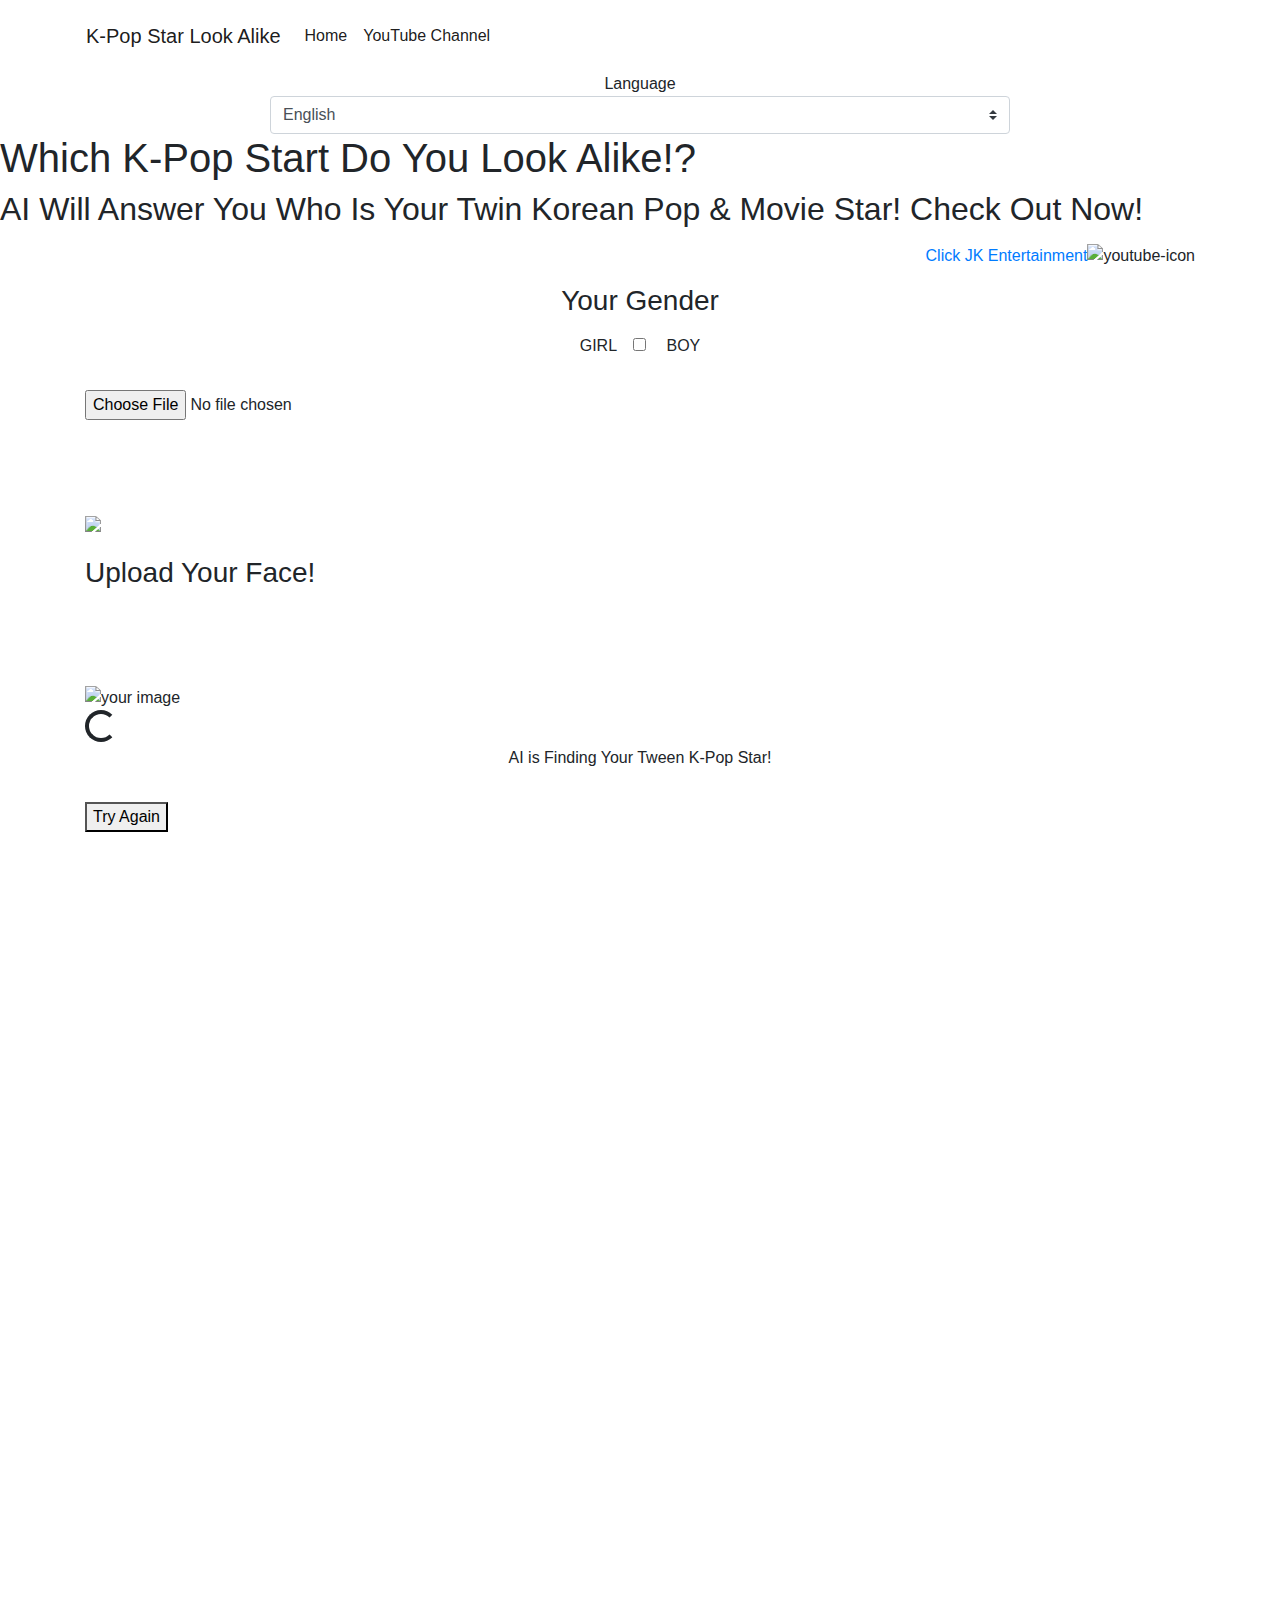
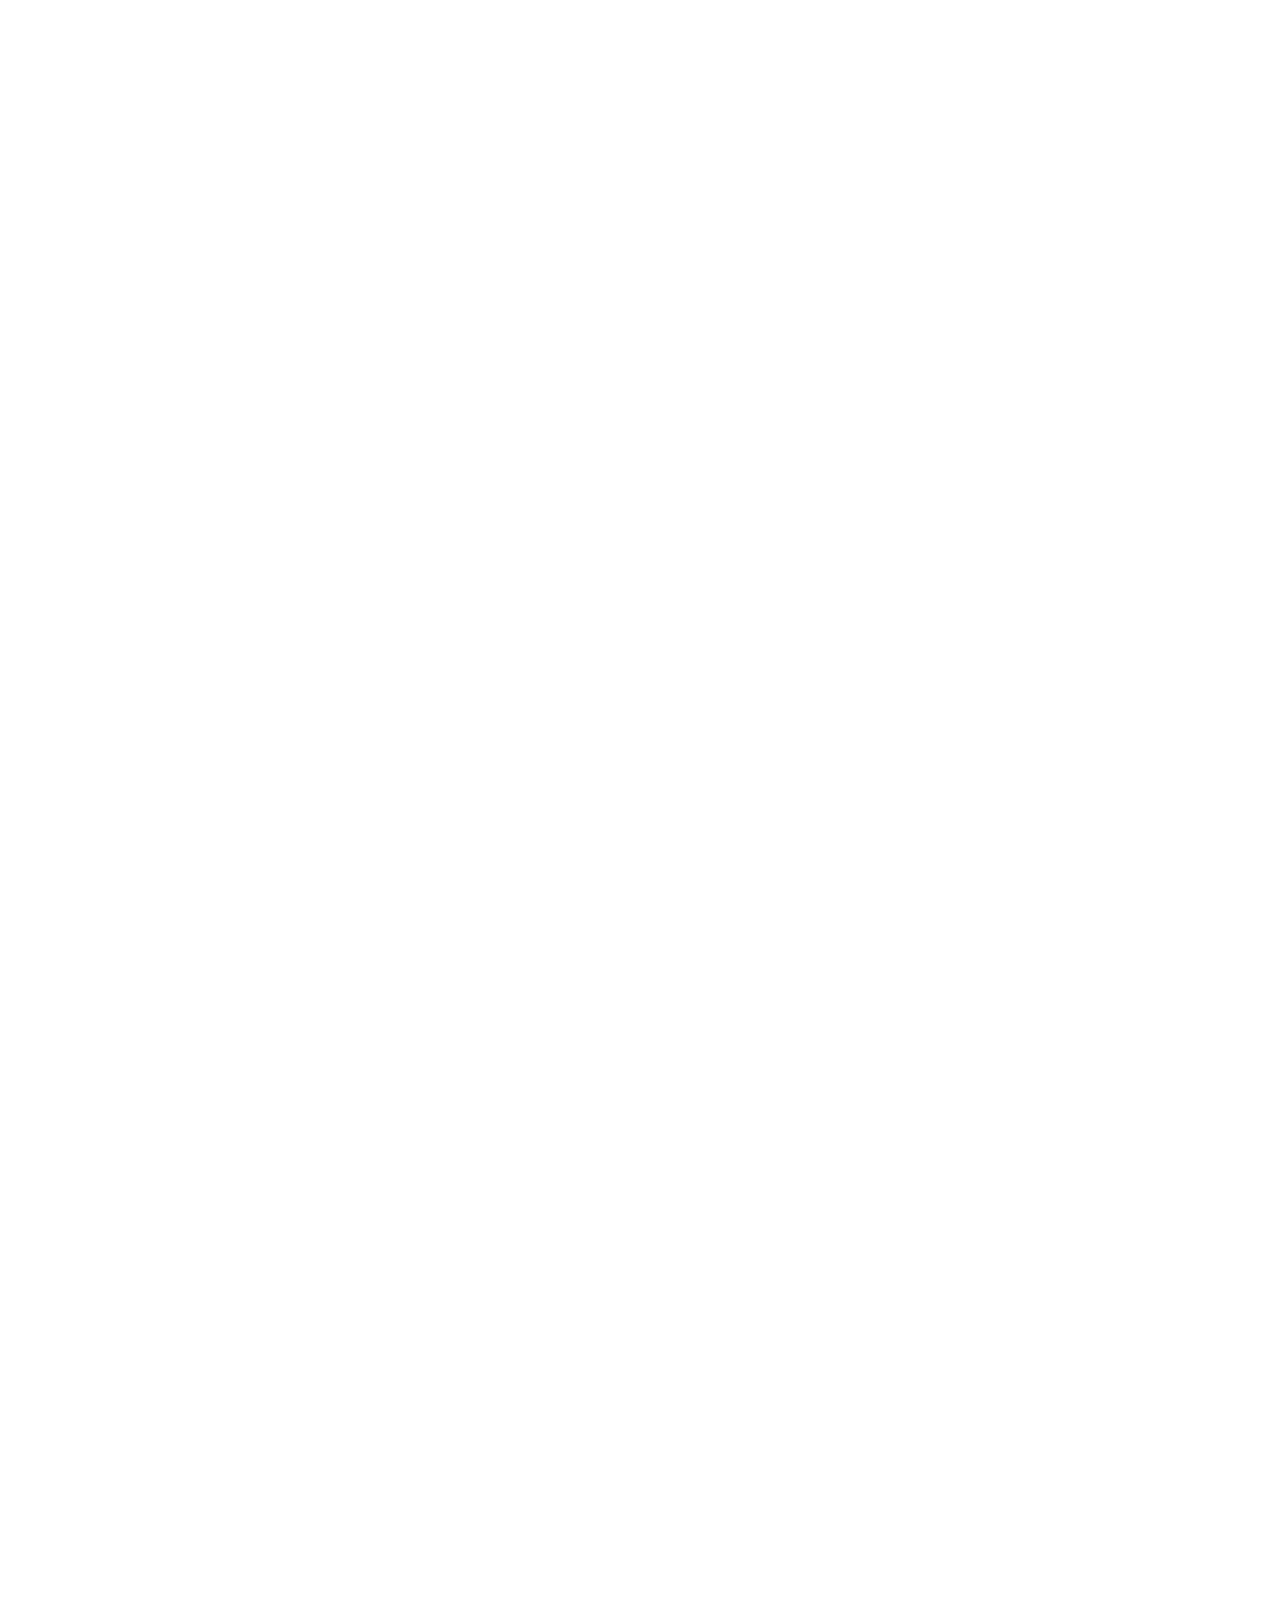
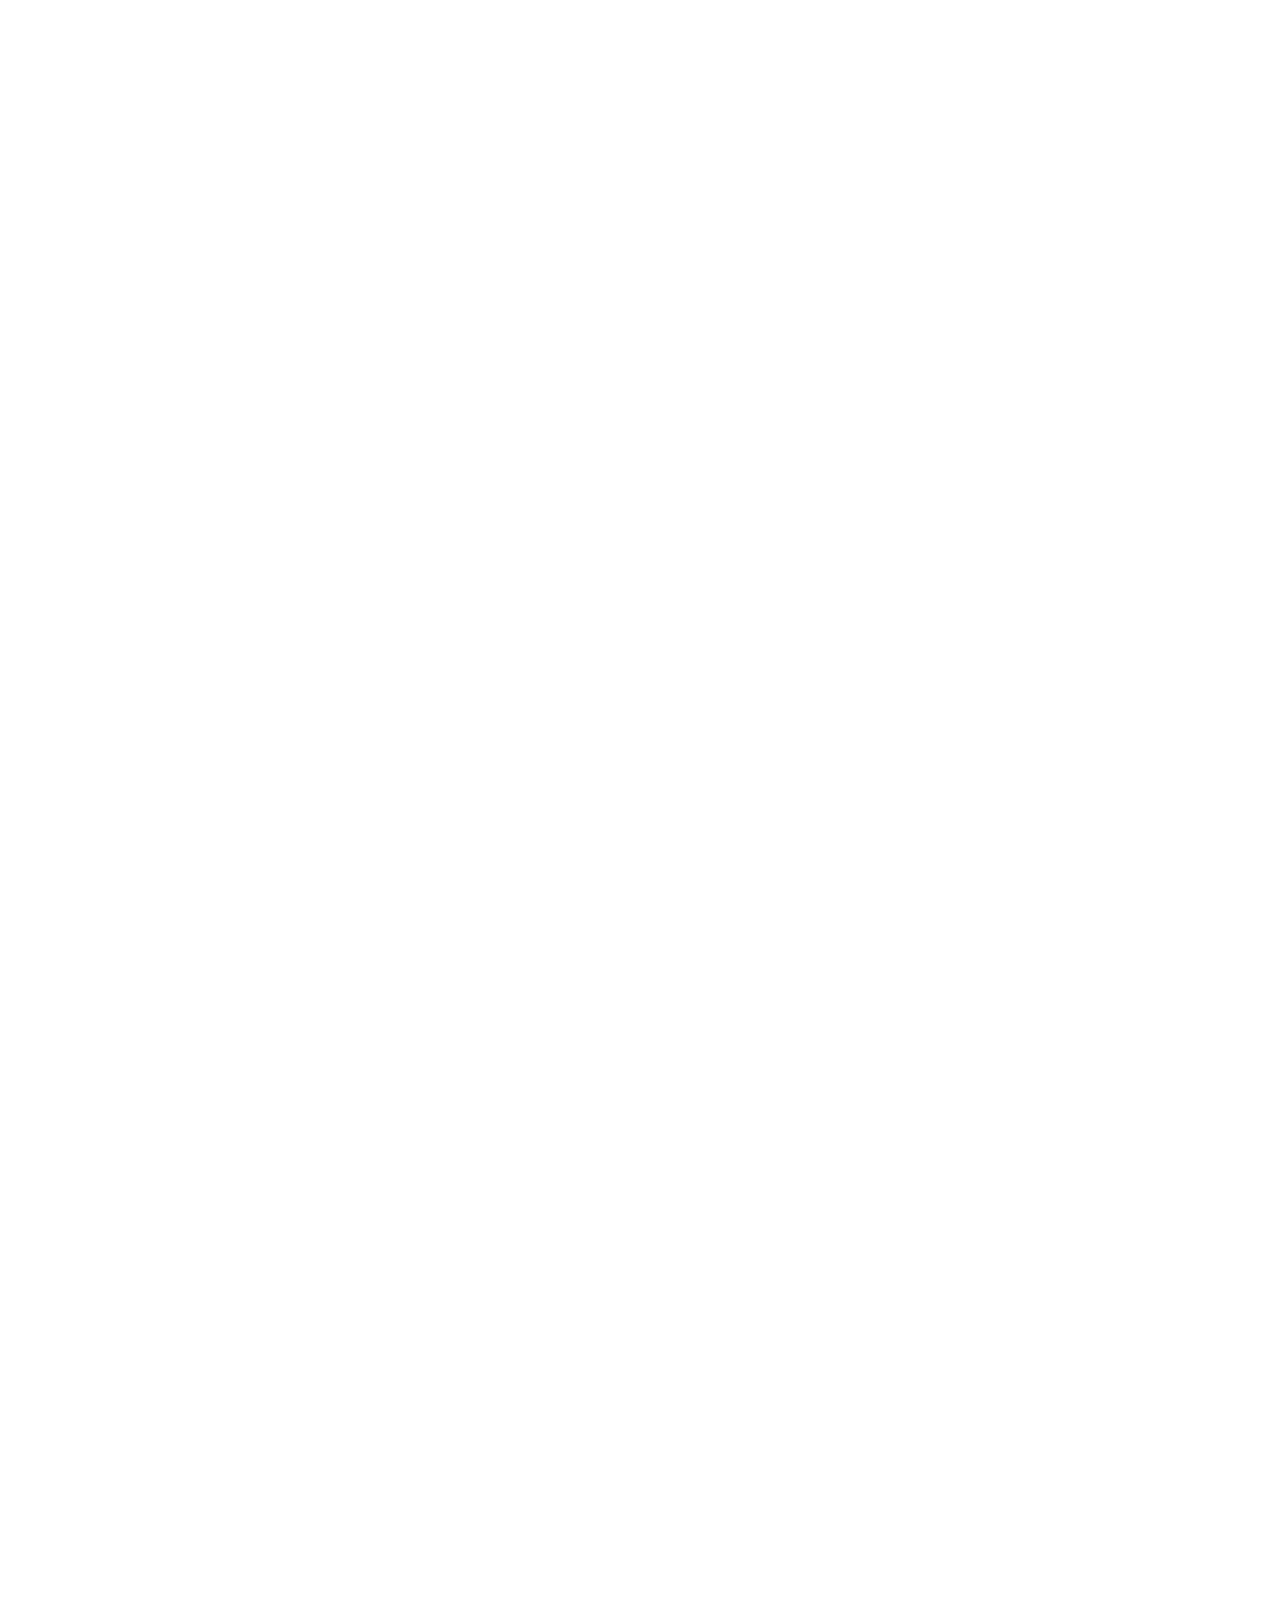
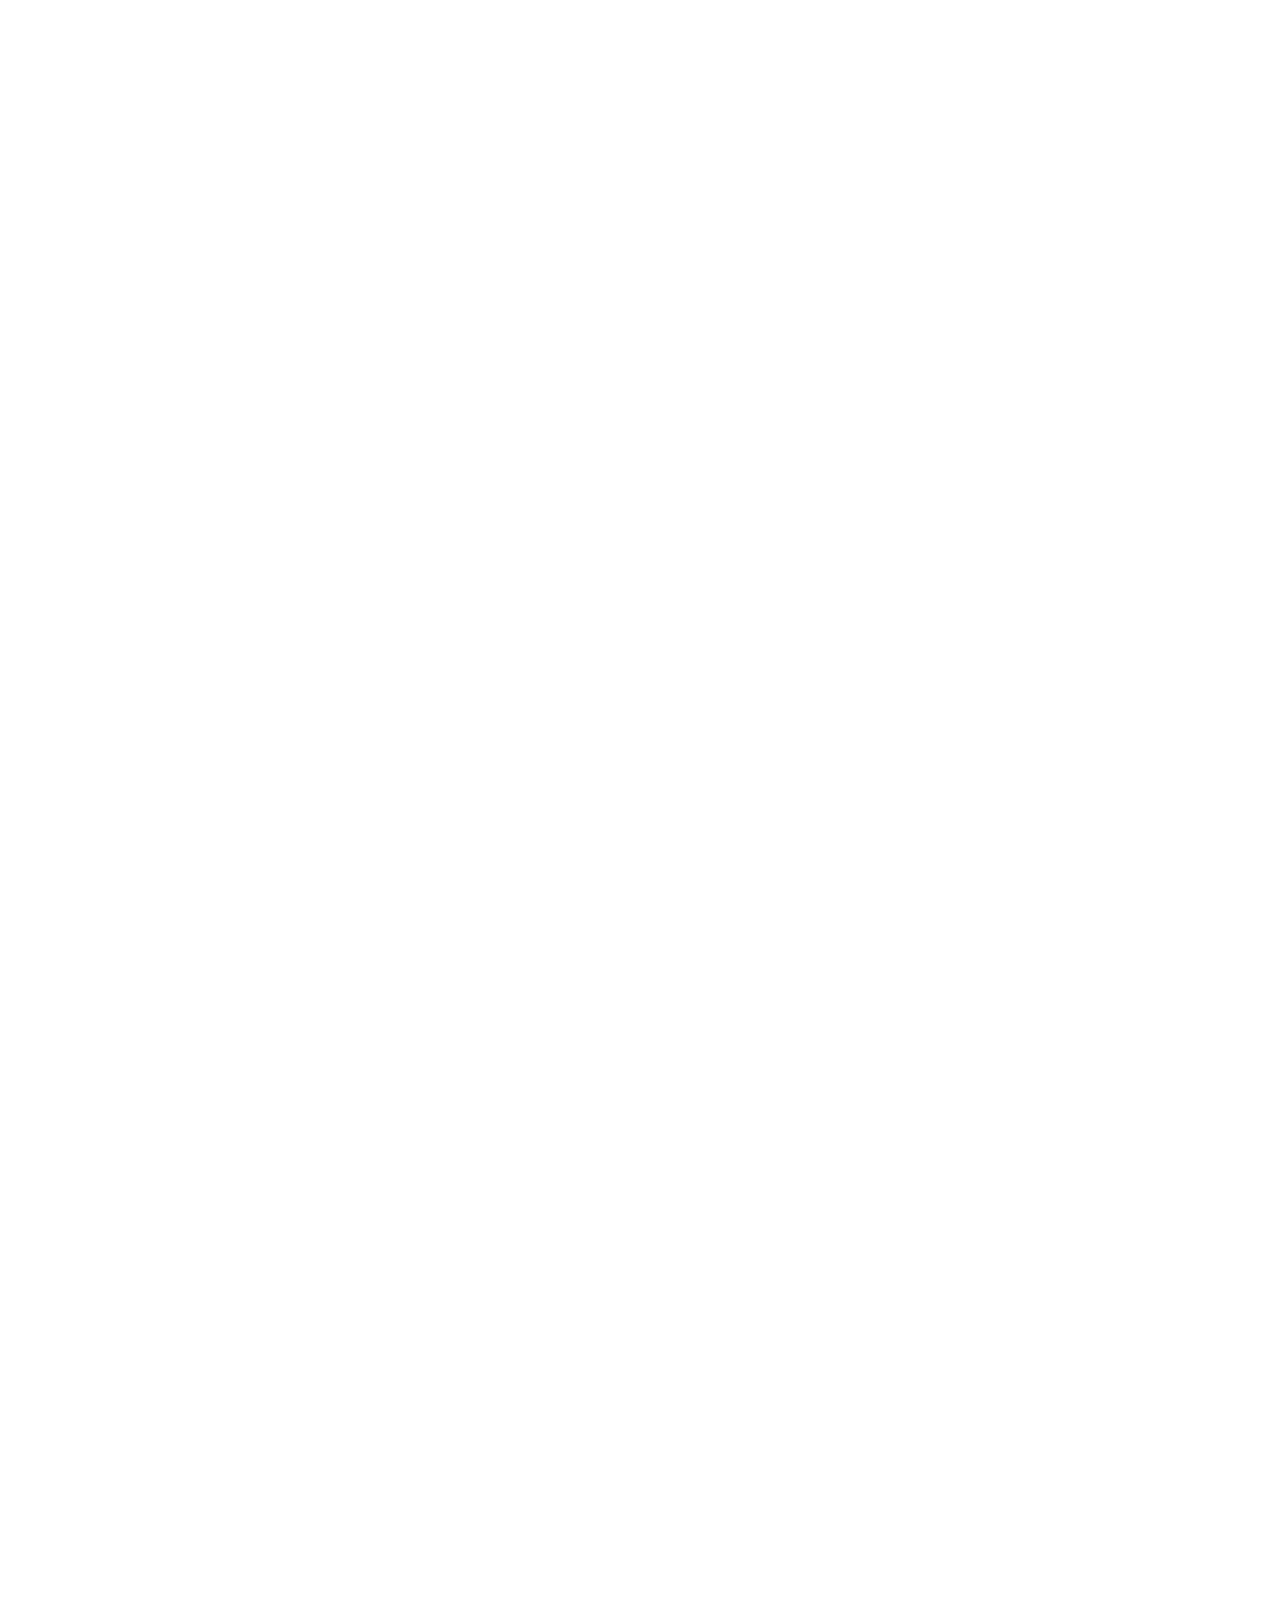
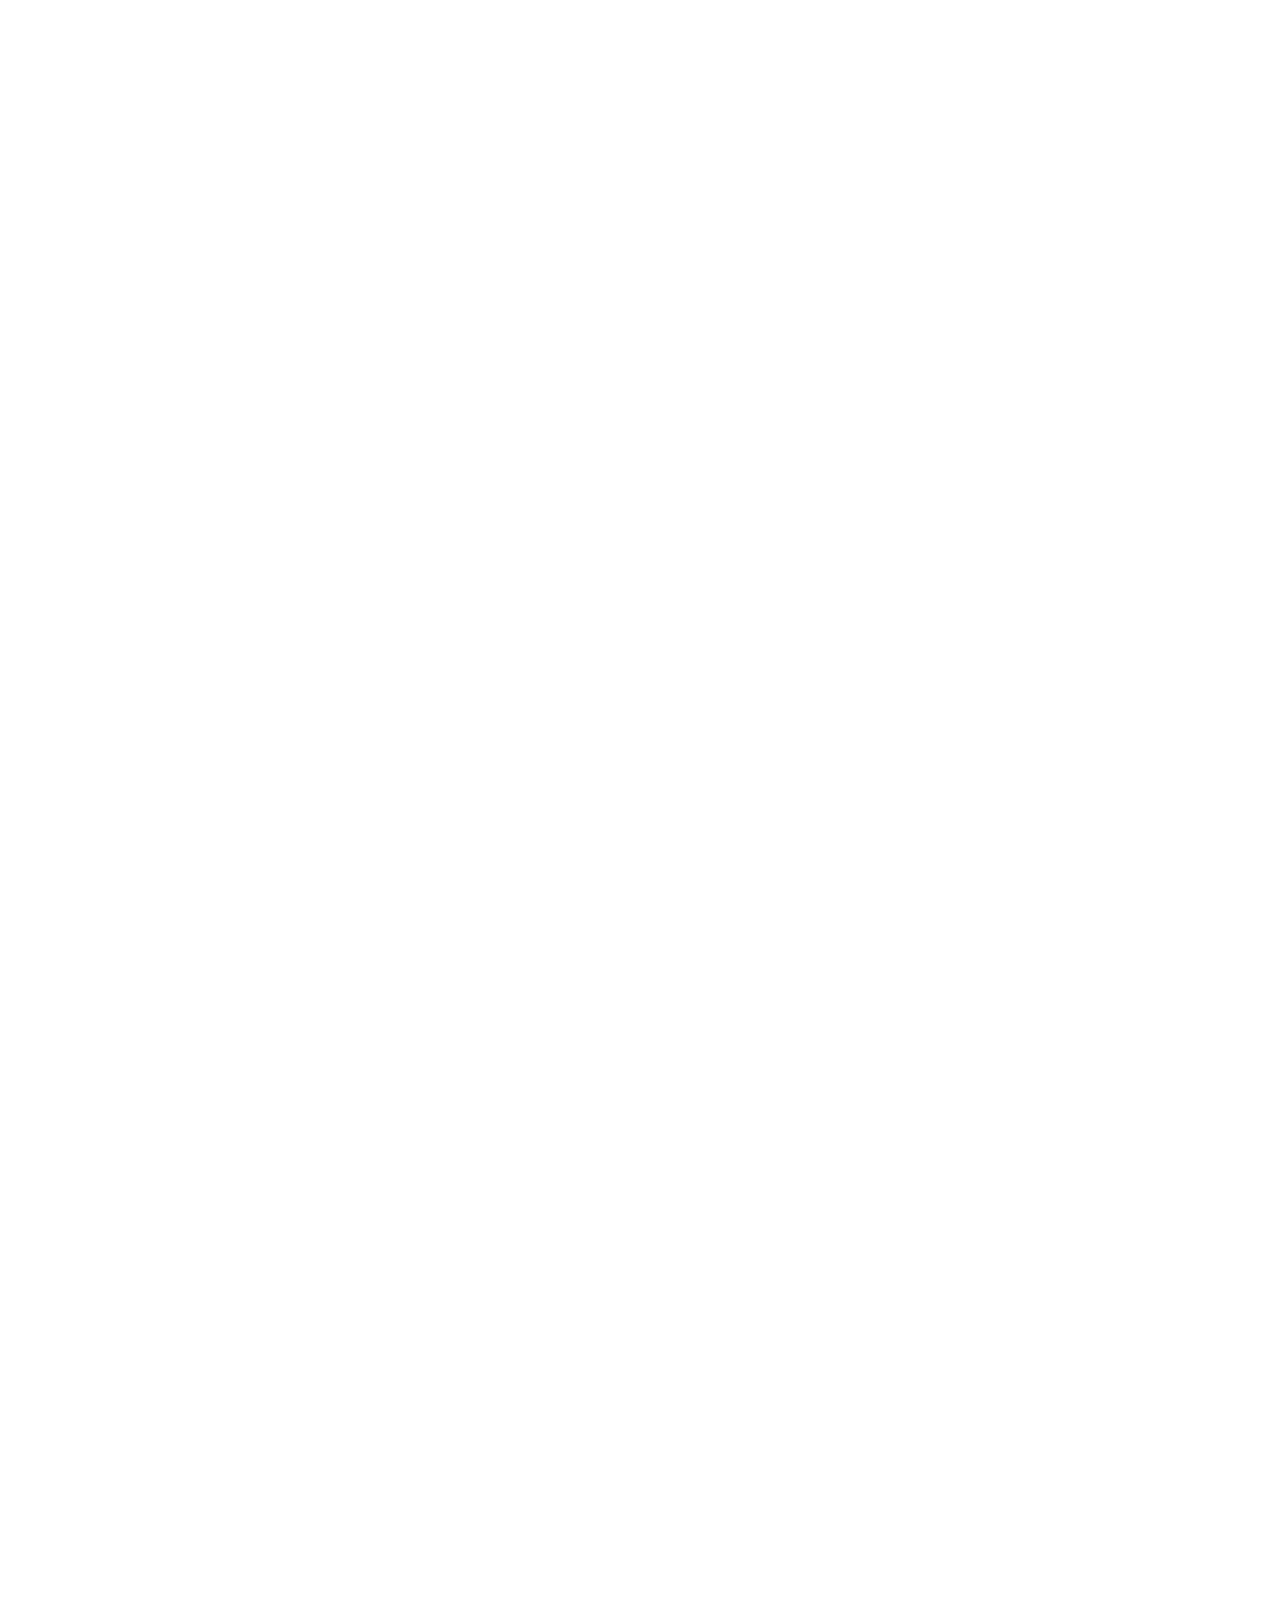
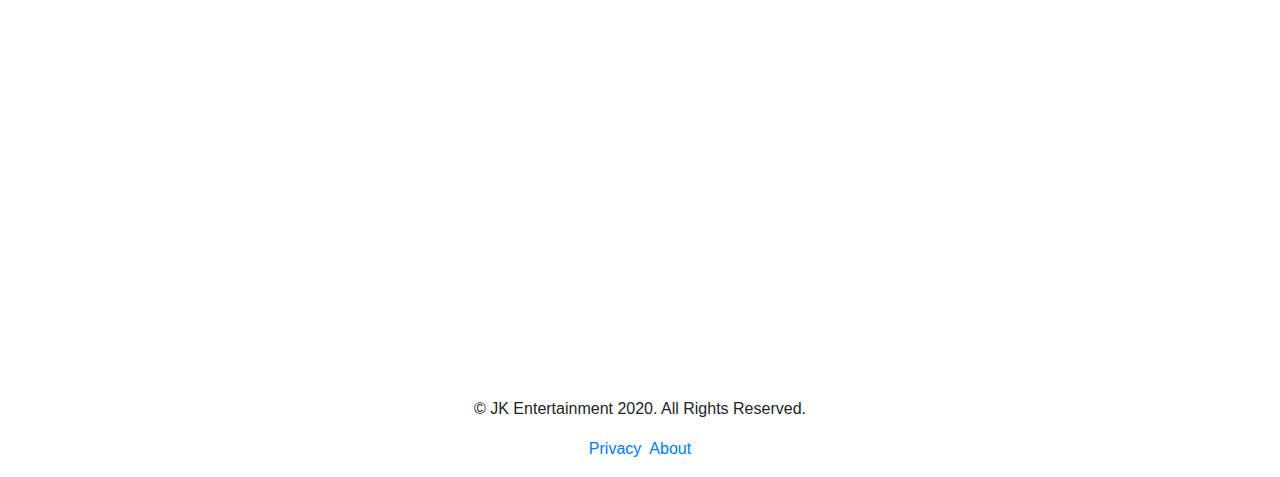
==== commit 69a07ddf: "Update index.html" ====
--- a/index.html
+++ b/index.html
@@ -1,5 +1,5 @@
 <!DOCTYPE html>
-<html lang="ko">
+<html lang="en">
     <head>
         <meta name="naver-site-verification" content="fd70213b23c71866db15784ffba50532800d1498" />
         <script
@@ -59,42 +59,46 @@
         <link rel="alternate" hreflang="vi" href="https://animalface.site/vi/index.html" />
         <link rel="alternate" hreflang="id" href="https://animalface.site/id/index.html" />
         <link rel="alternate" hreflang="x-default" href="https://animalface.site/" />
-        <meta name="title" content="동물상 테스트" />
+        <meta name="title" content="K-Pop Star Look Alike" />
         <meta
             name="subject"
-            content="얼굴로 보는 인공지능 동물상 테스트, 나와 닮은 동물상을 찾아보세요!"
+            content="Which K-Pop Start Do You Look Alike!?"
         />
         <meta
             name="keywords"
-            content="동물상 테스트, 인공지능 동물상 테스트, 얼굴상, 얼굴상 테스트, 나와 닮은 동물, 동물상 찾기, 얼굴로 보는 동물상, 얼굴 동물, 동물얼굴, animalface, 강아지상, 고양이상, 여우상, 사슴상, 토끼상, 곰상, 공룡상, 인공지능 동물상, AI 얼굴상, AI 동물상"
+            content="kpop, k-pop, korean star, kpop star do i look like, idol, Tzuyu, Son Ye-Jin, Song Hye Kyo, Su-Ji, IU, Jungkook, Gong Yoo, Song Joong-ki, Lee Jong-suk, Hyun Bin, twin star"
         />
         <meta
             name="description"
-            content="얼굴로 보는 인공지능 동물상 테스트, 나와 닮은 동물상을 찾아보세요! 대표 동물상 연예인 사진 데이터로 학습한 인공지능이 나의 얼굴로 동물상과 특징을 찾아드립니다. 회원가입도 필요없이 화면에서 바로 확인해보세요! 사진 데이터는 그 어디에도 전송되지 않습니다. 인공지능이 보는 나의 동물상 테스트 한번 해보세요! 강아지상? 고양이상? 여우상? 사슴상? 토끼상? 곰상? 공룡상? 얼굴상 테스트를 통해 나와 닮은 동물 찾기를 할 수 있습니다."
+            content="Which K-Pop Start Do You Look Alike!? AI Will Answer You Who Is Your Twin Korean Pop & Movie Star! Check Out Now!"
         />
-        <meta name="author" content="조코딩" />
+        <meta name="author" content="JK Entertainment" />
         <link rel="stylesheet" href="style.css" />
-        <link rel="canonical" href="https://animalface.site" />
-        <meta property="og:url" content="https://animalface.site" />
+        <link rel="canonical" href="https://kpopstarlookalike.tk/" />
+        <meta property="og:url" content="https://kpopstarlookalike.tk/" />
         <meta property="og:type" content="website" />
-        <meta property="og:title" content="동물상 테스트" />
+        <meta property="og:title" content="K-Pop Star Look Alike" />
         <meta
             property="og:description"
-            content="얼굴로 보는 인공지능 동물상 테스트, 나와 닮은 동물상을 찾아보세요! 대표 동물상 연예인 사진 데이터로 학습한 인공지능이 나의 얼굴로 동물상과 특징을 찾아드립니다. 회원가입도 필요없이 화면에서 바로 확인해보세요! 사진 데이터는 그 어디에도 전송되지 않습니다. 인공지능이 보는 나의 동물상 테스트 한번 해보세요! 강아지상? 고양이상? 여우상? 사슴상? 토끼상? 곰상? 공룡상? 얼굴상 테스트를 통해 나와 닮은 동물 찾기를 할 수 있습니다."
+            content="Which K-Pop Start Do You Look Alike!? AI Will Answer You Who Is Your Twin Korean Pop & Movie Star! Check Out Now!"
         />
         <meta
             property="og:image"
-            content="https://img1.daumcdn.net/thumb/R1280x0/?scode=mtistory2&amp;fname=https%3A%2F%2Fk.kakaocdn.net%2Fdn%2Fbw6UdX%2FbtqDCZh4rjB%2FHkvkMOuAykkqCuWKVhEVq1%2Fimg.png"
+            content="https:/kpopstarlookalike.tk/img/Thumbnail.png"
         />
-        <link rel="shortcut icon" href="/assets/images/favicon.ico" type="image/x-icon" />
-        <link rel="icon" href="/assets/images/favicon.ico" type="image/x-icon" />
+        <link rel="shortcut icon" href="/favicon.ico" type="image/x-icon" />
+        <link rel="icon" href="/favicon.ico" type="image/x-icon" />
         
  <!-- Go to www.addthis.com/dashboard to customize your tools -->
-<script
+<!-- <script
     type="text/javascript"
     src="//s7.addthis.com/js/300/addthis_widget.js#pubid=ra-5f37c0ba8b9e8698"
-></script>
+></script> -->
 
+<!-- Go to www.addthis.com/dashboard to customize your tools -->
+<script type="text/javascript" src="//s7.addthis.com/js/300/addthis_widget.js#pubid=ra-5f60aab1940865fc"></script>
+
+        
         
         <div
             id="_atssh"
@@ -4497,8 +4501,8 @@
 
     <body>
         <nav class="p-3 container navbar navbar-expand-lg navbar-light">
-            <a class="navbar-brand" href="https://animalface.site/">K-Pop Star Look Alike</a>
-            <!-- <button
+            <a class="navbar-brand" href="https://kpopstarlookalike.tk/">K-Pop Star Look Alike</a>
+            <button
                 class="navbar-toggler"
                 type="button"
                 data-toggle="collapse"
@@ -4513,39 +4517,39 @@
                 <ul class="navbar-nav">
                     <li class="nav-item active">
                         <a class="nav-link" href="#"
-                            >동물상 테스트
+                            >Home
                             <span class="sr-only">(current)</span>
                         </a>
                     </li>
                     <li
                         class="nav-item active"
-                        onclick="gtag('event', '조코딩 유튜브 클릭', {'event_category': '조코딩 유튜브 클릭','event_label': '상단 메뉴'});"
+                        onclick="gtag('event', 'Click JK Entertainment', {'event_category': 'Click JK Entertainment','event_label': '상단 메뉴'});"
                     >
                         <a
                             class="nav-link"
                             id="yotube-top-link"
-                            href="https://www.youtube.com/channel/UCQNE2JmbasNYbjGAcuBiRRg"
-                            >조코딩 유튜브 채널</a
+                            href="https://www.youtube.com/playlist?list=PL__BOmLiTCbN3Agz7F2nfvvv1QMJJ-Xrd"
+                            >YouTube Channel</a
                         >
                     </li>
-                    <li id="goToBlog" class="nav-item active">
+                    <!-- <li id="goToBlog" class="nav-item active">
                         <a class="nav-link" href="/blog">
                             블로그
                         </a>
-                    </li>
+                    </li> -->
                 </ul>
-            </div> -->
+            </div>
         </nav>
         <section class="container d-flex flex-column justify-content-center align-items-center">
             <span class="select-language">Language</span>
             <select onchange="changeLanguage(this)" class="custom-select col-8">
-                <option value="ko" lang="ko">한국어</option>
                 <option value="en" lang="en">English</option>
+                <!-- <option value="zh" lang="zh">中文</option>
+                <option value="ja" lang="ja">日本語</option>
                 <option value="es" lang="es">español</option>
-                <option value="ja" lang="ja">日本語</option>
-                <option value="zh" lang="zh">中文</option>
                 <option value="vi" lang="vi">tiếng Việt</option>
                 <option value="id" lang="id">Bahasa Indonesia</option>
+                <option value="ko" lang="ko">한국어</option> -->
             </select>
         </section>
         <script>
@@ -4559,7 +4563,7 @@
                 ) {
                     if (ua.match('android') != null) {
                         window.open(
-                            'googlechrome://navigate?url=animalface.site/' +
+                            'googlechrome://navigate?url=kpopstarlookalike.tk/' +
                                 lang.value +
                                 '/index.html'
                         ); //android
@@ -4569,30 +4573,30 @@
                         ua.indexOf('ipod') > -1
                     ) {
                         window.location.href =
-                            'https://animalface.site/' + lang.value + '/index.html';
+                            'https://kpopstarlookalike.tk/' + lang.value + '/index.html';
                     } else {
                         window.location.href =
-                            'https://animalface.site/' + lang.value + '/index.html';
+                            'https://kpopstarlookalike.tk/' + lang.value + '/index.html';
                     }
                 } else {
-                    window.location.href = 'https://animalface.site/' + lang.value + '/index.html';
+                    window.location.href = 'https://kpopstarlookalike.tk/' + lang.value + '/index.html';
                 }
             }
         </script>
         <section class="section">
-            <h1 class="title">K-Pop Star look Alike</h1>
+            <h1 class="title">Which K-Pop Start Do You Look Alike!?</h1>
             <h2 class="subtitle">
-                AI Will Answer You What K-Pop Star You Do Look Alike the Most!
+                AI Will Answer You Who Is Your Twin Korean Pop & Movie Star! Check Out Now!
             </h2>
         </section>
         <section class="youtube pb-3" id="yotube-mid-link">
             <div
                 class="container mt-3 youtube-cover d-flex flex-row-reverse align-items-center"
-                onclick="gtag('event', '조코딩 유튜브 클릭', {'event_category': '조코딩 유튜브 클릭','event_label': '화면 중간'});"
+                onclick="gtag('event', 'Click JK Entertainment', {'event_category': 'Click JK Entertainment','event_label': '화면 중간'});"
             >
                 <img src="img/youtube-copy.jpg" alt="youtube-icon" class="youtube-icon" />
-                <a href="https://www.youtube.com/user/BANGTANTV" class="youtube-link"
-                    >By JK Entertainment</a
+                <a href="https://www.youtube.com/playlist?list=PL__BOmLiTCbN3Agz7F2nfvvv1QMJJ-Xrd" class="youtube-link"
+                    >Click JK Entertainment</a
                 >
             </div>
         </section>
@@ -4640,14 +4644,14 @@
                 <div id="label-container" class="d-flex flex-column justify-content-around"></div>
                 
                 
-                <div
+                <!-- <div
                     id="addThis"
                     class="addthis_inline_share_toolbox_rv4c"
-                    data-url="https://animalface.site/"
-                    data-title="동물상 테스트"
-                    data-description="얼굴로 보는 인공지능 동물상 테스트, 나와 닮은 동물상을 찾아보세요! 대표 동물상 연예인 사진 데이터로 학습한 인공지능이 나의 얼굴로 동물상과 특징을 찾아드립니다. 회원가입도 필요없이 화면에서 바로 확인해보세요! 사진 데이터는 그 어디에도 전송되지 않습니다. 인공지능이 보는 나의 동물상 테스트 한번 해보세요! 강아지상? 고양이상? 여우상? 사슴상? 토끼상? 곰상? 공룡상? 얼굴상 테스트를 통해 나와 닮은 동물 찾기를 할 수 있습니다."
+                    data-url="https://kpopstarlookalike.tk/"
+                    data-title="K-Pop Star Look Alike"
+                    data-description="Which K-Pop Start Do You Look Alike!? AI Will Answer You Who Is Your Twin K-Pop Star! Check Out Now!"
                     style="clear: both;"
-                >
+                > -->
                     <!-- <div
                         id="atstbx"
                         class="at-resp-share-element at-style-responsive at-mobile addthis-smartlayers addthis-animated at4-show"
@@ -4788,7 +4792,13 @@
                             >
                         </div>
                     </div> -->
-                </div>
+                <!-- </div> -->
+                
+                
+                <!-- Go to www.addthis.com/dashboard to customize your tools -->
+                <div class="addthis_inline_share_toolbox"></div>
+                            
+                
                 <div class="pt-3 image-title-wrap">
                     <button type="button p-2" class="try-again-btn" onclick="gaReload()">
                         <span class="try-again-text">Try Again</span>
@@ -5156,29 +5166,30 @@
                 <p>© JK Entertainment 2020. All Rights Reserved.</p>
                 <ul id="moreInfo" class="list-inline d-flex justify-content-center">
                     <li class="list-inline-item">
-                        <a href="https://animalface.site/privacy.html">Privacy</a>
+                        <a href="https://kpopstarlookalike.tk/privacy.html">Privacy</a>
                     </li>
                     <li class="list-inline-item">
-                        <a href="https://animalface.site/blog">About</a>
+                        <a href="https://kpopstarlookalike.tk/blog">About</a>
                     </li>
                 </ul>
             </div>
         </footer>
+        
         <script>
             function gaReload() {
-                gtag('event', '다른 사진으로 재시도', {
-                    event_category: '다른 사진으로 재시도',
+                gtag('event', 'Try Again with the Other Photo', {
+                    event_category: 'Try Again with the Other Photo',
                 });
                 window.location.reload();
             }
             function gaReload1() {
-                gtag('event', '다른 사진으로 재시도 1차', {
-                    event_category: '다른 사진으로 재시도',
+                gtag('event', 'Try Again with the Other Photo 1st', {
+                    event_category: 'Try Again with the Other Photo',
                 });
             }
             function gaReload2() {
-                gtag('event', '다른 사진으로 재시도 2차', {
-                    event_category: '다른 사진으로 재시도',
+                gtag('event', 'Try Again with the Other Photo 2nd', {
+                    event_category: 'Try Again with the Other Photo',
                 });
                 window.location.reload();
             }
@@ -5238,6 +5249,8 @@
         ></script>
         <script src="https://cdn.jsdelivr.net/npm/@tensorflow/tfjs@1.3.1/dist/tf.min.js"></script>
         <script src="https://cdn.jsdelivr.net/npm/@teachablemachine/image@0.8/dist/teachablemachine-image.min.js"></script>
+        
+        
         <script>
             function readURL(input) {
                 if (input.files && input.files[0]) {
@@ -5272,11 +5285,20 @@
                 $('.image-upload-wrap').removeClass('image-dropping');
             });
         </script>
+        
+        
         <script type="text/javascript">
             let URL;
-            const urlMale = 'https://teachablemachine.withgoogle.com/models/o9D1N5TN/';
-            const urlFemale = 'https://teachablemachine.withgoogle.com/models/bB3YHn5r/';
+            // 동물상 url
+            // const urlMale = 'https://teachablemachine.withgoogle.com/models/o9D1N5TN/';
+            // const urlFemale = 'https://teachablemachine.withgoogle.com/models/bB3YHn5r/';
+                        
+            // kpop star url
+            const urlMale = 'https://teachablemachine.withgoogle.com/models/MioRYOMLl/';
+            const urlFemale = 'https://teachablemachine.withgoogle.com/models/lXIH0lA-o/';
+            
             let model, webcam, labelContainer, maxPredictions;
+            
             async function init() {
                 if (document.getElementById('gender').checked) {
                     URL = urlMale;
@@ -5285,8 +5307,10 @@
                 }
                 const modelURL = URL + 'model.json';
                 const metadataURL = URL + 'metadata.json';
+                
                 model = await tmImage.load(modelURL, metadataURL);
                 maxPredictions = model.getTotalClasses();
+                
                 labelContainer = document.getElementById('label-container');
                 for (let i = 0; i < maxPredictions; i++) {
                     var element = document.createElement('div');
@@ -5299,110 +5323,121 @@
                 const prediction = await model.predict(image, false);
                 prediction.sort((a, b) => parseFloat(b.probability) - parseFloat(a.probability));
                 console.log(prediction[0].className);
+                
                 var resultTitle, resultExplain, resultCeleb;
                 if (document.getElementById('gender').checked) {
-                    gtag('event', '동물상 테스트 수행', {
-                        event_category: '동물상 테스트 수행',
-                        event_label: '남자',
+                    gtag('event', '테스트 수행', {
+                        event_category: '테스트 수행',
+                        event_label: 'Boy',
                     });
                     switch (prediction[0].className) {
-                        case 'dog':
-                            resultTitle = '귀여운 순둥이 강아지상';
+                        case 'JungKook':
+                            resultTitle = 'You exactly look alike "BTS JungKook" !!';
                             resultExplain =
-                                '다정다감하고 귀여운 당신은 모든 사람들에게 즐거움을 주는 호감형이다! 친절하고 활발한 성격으로 어디에서도 인기폭발이며 애교와 웃음이 많아 연인에게 특히나 사랑스럽다. 당신은 애인바라기로 애인의 관심이 부족하면 시무룩해지고 외로움을 타는 모습이 마치 강아지와 똑 닮았다!';
-                            resultCeleb = '강아지상 연예인: 강다니엘, 백현(엑소), 박보검, 송중기';
-                            gtag('event', '남자 결과 강아지상', { event_category: '남자 결과' });
+                                'Jeon Jung-kook (Korean: 전정국; born September 1, 1997), better known mononymously as Jungkook (stylized as Jung Kook), is a South Korean singer and songwriter. He is a member of and vocalist in the South Korean boy band BTS';
+                            resultCeleb = 'His Music: ';
+                            gtag('event', 'Boy result JungKook', { event_category: 'Boy result' });
                             break;
-                        case 'cat':
-                            resultTitle = '츤데레 매력쟁이 고양이상';
+                        case 'GongYoo':
+                            resultTitle = 'You exactly look alike "GongYoo" !!';
                             resultExplain =
-                                '무뚝뚝한 당신의 첫인상은 차가워 보이지만 묘한 매력을 풍겨 언제나 인기가 넘친다. 자존심이 세계 1등과 맞먹지만 관심 받는 것을 좋아하고 연인에게는 은근히 애교쟁이다. 시크한 츤데레로 연인에게 끊임없이 설렘을 안겨주는 당신은 고양이와 닮았다!';
+                                'Gong Ji-cheol (Korean: 공지철; born July 10, 1979), better known by his stage name Gong Yoo (Korean: 공유), is a South Korean actor. He is best known for his roles in television dramas Coffee Prince (2007) and Guardian: The Lonely and Great God (2016–2017), and the films Silenced (2011), Train to Busan (2016) and The Age of Shadows (2016).';
                             resultCeleb =
-                                '고양이상 연예인: 황민현(뉴이스트), 시우민(엑소), 강동원, 이종석, 이준기';
-                            gtag('event', '남자 결과 고양이상', { event_category: '남자 결과' });
+                                'His Movie & Show: ';
+                            gtag('event', 'Boy result GongYoo', { event_category: 'Boy result' });
                             break;
-                        case 'rabbit':
-                            resultTitle = '천진난만한 매력의 토끼상';
+                        case 'SongJoongKi':
+                            resultTitle = 'You exactly look alike "SongJoongKi" !!';
                             resultExplain =
-                                '천진난만하고 귀여운 당신은 주변 사람들에게 기쁨을 주는 행복바이러스다! 호기심이 많아 활발하며 귀엽고 순수한 외모로 연인의 보호본능을 자극한다. 존재 자체가 상큼한 당신은 특별한 애교 없이도 연인에게 너무나도 사랑스럽다!';
+                                'Song Joong-ki (Korean: 송중기; born September 19, 1985) is a South Korean actor. He rose to fame in the historical coming-of-age drama Sungkyunkwan Scandal (2010) and the variety show Running Man (2010-2011) as one of the original cast members. Since then, he played a diverse spectrum of roles in the television series The Innocent Man (2012), Descendants of the Sun (2016) and Arthdal Chronicles (2019), as well as the box office hits A Werewolf Boy (2012) and The Battleship Island (2017)—both on the list of highest-grossing films in South Korea';
                             resultCeleb =
-                                '토끼상 연예인: 정국(방탄소년단), 바비(아이콘), 박지훈(워너원), 수호(엑소)';
-                            gtag('event', '남자 결과 토끼상', { event_category: '남자 결과' });
+                                'His Movie & Show: ';
+                            gtag('event', 'Boy result SongJoongKi', { event_category: 'Boy result' });
                             break;
-                        case 'dinosaur':
-                            resultTitle = '따뜻한 나쁜남자 공룡상';
+                        case 'LeeJongSuk':
+                            resultTitle = 'You exactly look alike "LeeJongSuk" !!';
                             resultExplain =
-                                '무심한 성격에 첫인상은 나쁜 남자 같지만, 알고 보면 따뜻함이 묻어나는 당신! 시크한 매력에 선뜻 다가가지 못하지만 한번 다가가면 헤어나올 수 없는 터프한 매력을 가진 카리스마 있는 남자다.';
+                                'Lee Jong-suk (Korean: 이종석, born September 14, 1989) is a South Korean actor and model. He debuted in 2005 as a runway model, becoming the youngest male model ever to participate in Seoul Fashion Week. His breakout role was in School 2013 (2012) and he is also well known for his roles in I Can Hear Your Voice (2013), Doctor Stranger (2014), Pinocchio (2014), W (2016), While You Were Sleeping (2017), The Hymn of Death (2018) and Romance Is a Bonus Book (2019)';
                             resultCeleb =
-                                '공룡상 연예인: 윤두준(하이라이트), 이민기, 김우빈, 육성재(비투비), 공유';
-                            gtag('event', '남자 결과 공룡상', { event_category: '남자 결과' });
+                                'His Movie & Show: ';
+                            gtag('event', 'Boy result LeeJongSuk', { event_category: 'Boy result' });
                             break;
-                        case 'bear':
-                            resultTitle = '포근한 매력의 곰상';
+                        case 'HyunBin':
+                            resultTitle = 'You exactly look alike "HyunBin" !!';
                             resultExplain =
-                                '첫 인상은 무서워 보이지만 알고 보면 귀여운 매력의 당신! 꼼꼼하고 섬세한 성격으로 연인을 헌신적으로 챙겨주는 당신은 연인에게 듬직한 존재! 포근한 매력에 듬직함까지 갖춘 최고의 남자다!';
-                            resultCeleb = '곰상 연예인: 마동석, 조진웅, 조세호, 안재홍';
-                            gtag('event', '남자 결과 곰상', { event_category: '남자 결과' });
+                                'Hyun Bin (born Kim Tae-pyung on September 25, 1982) is a South Korean actor. Hyun Bin first gained wide recognition for his role in the 2005 romantic comedy television drama My Name is Kim Sam-soon. Since then, he has appeared in leading roles in other successful television shows including; the romantic fantasy drama Secret Garden (2010–2011), fantasy drama Memories of the Alhambra (2018–2019), and romantic drama Crash Landing on You (2019–2020). His popularity was further widened by starring in a series of box office hits; the action thriller Confidential Assignment (2017), the crime thrillers The Swindlers (2017) and The Negotiation (2018) as well as the horror movie Rampant (2018)';
+                            resultCeleb = 'His Movie & Show: ';
+                            gtag('event', 'Boy result HyunBin', { event_category: 'Boy result' });
                             break;
                         default:
-                            resultTitle = '알수없음';
+                            resultTitle = 'Sorry, Cannot find any match... ';
                             resultExplain = '';
                             resultCeleb = '';
-                            gtag('event', '남자 결과 알수없음', { event_category: '남자 결과' });
+                            gtag('event', 'Boy result Unknown', { event_category: 'Boy result' });
                     }
                 } else {
-                    gtag('event', '동물상 테스트 수행', {
-                        event_category: '동물상 테스트 수행',
-                        event_label: '여자',
+                    gtag('event', '테스트 수행', {
+                        event_category: '테스트 수행',
+                        event_label: 'Girl',
                     });
                     switch (prediction[0].className) {
-                        case 'dog':
-                            resultTitle = '귀여운 순둥이 강아지상';
+                        case 'Tzuyu':
+                            resultTitle = 'You exactly look alike "Tzuyu" !!';
                             resultExplain =
-                                '다정다감하고 귀여운 당신은 모든 사람들에게 즐거움을 주는 호감형이다! 상냥하고 활발한 성격으로 어디에서도 인기폭발이지만, 애교와 웃음이 많아 연인에게 특히나 사랑스럽다. 당신은 애인바라기로 애인의 관심이 부족하면 시무룩해지고 외로움을 타는 모습이 마치 강아지와 똑 닮았다!';
+                                'Chou Tzu-yu (周子瑜, born June 14, 1999), known mononymously as Tzuyu (Korean: 쯔위Korean pronunciation; Chinese: 子瑜), is a Taiwanese singer based in South Korea. She is the youngest member of the girl group Twice, formed by JYP Entertainment.';
                             resultCeleb =
-                                '강아지상 연예인: 박보영, 아이유, 윤승아, 민아(걸스데이), 한지민';
-                            gtag('event', '여자 결과 강아지상', { event_category: '여자 결과' });
+                                'Her Music: ';
+                            gtag('event', 'Girl result Tzuyu', { event_category: 'Girl result' });
                             break;
-                        case 'cat':
-                            resultTitle = '츤데레 매력쟁이 고양이상';
+                        case 'SonYeJin':
+                            resultTitle = 'You exactly look alike "SonYeJin" !!';
                             resultExplain =
-                                '도도하고 섹시한 당신은 첫인상은 차가워 보이지만 묘한 매력을 풍겨 언제나 인기가 넘친다. 자존심이 세계 1등과 맞먹지만 관심 받는 것을 좋아하고 애인에게 관심이 받고 싶을 때는 애교도 부릴 줄 아는 귀여운 매력을 가졌다. 시크한 츤데레로 연인에게 끊임없이 설렘을 안겨주는 당신은 고양이와 닮았다!';
+                                'Son Ye-jin (born Son Eon-jin on January 11, 1982) is a South Korean actress. She rose to fame in romance-themed films and television series such as The Classic (2003), Summer Scent (2003), A Moment to Remember (2004), and April Snow (2005). She has won acting recognition for her versatility in diverse genres, notably in Alone in Love (2006), My Wife Got Married (2008), The Pirates (2014) and the 2016 films The Truth Beneath and The Last Princess. She is also known for her lead roles in romance dramas such as Something in the Rain (2018) and Crash Landing on You (2019–2020)';
                             resultCeleb =
-                                '고양이상 연예인: 안소희(원더걸스), 오연서, 한예슬, 이성경, 이효리';
-                            gtag('event', '여자 결과 고양이상', { event_category: '여자 결과' });
+                                'Her Movie & Show: ';
+                            gtag('event', 'Girl result SonYeJin', { event_category: 'Girl result' });
                             break;
-                        case 'rabbit':
-                            resultTitle = '상큼발랄한 매력의 토끼상';
+                        case 'SongHyeKyo':
+                            resultTitle = 'You exactly look alike "SongHyeKyo" !!';
                             resultExplain =
-                                '발랄하고 귀여운 당신은 주변 사람들에게 기쁨을 주는 행복바이러스다! 호기심이 많아 활발하며 귀엽고 순수한 외모로 연인의 보호본능을 자극한다. 존재 자체가 상큼하고 깜찍한 당신은 특별한 애교 없이도 연인에게 너무나도 사랑스럽다!';
+                                'Song Hye-kyo (Korean: 송혜교; born November 22, 1981) is a South Korean actress. She gained international popularity through her leading roles in television dramas Autumn in My Heart (2000), All In (2003), Full House (2004), That Winter, the Wind Blows (2013), Descendants of the Sun (2016), and Encounter (2018). Her film work includes Hwang Jin Yi (2007), The Grandmaster (2013), My Brilliant Life (2014), and The Queens (2015)';
                             resultCeleb =
-                                '토끼상 연예인: 수지, 나연(트와이스), 예린(여자친구), 한승연(카라), 문채원';
-                            gtag('event', '여자 결과 토끼상', { event_category: '여자 결과' });
+                                'Her Movie & Show: ';
+                            gtag('event', 'Girl result SongHyeKyo', { event_category: 'Girl result' });
                             break;
-                        case 'deer':
-                            resultTitle = '온순하고 우아한 사슴상';
+                        case 'Suzy':
+                            resultTitle = 'You exactly look alike "Suzy" !!';
                             resultExplain =
-                                '맑고 영롱한 분위기의 당신은 사슴처럼 차분한 성격의 소유자다. 초롱초롱한 눈망울이 당신의 가장 큰 트레이드마크며 따스하고 온순한 눈빛을 가져 사랑스러움을 항상 머금고 있다! 부끄러움이 많아 애정표현이 낯설은 당신은 연인에게조차 신비한 존재지만 따뜻한 성격으로 연인의 마음을 사로잡는 능력을 가졌다.';
+                                'Bae Su-ji (Korean: 배수지; born October 10, 1994), better known as Suzy, is a South Korean actress and singer. She was a member of the girl group Miss A under JYP Entertainment. Suzy later made her debut as an actress with television series Dream High (2011), and has gone on to appear in series such as Gu Family Book (2013), Uncontrollably Fond (2016), While You Were Sleeping (2017) and Vagabond (2019). She made her film debut in Architecture 101 (2012)';
                             resultCeleb =
-                                '사슴상 연예인: 윤아(소녀시대), 이연희, 고아라, 문근영, 정유미(부산행 배우)';
-                            gtag('event', '여자 결과 사슴상', { event_category: '여자 결과' });
+                                'Her Music: ';
+                            gtag('event', 'Girl result Suzy', { event_category: 'Girl result' });
                             break;
-                        case 'fox':
-                            resultTitle = '섹시한 밀당고수 여우상';
+                        case 'IU':
+                            resultTitle = 'You exactly look alike "IU" !!';
                             resultExplain =
-                                '사람을 홀리는 매력을 가진 당신은 선뜻 다가가기 힘든 섹시한 매력을 가졌다. 우아한 외모에 더해 뛰어난 센스의 성격을 가진 당신은 어딜가도 주목받는 주인공이다! 사교적인 성격을 가져 연인에게도 적극적으로 애정표현을 하지만 밀당의 고수인 당신은 연인의 혼을 쏙 빼놓는 매력쟁이다.';
+                                'Lee Ji-eun (Korean: 이지은; Hanja: 李知恩; born May 16, 1993), known professionally as IU (Korean: 아이유), is a South Korean singer-songwriter and actress. She signed with Kakao M (formerly LOEN Entertainment) in 2007 as a trainee and debuted as a singer at the age of fifteen with her album Lost and Found. Although her follow-up albums, Growing Up and IU...IM, brought mainstream success, it was after the release of "Good Day" (Korean: 좋은 날), the lead single from her 2010 album Real, that she achieved national stardom.';
                             resultCeleb =
-                                '여우상 연예인: 경리(나인뮤지스), 예지(있지), 한혜진(모델), 헤이즈, 지연(티아라)';
-                            gtag('event', '여자 결과 여우상', { event_category: '여자 결과' });
+                                'Her Music: ';
+                            gtag('event', 'Girl result IU', { event_category: 'Girl result' });
                             break;
                         default:
-                            resultTitle = '알수없음';
+                            resultTitle = 'Sorry, Cannot find any match... ';
                             resultExplain = '';
                             resultCeleb = '';
-                            gtag('event', '여자 결과 알수없음', { event_category: '여자 결과' });
+                            gtag('event', 'Girl result Unknown', { event_category: 'Girl result' });
                     }
                 }
+                
+                var photo =
+                    "<div class ='" +
+                    prediction[0].className +
+                    "-face-photo'>" +
+                    "<img src='img/" +
+                    prediction[0].className +
+                    ".jpg' alt='Your Kpop Star' class='face-photo' />" +
+                    "</div>";
+                    
                 var title =
                     "<div class='" +
                     prediction[0].className +
@@ -5416,7 +5451,10 @@
                     "-animal-celeb pt-2 pb-2'>" +
                     resultCeleb +
                     '</div>';
-                $('.result-message').html(title + explain + celeb);
+                
+                
+                $('.result-message').html(photo + title + explain + celeb);
+                
                 var barWidth;
                 for (let i = 0; i < 3; i++) {
                     if (prediction[i].probability.toFixed(2) > 0.1) {
@@ -5428,29 +5466,38 @@
                     }
                     var labelTitle;
                     switch (prediction[i].className) {
-                        case 'dog':
-                            labelTitle = '강아지상';
+                        case 'JungKook':
+                            labelTitle = 'JungKook';
                             break;
-                        case 'cat':
-                            labelTitle = '고양이상';
+                        case 'GongYoo':
+                            labelTitle = 'GongYoo';
                             break;
-                        case 'rabbit':
-                            labelTitle = '토끼상';
+                        case 'SongJoongKi':
+                            labelTitle = 'SongJoongKi';
                             break;
-                        case 'dinosaur':
-                            labelTitle = '공룡상';
+                        case 'LeeJongSuk':
+                            labelTitle = 'LeeJongSuk';
                             break;
-                        case 'bear':
-                            labelTitle = '곰상';
+                        case 'HyunBin':
+                            labelTitle = 'HyunBin';
                             break;
-                        case 'deer':
-                            labelTitle = '사슴상';
+                        case 'Tzuyu':
+                            labelTitle = 'Tzuyu';
                             break;
-                        case 'fox':
-                            labelTitle = '여우상';
+                        case 'SonYeJin':
+                            labelTitle = 'SonYeJin';
+                            break;
+                        case 'SongHyeKyo':
+                            labelTitle = 'SongHyeKyo';
+                            break;
+                        case 'Suzy':
+                            labelTitle = 'Suzy';
+                            break;
+                        case 'IU':
+                            labelTitle = 'IU';
                             break;
                         default:
-                            labelTitle = '알수없음';
+                            labelTitle = 'Others';
                     }
                     var label =
                         "<div class='animal-label d-flex align-items-center'>" +
@@ -5470,6 +5517,8 @@
                 }
             }
         </script>
+        
+        
         <script>
             function iosApp() {
                 document.getElementById('addThis').style.display = 'none';
